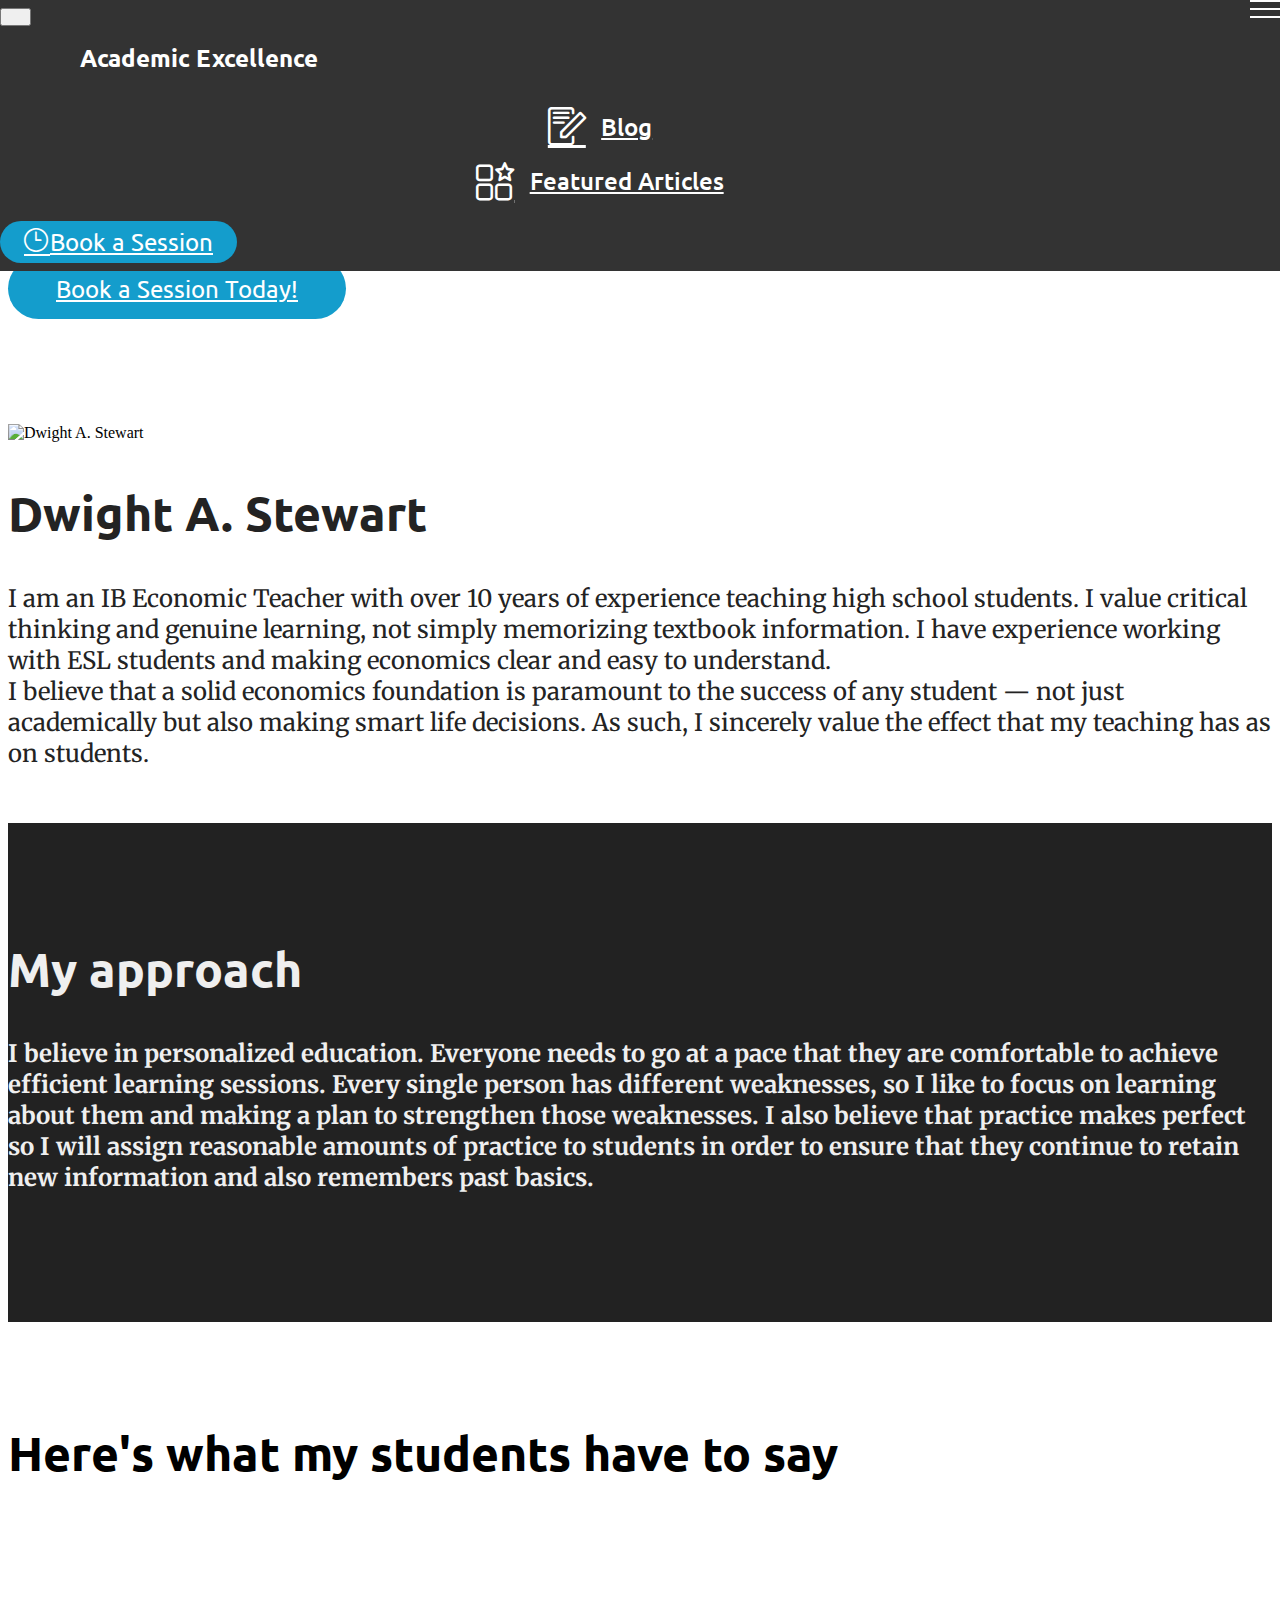
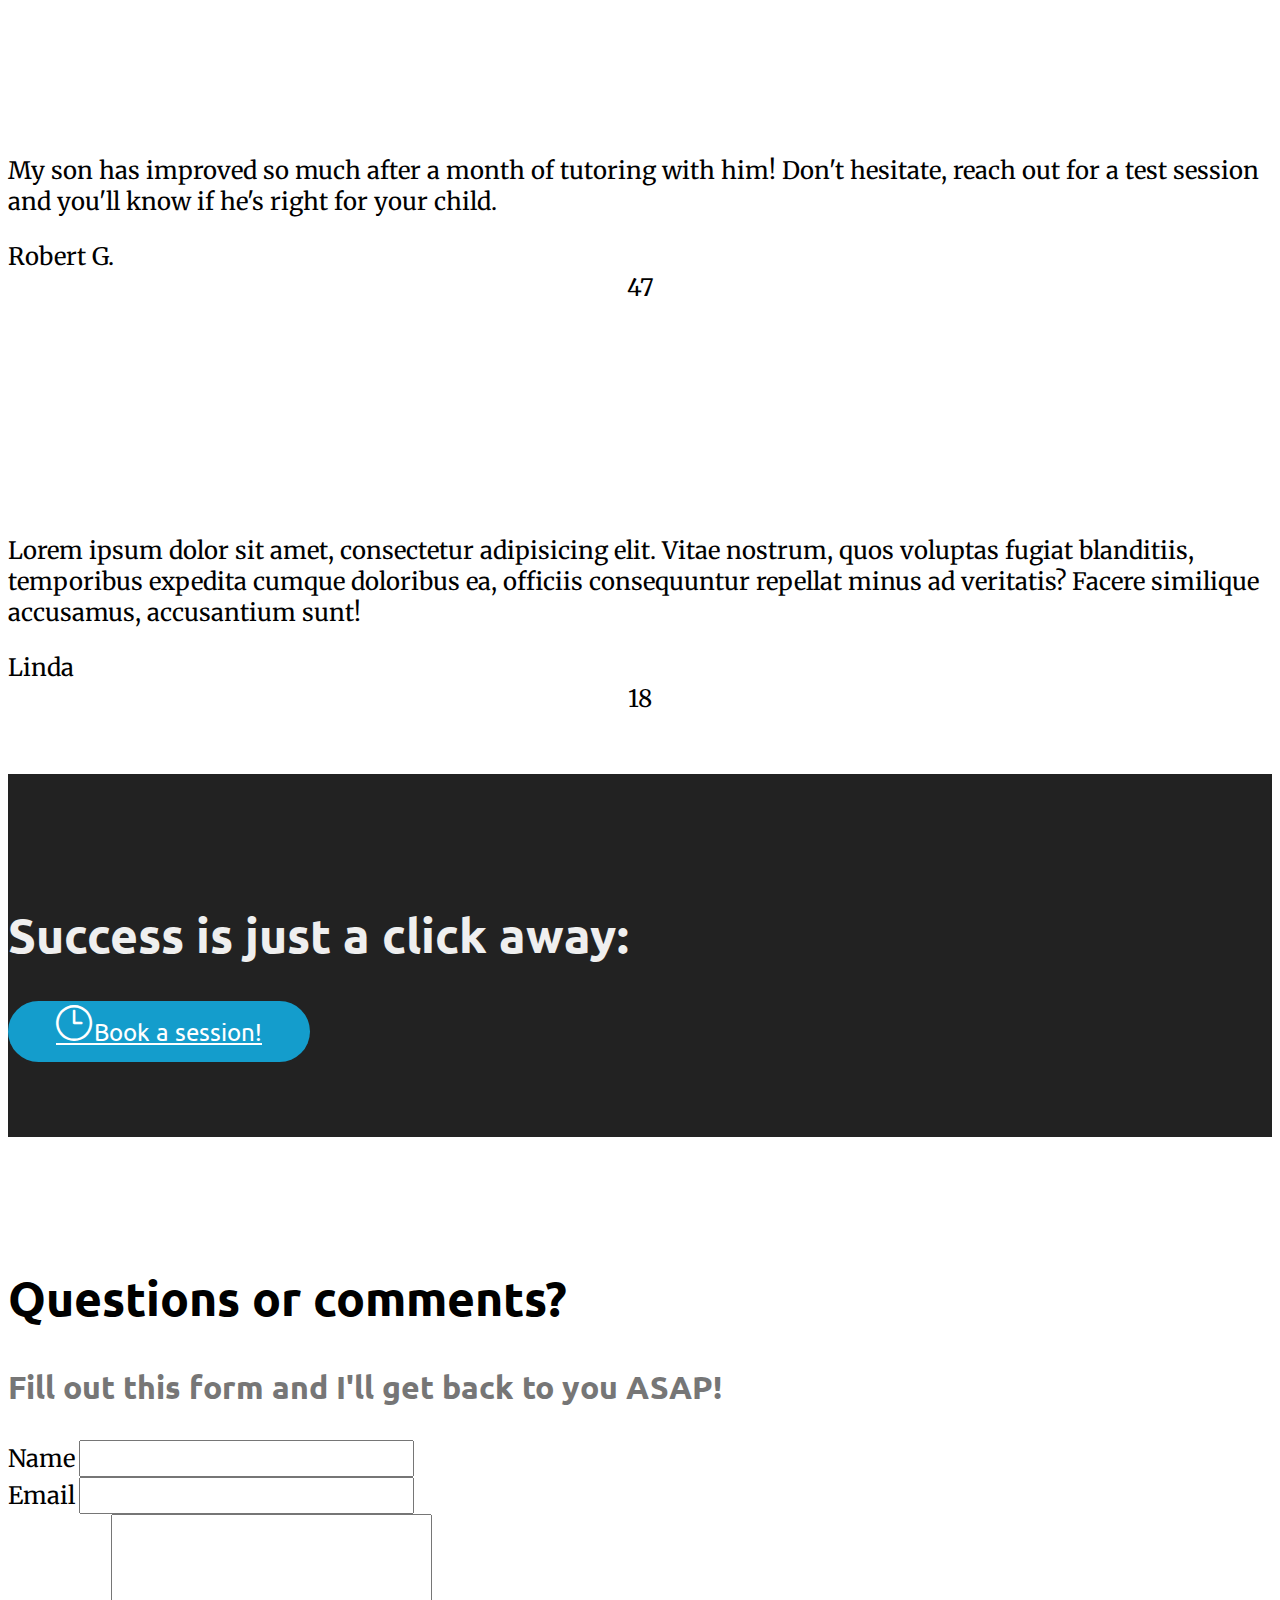
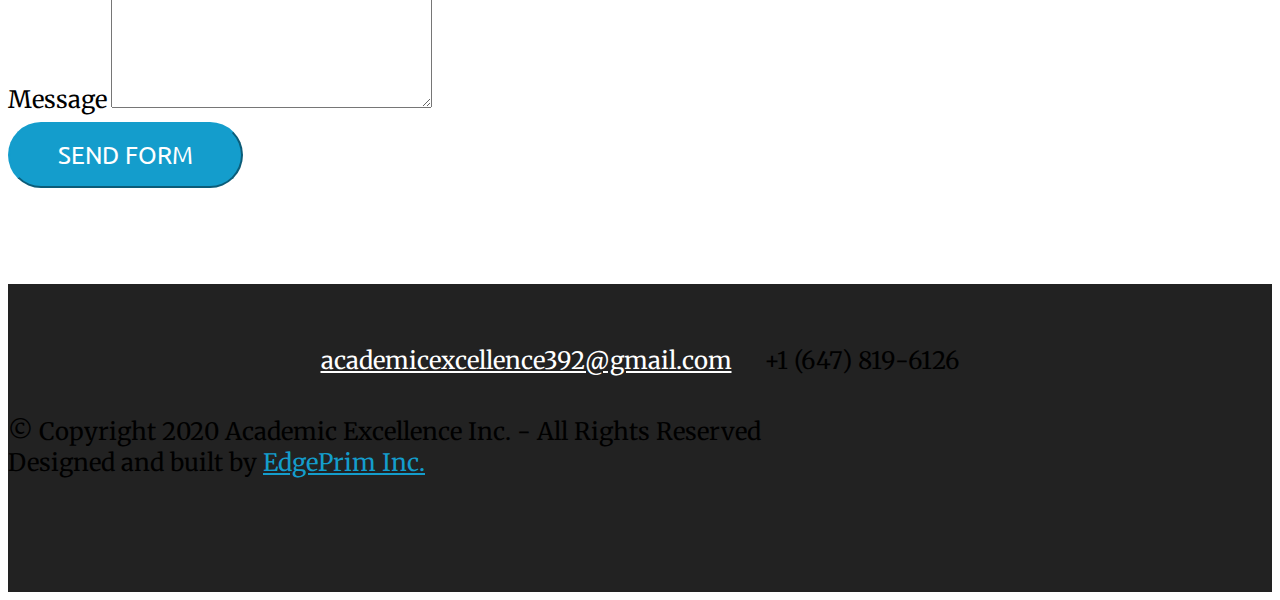
==== docs/index.html @ 8bb1e2cd "Added menubar and contact form" ====
<!DOCTYPE html>
<html  >
<head>
  <!-- Site made with Mobirise Website Builder v4.12.4, https://mobirise.com -->
  <meta charset="UTF-8">
  <meta http-equiv="X-UA-Compatible" content="IE=edge">
  <meta name="generator" content="Mobirise v4.12.4, mobirise.com">
  <meta name="viewport" content="width=device-width, initial-scale=1, minimum-scale=1">
  <link rel="shortcut icon" href="assets/images/icon-large.png" type="image/x-icon">
  <meta name="description" content="Success is one step away.">
  
  
  <title>Home | Academic Excellence</title>
  <link rel="stylesheet" href="assets/web/assets/mobirise-icons-bold/mobirise-icons-bold.css">
  <link rel="stylesheet" href="assets/web/assets/mobirise-icons/mobirise-icons.css">
  <link rel="stylesheet" href="assets/bootstrap/css/bootstrap.min.css">
  <link rel="stylesheet" href="assets/bootstrap/css/bootstrap-grid.min.css">
  <link rel="stylesheet" href="assets/bootstrap/css/bootstrap-reboot.min.css">
  <link rel="stylesheet" href="assets/dropdown/css/style.css">
  <link rel="stylesheet" href="assets/tether/tether.min.css">
  <link rel="stylesheet" href="assets/socicon/css/styles.css">
  <link rel="stylesheet" href="assets/theme/css/style.css">
  <link rel="preload" as="style" href="assets/mobirise/css/mbr-additional.css"><link rel="stylesheet" href="assets/mobirise/css/mbr-additional.css" type="text/css">
  
  
  
</head>
<body>
  <section class="menu cid-s341zWSsdK" once="menu" id="menu1-a">

    

    <nav class="navbar navbar-expand beta-menu navbar-dropdown align-items-center navbar-fixed-top navbar-toggleable-sm">
        <button class="navbar-toggler navbar-toggler-right" type="button" data-toggle="collapse" data-target="#navbarSupportedContent" aria-controls="navbarSupportedContent" aria-expanded="false" aria-label="Toggle navigation">
            <div class="hamburger">
                <span></span>
                <span></span>
                <span></span>
                <span></span>
            </div>
        </button>
        <div class="menu-logo">
            <div class="navbar-brand">
                
                <span class="navbar-caption-wrap"><a class="navbar-caption text-white display-4" href="index.html">
                        Academic Excellence</a></span>
            </div>
        </div>
        <div class="collapse navbar-collapse" id="navbarSupportedContent">
            <ul class="navbar-nav nav-dropdown" data-app-modern-menu="true"><li class="nav-item">
                    <a class="nav-link link text-white display-4" href="https://edgeprim.com" target="_blank"><span class="mbrib-edit mbr-iconfont mbr-iconfont-btn"></span>
                        
                        Blog</a>
                </li>
                <li class="nav-item">
                    <a class="nav-link link text-white display-4" href="https://edgeprim.com" target="_blank"><span class="mbrib-features mbr-iconfont mbr-iconfont-btn"></span>
                        
                        Featured Articles</a>
                </li></ul>
            <div class="navbar-buttons mbr-section-btn"><a class="btn btn-sm btn-primary display-4" href="https://mrstewart.simplybook.me/v2/#book" target="_blank"><span class="mbrib-clock mbr-iconfont mbr-iconfont-btn"></span>
                    
                    Book a Session</a></div>
        </div>
    </nav>
</section>

<section class="engine"><a href="https://mobirise.info/f">simple website creator</a></section><section class="header6 cid-s2Y1X69WvH mbr-fullscreen" data-bg-video="https://www.youtube.com/watch?v=ADrNKQanPwA" id="header6-1">

    

    <div class="mbr-overlay" style="opacity: 0.5; background-color: rgb(35, 35, 35);">
    </div>

    <div class="container">
        <div class="row justify-content-md-center">
            <div class="mbr-white col-md-10">
                <h1 class="mbr-section-title align-center mbr-bold pb-3 mbr-fonts-style display-1">
                    Academic Excellence</h1>
                <p class="mbr-text align-center pb-3 mbr-fonts-style display-5">
                    Success is one step away.</p>
                <div class="mbr-section-btn align-center"><a class="btn btn-md btn-primary display-4" href="https://mrstewart.simplybook.me/v2/#book" target="_blank">Book a Session Today!</a></div>
            </div>
        </div>
    </div>

    <div class="mbr-arrow hidden-sm-down" aria-hidden="true">
        <a href="#next">
            <i class="mbri-down mbr-iconfont"></i>
        </a>
    </div>
</section>

<section class="features11 cid-s2Y8xk0aTB" id="features11-3">

    

    

    <div class="container">   
        <div class="col-md-12">
            <div class="media-container-row">
                <div class="mbr-figure m-auto" style="width: 50%;">
                    <img src="assets/images/s-400x400.jpg" alt="Dwight A. Stewart" title="Dwight A. Stewart">
                </div>
                <div class=" align-left aside-content">
                    <h2 class="mbr-title pt-2 mbr-fonts-style display-2"><strong>
                        Dwight A. Stewart</strong></h2>
                    <div class="mbr-section-text">
                        <p class="mbr-text mb-5 pt-3 mbr-light mbr-fonts-style display-7">I am an IB Economic Teacher with over 10 years of experience teaching high school students. I value critical thinking and genuine learning, not simply memorizing textbook information. I have experience working with ESL students and making economics clear and easy to understand.
<br>I believe that a solid economics foundation is paramount to the success of any student — not just academically but also making smart life decisions. As such, I sincerely value the effect that my teaching has as on students.&nbsp;</p>
                    </div>

                    
                </div>
            </div>
        </div> 
    </div>          
</section>

<section class="mbr-section content4 cid-s2YcvLlgPR" id="content4-5">

    

    <div class="container">
        <div class="media-container-row">
            <div class="title col-12 col-md-8">
                <h2 class="align-center pb-3 mbr-fonts-style display-2"><strong>My approach</strong></h2>
                <h3 class="mbr-section-subtitle align-center mbr-light mbr-fonts-style display-7">I believe in personalized education. Everyone needs to go at a pace that they are comfortable to achieve efficient learning sessions. Every single person has different weaknesses, so I like to focus on learning about them and making a plan to strengthen those weaknesses. I also believe that practice makes perfect so I will assign reasonable amounts of practice to students in order to ensure that they continue to retain new information and also remembers past basics.</h3>
                
            </div>
        </div>
    </div>
</section>

<section class="carousel slide testimonials-slider cid-s2YdzV3OFe" data-interval="false" id="testimonials-slider1-6">
    
    

    

    <div class="container text-center">
        <h2 class="pb-5 mbr-fonts-style display-2"><strong>Here's what my students have to say</strong></h2>

        <div class="carousel slide" role="listbox" data-pause="true" data-keyboard="false" data-ride="carousel" data-interval="5000">
            <div class="carousel-inner">
                
                
            <div class="carousel-item">
                    <div class="user col-md-8">
                        <div class="user_image">
                            <img src="assets/images/face3.jpg">
                        </div>
                        <div class="user_text pb-3">
                            <p class="mbr-fonts-style display-7">My son has improved so much after a month of tutoring with him! Don't hesitate, reach out for a test session and you'll know if he's right for your child.<br></p>
                        </div>
                        <div class="user_name mbr-bold pb-2 mbr-fonts-style display-7">
                            Robert G.</div>
                        <div class="user_desk mbr-light mbr-fonts-style display-7">
                            47</div>
                    </div>
                </div><div class="carousel-item">
                    <div class="user col-md-8">
                        <div class="user_image">
                            <img src="assets/images/face2.jpg">
                        </div>
                        <div class="user_text pb-3">
                            <p class="mbr-fonts-style display-7">
                                Lorem ipsum dolor sit amet, consectetur adipisicing elit. Vitae nostrum, quos voluptas fugiat blanditiis, temporibus expedita cumque doloribus ea, officiis consequuntur repellat minus ad veritatis? Facere similique accusamus, accusantium sunt!
                            </p>
                        </div>
                        <div class="user_name mbr-bold pb-2 mbr-fonts-style display-7">
                            Linda
                        </div>
                        <div class="user_desk mbr-light mbr-fonts-style display-7">18</div>
                    </div>
                </div></div>

            <div class="carousel-controls">
                <a class="carousel-control-prev" role="button" data-slide="prev">
                  <span aria-hidden="true" class="mbri-arrow-prev mbr-iconfont"></span>
                  <span class="sr-only">Previous</span>
                </a>
                
                <a class="carousel-control-next" role="button" data-slide="next">
                  <span aria-hidden="true" class="mbri-arrow-next mbr-iconfont"></span>
                  <span class="sr-only">Next</span>
                </a>
            </div>
        </div>
    </div>
</section>

<section class="mbr-section info1 cid-s341vb5WyT" id="info1-9">

    

    
    <div class="container">
        <div class="row justify-content-center content-row">
            <div class="media-container-column title col-12 col-lg-7 col-md-6">
                
                <h2 class="align-left mbr-bold mbr-fonts-style display-2">
                    Success is just a click away:</h2>
            </div>
            <div class="media-container-column col-12 col-lg-3 col-md-4">
                <div class="mbr-section-btn align-right py-4"><a class="btn btn-primary display-4" href="https://mrstewart.simplybook.me/v2/#book" target="_blank"><span class="mbrib-clock mbr-iconfont mbr-iconfont-btn"></span>Book a session!</a></div>
            </div>
        </div>
    </div>
</section>

<section class="mbr-section form1 cid-s3a1hqU811" id="form1-h">

    

    
    <div class="container">
        <div class="row justify-content-center">
            <div class="title col-12 col-lg-8">
                <h2 class="mbr-section-title align-center pb-3 mbr-fonts-style display-2"><strong>Questions or comments?</strong></h2>
                <h3 class="mbr-section-subtitle align-center mbr-light pb-3 mbr-fonts-style display-5">
                    Fill out this form and I'll get back to you ASAP!</h3>
            </div>
        </div>
    </div>
    <div class="container">
        <div class="row justify-content-center">
            <div class="media-container-column col-lg-8" data-form-type="formoid">
                <!---Formbuilder Form--->
                <form action="https://mobirise.com/" method="POST" class="mbr-form form-with-styler" data-form-title="Mobirise Form"><input type="hidden" name="email" data-form-email="true" value="OlIzIlhSJU53nVFEYTOhQdbnOxwJCpscJxN8RTYFcQaN6lthkeqOynJI7ynvA59uvBUTyJ2IpQenw52D6nxaw8IxpXuDNj1JKK4j/pvxsnv9zLwRHOrpu6UXuYkPyNXZ">
                    <div class="row">
                        <div hidden="hidden" data-form-alert="" class="alert alert-success col-12">Thanks for your thoughts. I'll get back to you as soon as I can.</div>
                        <div hidden="hidden" data-form-alert-danger="" class="alert alert-danger col-12">
                        </div>
                    </div>
                    <div class="dragArea row">
                        <div class="col-md-4  form-group" data-for="name">
                            <label for="name-form1-h" class="form-control-label mbr-fonts-style display-7">Name</label>
                            <input type="text" name="name" data-form-field="Name" required="required" class="form-control display-7" id="name-form1-h">
                        </div>
                        <div class="col-md-4  form-group" data-for="email">
                            <label for="email-form1-h" class="form-control-label mbr-fonts-style display-7">Email</label>
                            <input type="email" name="email" data-form-field="Email" required="required" class="form-control display-7" id="email-form1-h">
                        </div>
                        
                        <div data-for="message" class="col-md-12 form-group">
                            <label for="message-form1-h" class="form-control-label mbr-fonts-style display-7">Message</label>
                            <textarea name="message" data-form-field="Message" class="form-control display-7" id="message-form1-h"></textarea>
                        </div>
                        <div class="col-md-12 input-group-btn align-center"><button type="submit" class="btn btn-primary btn-form display-4">SEND FORM</button></div>
                    </div>
                </form><!---Formbuilder Form--->
            </div>
        </div>
    </div>
</section>

<section once="footers" class="cid-s2YfRGyifw" id="footer7-8">

    

    

    <div class="container">
        <div class="media-container-row align-center mbr-white">
            <div class="row row-links">
                <ul class="foot-menu">
                    
                    
                    
                    
                    
                <li class="foot-menu-item mbr-fonts-style display-7"><a href="mailto:academicexcellence392@gmail.com" class="text-white">academicexcellence392@gmail.com</a></li><li class="foot-menu-item mbr-fonts-style display-7">+1 (647) 819-6126</li></ul>
            </div>
            <div class="row social-row">
                <div class="social-list align-right pb-2">
                    
                    
                    
                    
                    
                    
                <div class="soc-item">
                        <a href="https://twitter.com/AdlaiDwight" target="_blank">
                            <span class="mbr-iconfont mbr-iconfont-social socicon-twitter socicon"></span>
                        </a>
                    </div><div class="soc-item">
                        <a href="https://www.facebook.com/dwight.stewart.77" target="_blank">
                            <span class="mbr-iconfont mbr-iconfont-social socicon-facebook socicon"></span>
                        </a>
                    </div><div class="soc-item">
                        <a href="https://www.youtube.com/channel/UC8vuEw74W65gpbhsiuJvSIg/about" target="_blank">
                            <span class="mbr-iconfont mbr-iconfont-social socicon-youtube socicon"></span>
                        </a>
                    </div><div class="soc-item">
                        <a href="https://www.instagram.com/dwight_a_stewart" target="_blank">
                            <span class="mbr-iconfont mbr-iconfont-social socicon-instagram socicon"></span>
                        </a>
                    </div></div>
            </div>
            <div class="row row-copirayt">
                <p class="mbr-text mb-0 mbr-fonts-style mbr-white align-center display-7">
                    © Copyright 2020 Academic Excellence Inc. - All Rights Reserved<br>Designed and built by <a href="https://edgeprim.com" target="_blank">EdgePrim Inc.</a>
                </p>
            </div>
        </div>
    </div>
</section>


  <script src="assets/web/assets/jquery/jquery.min.js"></script>
  <script src="assets/popper/popper.min.js"></script>
  <script src="assets/bootstrap/js/bootstrap.min.js"></script>
  <script src="assets/smoothscroll/smooth-scroll.js"></script>
  <script src="assets/ytplayer/jquery.mb.ytplayer.min.js"></script>
  <script src="assets/vimeoplayer/jquery.mb.vimeo_player.js"></script>
  <script src="assets/dropdown/js/nav-dropdown.js"></script>
  <script src="assets/dropdown/js/navbar-dropdown.js"></script>
  <script src="assets/touchswipe/jquery.touch-swipe.min.js"></script>
  <script src="assets/bootstrapcarouselswipe/bootstrap-carousel-swipe.js"></script>
  <script src="assets/mbr-testimonials-slider/mbr-testimonials-slider.js"></script>
  <script src="assets/tether/tether.min.js"></script>
  <script src="assets/theme/js/script.js"></script>
  <script src="assets/formoid/formoid.min.js"></script>
  
  
 <div id="scrollToTop" class="scrollToTop mbr-arrow-up"><a style="text-align: center;"><i class="mbr-arrow-up-icon mbr-arrow-up-icon-cm cm-icon cm-icon-smallarrow-up"></i></a></div>
  </body>
</html>
---- docs/assets/web/assets/mobirise-icons-bold/mobirise-icons-bold.css ----
@font-face {
  font-family: 'mobirise-icons-bold';
  font-display: swap;
  src:  url('mobirise-icons-bold.eot?m1l4yr');
  src:  url('mobirise-icons-bold.eot?m1l4yr#iefix') format('embedded-opentype'),
    url('mobirise-icons-bold.ttf?m1l4yr') format('truetype'),
    url('mobirise-icons-bold.woff?m1l4yr') format('woff'),
    url('mobirise-icons-bold.svg?m1l4yr#mobirise-icons-bold') format('svg');
  font-weight: normal;
  font-style: normal;
}

[class^="mbrib-"], [class*="mbrib-"] {
  /* use !important to prevent issues with browser extensions that change fonts */
  font-family: 'mobirise-icons-bold' !important;
  speak: none;
  font-style: normal;
  font-weight: normal;
  font-variant: normal;
  text-transform: none;
  line-height: 1;

  /* Better Font Rendering =========== */
  -webkit-font-smoothing: antialiased;
  -moz-osx-font-smoothing: grayscale;
}

.mbrib-add-submenu:before {
  content: "\e900";
}
.mbrib-alert:before {
  content: "\e901";
}
.mbrib-align-center:before {
  content: "\e902";
}
.mbrib-align-justify:before {
  content: "\e903";
}
.mbrib-align-left:before {
  content: "\e904";
}
.mbrib-align-right:before {
  content: "\e905";
}
.mbrib-android:before {
  content: "\e906";
}
.mbrib-apple:before {
  content: "\e907";
}
.mbrib-arrow-down:before {
  content: "\e908";
}
.mbrib-arrow-next:before {
  content: "\e909";
}
.mbrib-arrow-prev:before {
  content: "\e90a";
}
.mbrib-arrow-up:before {
  content: "\e90b";
}
.mbrib-bold:before {
  content: "\e90c";
}
.mbrib-bookmark:before {
  content: "\e90d";
}
.mbrib-bootstrap:before {
  content: "\e90e";
}
.mbrib-briefcase:before {
  content: "\e90f";
}
.mbrib-browse:before {
  content: "\e910";
}
.mbrib-bulleted-list:before {
  content: "\e911";
}
.mbrib-calendar:before {
  content: "\e912";
}
.mbrib-camera:before {
  content: "\e913";
}
.mbrib-cart-add:before {
  content: "\e914";
}
.mbrib-cart-full:before {
  content: "\e915";
}
.mbrib-cash:before {
  content: "\e916";
}
.mbrib-change-style:before {
  content: "\e917";
}
.mbrib-chat:before {
  content: "\e918";
}
.mbrib-clock:before {
  content: "\e919";
}
.mbrib-close:before {
  content: "\e91a";
}
.mbrib-cloud:before {
  content: "\e91b";
}
.mbrib-code:before {
  content: "\e91c";
}
.mbrib-contact-form:before {
  content: "\e91d";
}
.mbrib-credit-card:before {
  content: "\e91e";
}
.mbrib-cursor-click:before {
  content: "\e91f";
}
.mbrib-cust-feedback:before {
  content: "\e920";
}
.mbrib-database:before {
  content: "\e921";
}
.mbrib-delivery:before {
  content: "\e922";
}
.mbrib-desktop:before {
  content: "\e923";
}
.mbrib-devices:before {
  content: "\e924";
}
.mbrib-down:before {
  content: "\e925";
}
.mbrib-download:before {
  content: "\e926";
}
.mbrib-drag-n-drop:before {
  content: "\e927";
}
.mbrib-drag-n-drop2:before {
  content: "\e928";
}
.mbrib-edit:before {
  content: "\e929";
}
.mbrib-edit2:before {
  content: "\e92a";
}
.mbrib-error:before {
  content: "\e92b";
}
.mbrib-extension:before {
  content: "\e92c";
}
.mbrib-features:before {
  content: "\e92d";
}
.mbrib-file:before {
  content: "\e92e";
}
.mbrib-flag:before {
  content: "\e92f";
}
.mbrib-folder:before {
  content: "\e930";
}
.mbrib-gift:before {
  content: "\e931";
}
.mbrib-github:before {
  content: "\e932";
}
.mbrib-globe-2:before {
  content: "\e933";
}
.mbrib-globe:before {
  content: "\e934";
}
.mbrib-growing-chart:before {
  content: "\e935";
}
.mbrib-hearth:before {
  content: "\e936";
}
.mbrib-help:before {
  content: "\e937";
}
.mbrib-home:before {
  content: "\e938";
}
.mbrib-hot-cup:before {
  content: "\e939";
}
.mbrib-idea:before {
  content: "\e93a";
}
.mbrib-image-gallery:before {
  content: "\e93b";
}
.mbrib-image-slider:before {
  content: "\e93c";
}
.mbrib-info:before {
  content: "\e93d";
}
.mbrib-italic:before {
  content: "\e93e";
}
.mbrib-key:before {
  content: "\e93f";
}
.mbrib-laptop:before {
  content: "\e940";
}
.mbrib-layers:before {
  content: "\e941";
}
.mbrib-left-right:before {
  content: "\e942";
}
.mbrib-left:before {
  content: "\e943";
}
.mbrib-letter:before {
  content: "\e944";
}
.mbrib-like:before {
  content: "\e945";
}
.mbrib-link:before {
  content: "\e946";
}
.mbrib-lock:before {
  content: "\e947";
}
.mbrib-login:before {
  content: "\e948";
}
.mbrib-logout:before {
  content: "\e949";
}
.mbrib-magic-stick:before {
  content: "\e94a";
}
.mbrib-map-pin:before {
  content: "\e94b";
}
.mbrib-menu:before {
  content: "\e94c";
}
.mbrib-mobile:before {
  content: "\e94d";
}
.mbrib-mobile2:before {
  content: "\e94e";
}
.mbrib-mobirise:before {
  content: "\e94f";
}
.mbrib-more-horizontal:before {
  content: "\e950";
}
.mbrib-more-vertical:before {
  content: "\e951";
}
.mbrib-music:before {
  content: "\e952";
}
.mbrib-new-file:before {
  content: "\e953";
}
.mbrib-numbered-list:before {
  content: "\e954";
}
.mbrib-opened-folder:before {
  content: "\e955";
}
.mbrib-pages:before {
  content: "\e956";
}
.mbrib-paper-plane:before {
  content: "\e957";
}
.mbrib-paperclip:before {
  content: "\e958";
}
.mbrib-photo:before {
  content: "\e959";
}
.mbrib-photos:before {
  content: "\e95a";
}
.mbrib-pin:before {
  content: "\e95b";
}
.mbrib-play:before {
  content: "\e95c";
}
.mbrib-plus:before {
  content: "\e95d";
}
.mbrib-preview:before {
  content: "\e95e";
}
.mbrib-print:before {
  content: "\e95f";
}
.mbrib-protect:before {
  content: "\e960";
}
.mbrib-question:before {
  content: "\e961";
}
.mbrib-quote-left:before {
  content: "\e962";
}
.mbrib-quote-right:before {
  content: "\e963";
}
.mbrib-redo:before {
  content: "\e964";
}
.mbrib-refresh:before {
  content: "\e965";
}
.mbrib-responsive:before {
  content: "\e966";
}
.mbrib-right:before {
  content: "\e967";
}
.mbrib-rocket:before {
  content: "\e968";
}
.mbrib-sad-face:before {
  content: "\e969";
}
.mbrib-sale:before {
  content: "\e96a";
}
.mbrib-save:before {
  content: "\e96b";
}
.mbrib-search:before {
  content: "\e96c";
}
.mbrib-setting:before {
  content: "\e96d";
}
.mbrib-setting2:before {
  content: "\e96e";
}
.mbrib-setting3:before {
  content: "\e96f";
}
.mbrib-share:before {
  content: "\e970";
}
.mbrib-shopping-bag:before {
  content: "\e971";
}
.mbrib-shopping-basket:before {
  content: "\e972";
}
.mbrib-shopping-cart:before {
  content: "\e973";
}
.mbrib-sites:before {
  content: "\e974";
}
.mbrib-smile-face:before {
  content: "\e975";
}
.mbrib-speed:before {
  content: "\e976";
}
.mbrib-star:before {
  content: "\e977";
}
.mbrib-success:before {
  content: "\e978";
}
.mbrib-sun:before {
  content: "\e979";
}
.mbrib-sun2:before {
  content: "\e97a";
}
.mbrib-tablet-vertical:before {
  content: "\e97b";
}
.mbrib-tablet:before {
  content: "\e97c";
}
.mbrib-target:before {
  content: "\e97d";
}
.mbrib-timer:before {
  content: "\e97e";
}
.mbrib-to-ftp:before {
  content: "\e97f";
}
.mbrib-to-local-drive:before {
  content: "\e980";
}
.mbrib-touch-swipe:before {
  content: "\e981";
}
.mbrib-touch:before {
  content: "\e982";
}
.mbrib-trash:before {
  content: "\e983";
}
.mbrib-underline:before {
  content: "\e984";
}
.mbrib-undo:before {
  content: "\e985";
}
.mbrib-unlink:before {
  content: "\e986";
}
.mbrib-unlock:before {
  content: "\e987";
}
.mbrib-up-down:before {
  content: "\e988";
}
.mbrib-up:before {
  content: "\e989";
}
.mbrib-update:before {
  content: "\e98a";
}
.mbrib-upload:before {
  content: "\e98b";
}
.mbrib-user:before {
  content: "\e98c";
}
.mbrib-user2:before {
  content: "\e98d";
}
.mbrib-users:before {
  content: "\e98e";
}
.mbrib-video-play:before {
  content: "\e98f";
}
.mbrib-video:before {
  content: "\e990";
}
.mbrib-watch:before {
  content: "\e991";
}
.mbrib-website-theme:before {
  content: "\e992";
}
.mbrib-wifi:before {
  content: "\e993";
}
.mbrib-windows:before {
  content: "\e994";
}
.mbrib-zoom-out:before {
  content: "\e995";
}
---- docs/assets/dropdown/css/style.css ----
.navbar-dropdown {
  left: 0;
  padding: 0;
  position: absolute;
  right: 0;
  top: 0;
  transition: all 0.45s ease;
  z-index: 1030;
  background: #282828; }
  .navbar-dropdown .navbar-logo {
    margin-right: 0.8rem;
    transition: margin 0.3s ease-in-out;
    vertical-align: middle; }
    .navbar-dropdown .navbar-logo img {
      height: 3.125rem;
      transition: all 0.3s ease-in-out; }
    .navbar-dropdown .navbar-logo.mbr-iconfont {
      font-size: 3.125rem;
      line-height: 3.125rem; }
  .navbar-dropdown .navbar-caption {
    font-weight: 700;
    white-space: normal;
    vertical-align: -4px;
    line-height: 3.125rem !important; }
    .navbar-dropdown .navbar-caption, .navbar-dropdown .navbar-caption:hover {
      color: inherit;
      text-decoration: none; }
  .navbar-dropdown .mbr-iconfont + .navbar-caption {
    vertical-align: -1px; }
  .navbar-dropdown.navbar-fixed-top {
    position: fixed; }
  .navbar-dropdown .navbar-brand span {
    vertical-align: -4px; }
  .navbar-dropdown.bg-color.transparent {
    background: none; }
  .navbar-dropdown.navbar-short .navbar-brand {
    padding: 0.625rem 0; }
    .navbar-dropdown.navbar-short .navbar-brand span {
      vertical-align: -1px; }
  .navbar-dropdown.navbar-short .navbar-caption {
    line-height: 2.375rem !important;
    vertical-align: -2px; }
  .navbar-dropdown.navbar-short .navbar-logo {
    margin-right: 0.5rem; }
    .navbar-dropdown.navbar-short .navbar-logo img {
      height: 2.375rem; }
    .navbar-dropdown.navbar-short .navbar-logo.mbr-iconfont {
      font-size: 2.375rem;
      line-height: 2.375rem; }
  .navbar-dropdown.navbar-short .mbr-table-cell {
    height: 3.625rem; }
  .navbar-dropdown .navbar-close {
    left: 0.6875rem;
    position: fixed;
    top: 0.75rem;
    z-index: 1000; }
  .navbar-dropdown .hamburger-icon {
    content: "";
    display: inline-block;
    vertical-align: middle;
    width: 16px;
    -webkit-box-shadow: 0 -6px 0 1px #282828,0 0 0 1px #282828,0 6px 0 1px #282828;
    -moz-box-shadow: 0 -6px 0 1px #282828,0 0 0 1px #282828,0 6px 0 1px #282828;
    box-shadow: 0 -6px 0 1px #282828,0 0 0 1px #282828,0 6px 0 1px #282828; }

.dropdown-menu .dropdown-toggle[data-toggle="dropdown-submenu"]::after {
  border-bottom: 0.35em solid transparent;
  border-left: 0.35em solid;
  border-right: 0;
  border-top: 0.35em solid transparent;
  margin-left: 0.3rem; }

.dropdown-menu .dropdown-item:focus {
  outline: 0; }

.nav-dropdown {
  font-size: 0.75rem;
  font-weight: 500;
  height: auto !important; }
  .nav-dropdown .nav-btn {
    padding-left: 1rem; }
  .nav-dropdown .link {
    margin: .667em 1.667em;
    font-weight: 500;
    padding: 0;
    transition: color .2s ease-in-out; }
    .nav-dropdown .link.dropdown-toggle {
      margin-right: 2.583em; }
      .nav-dropdown .link.dropdown-toggle::after {
        margin-left: .25rem;
        border-top: 0.35em solid;
        border-right: 0.35em solid transparent;
        border-left: 0.35em solid transparent;
        border-bottom: 0; }
      .nav-dropdown .link.dropdown-toggle[aria-expanded="true"] {
        margin: 0;
        padding: 0.667em 3.263em  0.667em 1.667em; }
  .nav-dropdown .link::after,
  .nav-dropdown .dropdown-item::after {
    color: inherit; }
  .nav-dropdown .btn {
    font-size: 0.75rem;
    font-weight: 700;
    letter-spacing: 0;
    margin-bottom: 0;
    padding-left: 1.25rem;
    padding-right: 1.25rem; }
  .nav-dropdown .dropdown-menu {
    border-radius: 0;
    border: 0;
    left: 0;
    margin: 0;
    padding-bottom: 1.25rem;
    padding-top: 1.25rem;
    position: relative; }
  .nav-dropdown .dropdown-submenu {
    margin-left: 0.125rem;
    top: 0; }
  .nav-dropdown .dropdown-item {
    font-weight: 500;
    line-height: 2;
    padding: 0.3846em 4.615em 0.3846em 1.5385em;
    position: relative;
    transition: color .2s ease-in-out, background-color .2s ease-in-out; }
    .nav-dropdown .dropdown-item::after {
      margin-top: -0.3077em;
      position: absolute;
      right: 1.1538em;
      top: 50%; }
    .nav-dropdown .dropdown-item:focus, .nav-dropdown .dropdown-item:hover {
      background: none; }

@media (max-width: 767px) {
  .nav-dropdown.navbar-toggleable-sm {
    bottom: 0;
    display: none;
    left: 0;
    overflow-x: hidden;
    position: fixed;
    top: 0;
    transform: translateX(-100%);
    -ms-transform: translateX(-100%);
    -webkit-transform: translateX(-100%);
    width: 18.75rem;
    z-index: 999; } }
.nav-dropdown.navbar-toggleable-xl {
  bottom: 0;
  display: none;
  left: 0;
  overflow-x: hidden;
  position: fixed;
  top: 0;
  transform: translateX(-100%);
  -ms-transform: translateX(-100%);
  -webkit-transform: translateX(-100%);
  width: 18.75rem;
  z-index: 999; }

.nav-dropdown-sm {
  display: block !important;
  overflow-x: hidden;
  overflow: auto;
  padding-top: 3.875rem; }
  .nav-dropdown-sm::after {
    content: "";
    display: block;
    height: 3rem;
    width: 100%; }
  .nav-dropdown-sm.collapse.in ~ .navbar-close {
    display: block !important; }
  .nav-dropdown-sm.collapsing, .nav-dropdown-sm.collapse.in {
    transform: translateX(0);
    -ms-transform: translateX(0);
    -webkit-transform: translateX(0);
    transition: all 0.25s ease-out;
    -webkit-transition: all 0.25s ease-out;
    background: #282828; }
  .nav-dropdown-sm.collapsing[aria-expanded="false"] {
    transform: translateX(-100%);
    -ms-transform: translateX(-100%);
    -webkit-transform: translateX(-100%); }
  .nav-dropdown-sm .nav-item {
    display: block;
    margin-left: 0 !important;
    padding-left: 0; }
  .nav-dropdown-sm .link,
  .nav-dropdown-sm .dropdown-item {
    border-top: 1px dotted rgba(255, 255, 255, 0.1);
    font-size: 0.8125rem;
    line-height: 1.6;
    margin: 0 !important;
    padding: 0.875rem 2.4rem 0.875rem 1.5625rem !important;
    position: relative;
    white-space: normal; }
    .nav-dropdown-sm .link:focus, .nav-dropdown-sm .link:hover,
    .nav-dropdown-sm .dropdown-item:focus,
    .nav-dropdown-sm .dropdown-item:hover {
      background: rgba(0, 0, 0, 0.2) !important;
      color: #c0a375; }
  .nav-dropdown-sm .nav-btn {
    position: relative;
    padding: 1.5625rem 1.5625rem 0 1.5625rem; }
    .nav-dropdown-sm .nav-btn::before {
      border-top: 1px dotted rgba(255, 255, 255, 0.1);
      content: "";
      left: 0;
      position: absolute;
      top: 0;
      width: 100%; }
    .nav-dropdown-sm .nav-btn + .nav-btn {
      padding-top: 0.625rem; }
      .nav-dropdown-sm .nav-btn + .nav-btn::before {
        display: none; }
  .nav-dropdown-sm .btn {
    padding: 0.625rem 0; }
  .nav-dropdown-sm .dropdown-toggle[data-toggle="dropdown-submenu"]::after {
    margin-left: .25rem;
    border-top: 0.35em solid;
    border-right: 0.35em solid transparent;
    border-left: 0.35em solid transparent;
    border-bottom: 0; }
  .nav-dropdown-sm .dropdown-toggle[data-toggle="dropdown-submenu"][aria-expanded="true"]::after {
    border-top: 0;
    border-right: 0.35em solid transparent;
    border-left: 0.35em solid transparent;
    border-bottom: 0.35em solid; }
  .nav-dropdown-sm .dropdown-menu {
    margin: 0;
    padding: 0;
    position: relative;
    top: 0;
    left: 0;
    width: 100%;
    border: 0;
    float: none;
    border-radius: 0;
    background: none; }
  .nav-dropdown-sm .dropdown-submenu {
    left: 100%;
    margin-left: 0.125rem;
    margin-top: -1.25rem;
    top: 0; }

.navbar-toggleable-sm .nav-dropdown .dropdown-menu {
  position: absolute; }

.navbar-toggleable-sm .nav-dropdown .dropdown-submenu {
  left: 100%;
  margin-left: 0.125rem;
  margin-top: -1.25rem;
  top: 0; }

.navbar-toggleable-sm.opened .nav-dropdown .dropdown-menu {
  position: relative; }

.navbar-toggleable-sm.opened .nav-dropdown .dropdown-submenu {
  left: 0;
  margin-left: 00rem;
  margin-top: 0rem;
  top: 0; }

.is-builder .nav-dropdown.collapsing {
  transition: none !important; }

/*# sourceMappingURL=style.css.map */
---- docs/assets/mobirise/css/mbr-additional.css ----
@import url(https://fonts.googleapis.com/css?family=Ubuntu:300,300i,400,400i,500,500i,700,700i&display=swap);
@import url(https://fonts.googleapis.com/css?family=Merriweather:300,300i,400,400i,700,700i,900,900i&display=swap);





body {
  font-family: Rubik;
}
.display-1 {
  font-family: 'Ubuntu', sans-serif;
  font-size: 4.25rem;
  font-display: swap;
}
.display-1 > .mbr-iconfont {
  font-size: 6.8rem;
}
.display-2 {
  font-family: 'Ubuntu', sans-serif;
  font-size: 3rem;
  font-display: swap;
}
.display-2 > .mbr-iconfont {
  font-size: 4.8rem;
}
.display-4 {
  font-family: 'Ubuntu', sans-serif;
  font-size: 1.5rem;
  font-display: swap;
}
.display-4 > .mbr-iconfont {
  font-size: 2.4rem;
}
.display-5 {
  font-family: 'Ubuntu', sans-serif;
  font-size: 2rem;
  font-display: swap;
}
.display-5 > .mbr-iconfont {
  font-size: 3.2rem;
}
.display-7 {
  font-family: 'Merriweather', serif;
  font-size: 1.5rem;
  font-display: swap;
}
.display-7 > .mbr-iconfont {
  font-size: 2.4rem;
}
/* ---- Fluid typography for mobile devices ---- */
/* 1.4 - font scale ratio ( bootstrap == 1.42857 ) */
/* 100vw - current viewport width */
/* (48 - 20)  48 == 48rem == 768px, 20 == 20rem == 320px(minimal supported viewport) */
/* 0.65 - min scale variable, may vary */
@media (max-width: 768px) {
  .display-1 {
    font-size: 3.4rem;
    font-size: calc( 2.1374999999999997rem + (4.25 - 2.1374999999999997) * ((100vw - 20rem) / (48 - 20)));
    line-height: calc( 1.4 * (2.1374999999999997rem + (4.25 - 2.1374999999999997) * ((100vw - 20rem) / (48 - 20))));
  }
  .display-2 {
    font-size: 2.4rem;
    font-size: calc( 1.7rem + (3 - 1.7) * ((100vw - 20rem) / (48 - 20)));
    line-height: calc( 1.4 * (1.7rem + (3 - 1.7) * ((100vw - 20rem) / (48 - 20))));
  }
  .display-4 {
    font-size: 1.2rem;
    font-size: calc( 1.175rem + (1.5 - 1.175) * ((100vw - 20rem) / (48 - 20)));
    line-height: calc( 1.4 * (1.175rem + (1.5 - 1.175) * ((100vw - 20rem) / (48 - 20))));
  }
  .display-5 {
    font-size: 1.6rem;
    font-size: calc( 1.35rem + (2 - 1.35) * ((100vw - 20rem) / (48 - 20)));
    line-height: calc( 1.4 * (1.35rem + (2 - 1.35) * ((100vw - 20rem) / (48 - 20))));
  }
}
/* Buttons */
.btn {
  padding: 1rem 3rem;
  border-radius: 3px;
}
.btn-sm {
  padding: 0.6rem 1.5rem;
  border-radius: 3px;
}
.btn-md {
  padding: 1rem 3rem;
  border-radius: 3px;
}
.btn-lg {
  padding: 1.2rem 3.2rem;
  border-radius: 3px;
}
.bg-primary {
  background-color: #149dcc !important;
}
.bg-success {
  background-color: #f7ed4a !important;
}
.bg-info {
  background-color: #82786e !important;
}
.bg-warning {
  background-color: #879a9f !important;
}
.bg-danger {
  background-color: #b1a374 !important;
}
.btn-primary,
.btn-primary:active {
  background-color: #149dcc !important;
  border-color: #149dcc !important;
  color: #ffffff !important;
}
.btn-primary:hover,
.btn-primary:focus,
.btn-primary.focus,
.btn-primary.active {
  color: #ffffff !important;
  background-color: #0d6786 !important;
  border-color: #0d6786 !important;
}
.btn-primary.disabled,
.btn-primary:disabled {
  color: #ffffff !important;
  background-color: #0d6786 !important;
  border-color: #0d6786 !important;
}
.btn-secondary,
.btn-secondary:active {
  background-color: #ff3366 !important;
  border-color: #ff3366 !important;
  color: #ffffff !important;
}
.btn-secondary:hover,
.btn-secondary:focus,
.btn-secondary.focus,
.btn-secondary.active {
  color: #ffffff !important;
  background-color: #e50039 !important;
  border-color: #e50039 !important;
}
.btn-secondary.disabled,
.btn-secondary:disabled {
  color: #ffffff !important;
  background-color: #e50039 !important;
  border-color: #e50039 !important;
}
.btn-info,
.btn-info:active {
  background-color: #82786e !important;
  border-color: #82786e !important;
  color: #ffffff !important;
}
.btn-info:hover,
.btn-info:focus,
.btn-info.focus,
.btn-info.active {
  color: #ffffff !important;
  background-color: #59524b !important;
  border-color: #59524b !important;
}
.btn-info.disabled,
.btn-info:disabled {
  color: #ffffff !important;
  background-color: #59524b !important;
  border-color: #59524b !important;
}
.btn-success,
.btn-success:active {
  background-color: #f7ed4a !important;
  border-color: #f7ed4a !important;
  color: #3f3c03 !important;
}
.btn-success:hover,
.btn-success:focus,
.btn-success.focus,
.btn-success.active {
  color: #3f3c03 !important;
  background-color: #eadd0a !important;
  border-color: #eadd0a !important;
}
.btn-success.disabled,
.btn-success:disabled {
  color: #3f3c03 !important;
  background-color: #eadd0a !important;
  border-color: #eadd0a !important;
}
.btn-warning,
.btn-warning:active {
  background-color: #879a9f !important;
  border-color: #879a9f !important;
  color: #ffffff !important;
}
.btn-warning:hover,
.btn-warning:focus,
.btn-warning.focus,
.btn-warning.active {
  color: #ffffff !important;
  background-color: #617479 !important;
  border-color: #617479 !important;
}
.btn-warning.disabled,
.btn-warning:disabled {
  color: #ffffff !important;
  background-color: #617479 !important;
  border-color: #617479 !important;
}
.btn-danger,
.btn-danger:active {
  background-color: #b1a374 !important;
  border-color: #b1a374 !important;
  color: #ffffff !important;
}
.btn-danger:hover,
.btn-danger:focus,
.btn-danger.focus,
.btn-danger.active {
  color: #ffffff !important;
  background-color: #8b7d4e !important;
  border-color: #8b7d4e !important;
}
.btn-danger.disabled,
.btn-danger:disabled {
  color: #ffffff !important;
  background-color: #8b7d4e !important;
  border-color: #8b7d4e !important;
}
.btn-white {
  color: #333333 !important;
}
.btn-white,
.btn-white:active {
  background-color: #ffffff !important;
  border-color: #ffffff !important;
  color: #808080 !important;
}
.btn-white:hover,
.btn-white:focus,
.btn-white.focus,
.btn-white.active {
  color: #808080 !important;
  background-color: #d9d9d9 !important;
  border-color: #d9d9d9 !important;
}
.btn-white.disabled,
.btn-white:disabled {
  color: #808080 !important;
  background-color: #d9d9d9 !important;
  border-color: #d9d9d9 !important;
}
.btn-black,
.btn-black:active {
  background-color: #333333 !important;
  border-color: #333333 !important;
  color: #ffffff !important;
}
.btn-black:hover,
.btn-black:focus,
.btn-black.focus,
.btn-black.active {
  color: #ffffff !important;
  background-color: #0d0d0d !important;
  border-color: #0d0d0d !important;
}
.btn-black.disabled,
.btn-black:disabled {
  color: #ffffff !important;
  background-color: #0d0d0d !important;
  border-color: #0d0d0d !important;
}
.btn-primary-outline,
.btn-primary-outline:active {
  background: none;
  border-color: #0b566f;
  color: #0b566f;
}
.btn-primary-outline:hover,
.btn-primary-outline:focus,
.btn-primary-outline.focus,
.btn-primary-outline.active {
  color: #ffffff;
  background-color: #149dcc;
  border-color: #149dcc;
}
.btn-primary-outline.disabled,
.btn-primary-outline:disabled {
  color: #ffffff !important;
  background-color: #149dcc !important;
  border-color: #149dcc !important;
}
.btn-secondary-outline,
.btn-secondary-outline:active {
  background: none;
  border-color: #cc0033;
  color: #cc0033;
}
.btn-secondary-outline:hover,
.btn-secondary-outline:focus,
.btn-secondary-outline.focus,
.btn-secondary-outline.active {
  color: #ffffff;
  background-color: #ff3366;
  border-color: #ff3366;
}
.btn-secondary-outline.disabled,
.btn-secondary-outline:disabled {
  color: #ffffff !important;
  background-color: #ff3366 !important;
  border-color: #ff3366 !important;
}
.btn-info-outline,
.btn-info-outline:active {
  background: none;
  border-color: #4b453f;
  color: #4b453f;
}
.btn-info-outline:hover,
.btn-info-outline:focus,
.btn-info-outline.focus,
.btn-info-outline.active {
  color: #ffffff;
  background-color: #82786e;
  border-color: #82786e;
}
.btn-info-outline.disabled,
.btn-info-outline:disabled {
  color: #ffffff !important;
  background-color: #82786e !important;
  border-color: #82786e !important;
}
.btn-success-outline,
.btn-success-outline:active {
  background: none;
  border-color: #d2c609;
  color: #d2c609;
}
.btn-success-outline:hover,
.btn-success-outline:focus,
.btn-success-outline.focus,
.btn-success-outline.active {
  color: #3f3c03;
  background-color: #f7ed4a;
  border-color: #f7ed4a;
}
.btn-success-outline.disabled,
.btn-success-outline:disabled {
  color: #3f3c03 !important;
  background-color: #f7ed4a !important;
  border-color: #f7ed4a !important;
}
.btn-warning-outline,
.btn-warning-outline:active {
  background: none;
  border-color: #55666b;
  color: #55666b;
}
.btn-warning-outline:hover,
.btn-warning-outline:focus,
.btn-warning-outline.focus,
.btn-warning-outline.active {
  color: #ffffff;
  background-color: #879a9f;
  border-color: #879a9f;
}
.btn-warning-outline.disabled,
.btn-warning-outline:disabled {
  color: #ffffff !important;
  background-color: #879a9f !important;
  border-color: #879a9f !important;
}
.btn-danger-outline,
.btn-danger-outline:active {
  background: none;
  border-color: #7a6e45;
  color: #7a6e45;
}
.btn-danger-outline:hover,
.btn-danger-outline:focus,
.btn-danger-outline.focus,
.btn-danger-outline.active {
  color: #ffffff;
  background-color: #b1a374;
  border-color: #b1a374;
}
.btn-danger-outline.disabled,
.btn-danger-outline:disabled {
  color: #ffffff !important;
  background-color: #b1a374 !important;
  border-color: #b1a374 !important;
}
.btn-black-outline,
.btn-black-outline:active {
  background: none;
  border-color: #000000;
  color: #000000;
}
.btn-black-outline:hover,
.btn-black-outline:focus,
.btn-black-outline.focus,
.btn-black-outline.active {
  color: #ffffff;
  background-color: #333333;
  border-color: #333333;
}
.btn-black-outline.disabled,
.btn-black-outline:disabled {
  color: #ffffff !important;
  background-color: #333333 !important;
  border-color: #333333 !important;
}
.btn-white-outline,
.btn-white-outline:active,
.btn-white-outline.active {
  background: none;
  border-color: #ffffff;
  color: #ffffff;
}
.btn-white-outline:hover,
.btn-white-outline:focus,
.btn-white-outline.focus {
  color: #333333;
  background-color: #ffffff;
  border-color: #ffffff;
}
.text-primary {
  color: #149dcc !important;
}
.text-secondary {
  color: #ff3366 !important;
}
.text-success {
  color: #f7ed4a !important;
}
.text-info {
  color: #82786e !important;
}
.text-warning {
  color: #879a9f !important;
}
.text-danger {
  color: #b1a374 !important;
}
.text-white {
  color: #ffffff !important;
}
.text-black {
  color: #000000 !important;
}
a.text-primary:hover,
a.text-primary:focus {
  color: #0b566f !important;
}
a.text-secondary:hover,
a.text-secondary:focus {
  color: #cc0033 !important;
}
a.text-success:hover,
a.text-success:focus {
  color: #d2c609 !important;
}
a.text-info:hover,
a.text-info:focus {
  color: #4b453f !important;
}
a.text-warning:hover,
a.text-warning:focus {
  color: #55666b !important;
}
a.text-danger:hover,
a.text-danger:focus {
  color: #7a6e45 !important;
}
a.text-white:hover,
a.text-white:focus {
  color: #b3b3b3 !important;
}
a.text-black:hover,
a.text-black:focus {
  color: #4d4d4d !important;
}
.alert-success {
  background-color: #70c770;
}
.alert-info {
  background-color: #82786e;
}
.alert-warning {
  background-color: #879a9f;
}
.alert-danger {
  background-color: #b1a374;
}
.mbr-section-btn a.btn:not(.btn-form) {
  border-radius: 100px;
}
.mbr-section-btn a.btn:not(.btn-form):hover,
.mbr-section-btn a.btn:not(.btn-form):focus {
  box-shadow: none !important;
}
.mbr-section-btn a.btn:not(.btn-form):hover,
.mbr-section-btn a.btn:not(.btn-form):focus {
  box-shadow: 0 10px 40px 0 rgba(0, 0, 0, 0.2) !important;
  -webkit-box-shadow: 0 10px 40px 0 rgba(0, 0, 0, 0.2) !important;
}
.mbr-gallery-filter li a {
  border-radius: 100px !important;
}
.mbr-gallery-filter li.active .btn {
  background-color: #149dcc;
  border-color: #149dcc;
  color: #ffffff;
}
.mbr-gallery-filter li.active .btn:focus {
  box-shadow: none;
}
.nav-tabs .nav-link {
  border-radius: 100px !important;
}
a,
a:hover {
  color: #149dcc;
}
.mbr-plan-header.bg-primary .mbr-plan-subtitle,
.mbr-plan-header.bg-primary .mbr-plan-price-desc {
  color: #b4e6f8;
}
.mbr-plan-header.bg-success .mbr-plan-subtitle,
.mbr-plan-header.bg-success .mbr-plan-price-desc {
  color: #ffffff;
}
.mbr-plan-header.bg-info .mbr-plan-subtitle,
.mbr-plan-header.bg-info .mbr-plan-price-desc {
  color: #beb8b2;
}
.mbr-plan-header.bg-warning .mbr-plan-subtitle,
.mbr-plan-header.bg-warning .mbr-plan-price-desc {
  color: #ced6d8;
}
.mbr-plan-header.bg-danger .mbr-plan-subtitle,
.mbr-plan-header.bg-danger .mbr-plan-price-desc {
  color: #dfd9c6;
}
/* Scroll to top button*/
#scrollToTop a {
  border-radius: 100px;
}
.form-control {
  font-family: 'Merriweather', serif;
  font-size: 1.5rem;
  font-display: swap;
}
.form-control > .mbr-iconfont {
  font-size: 2.4rem;
}
blockquote {
  border-color: #149dcc;
}
/* Forms */
.mbr-form .btn {
  margin: .4rem 0;
}
.mbr-form .input-group-btn a.btn {
  border-radius: 100px !important;
}
.mbr-form .input-group-btn a.btn:hover {
  box-shadow: 0 10px 40px 0 rgba(0, 0, 0, 0.2);
}
.mbr-form .input-group-btn button[type="submit"] {
  border-radius: 100px !important;
  padding: 1rem 3rem;
}
.mbr-form .input-group-btn button[type="submit"]:hover {
  box-shadow: 0 10px 40px 0 rgba(0, 0, 0, 0.2);
}
.form2 .form-control {
  border-top-left-radius: 100px;
  border-bottom-left-radius: 100px;
}
.form2 .input-group-btn a.btn {
  border-top-left-radius: 0 !important;
  border-bottom-left-radius: 0 !important;
}
.form2 .input-group-btn button[type="submit"] {
  border-top-left-radius: 0 !important;
  border-bottom-left-radius: 0 !important;
}
.form3 input[type="email"] {
  border-radius: 100px !important;
}
@media (max-width: 349px) {
  .form2 input[type="email"] {
    border-radius: 100px !important;
  }
  .form2 .input-group-btn a.btn {
    border-radius: 100px !important;
  }
  .form2 .input-group-btn button[type="submit"] {
    border-radius: 100px !important;
  }
}
@media (max-width: 767px) {
  .btn {
    font-size: .75rem !important;
  }
  .btn .mbr-iconfont {
    font-size: 1rem !important;
  }
}
/* Footer */
.mbr-footer-content li::before,
.mbr-footer .mbr-contacts li::before {
  background: #149dcc;
}
.mbr-footer-content li a:hover,
.mbr-footer .mbr-contacts li a:hover {
  color: #149dcc;
}
.footer3 input[type="email"],
.footer4 input[type="email"] {
  border-radius: 100px !important;
}
.footer3 .input-group-btn a.btn,
.footer4 .input-group-btn a.btn {
  border-radius: 100px !important;
}
.footer3 .input-group-btn button[type="submit"],
.footer4 .input-group-btn button[type="submit"] {
  border-radius: 100px !important;
}
/* Headers*/
.header13 .form-inline input[type="email"],
.header14 .form-inline input[type="email"] {
  border-radius: 100px;
}
.header13 .form-inline input[type="text"],
.header14 .form-inline input[type="text"] {
  border-radius: 100px;
}
.header13 .form-inline input[type="tel"],
.header14 .form-inline input[type="tel"] {
  border-radius: 100px;
}
.header13 .form-inline a.btn,
.header14 .form-inline a.btn {
  border-radius: 100px;
}
.header13 .form-inline button,
.header14 .form-inline button {
  border-radius: 100px !important;
}
@media screen and (-ms-high-contrast: active), (-ms-high-contrast: none) {
  .card-wrapper {
    flex: auto !important;
  }
}
.jq-selectbox li:hover,
.jq-selectbox li.selected {
  background-color: #149dcc;
  color: #ffffff;
}
.jq-selectbox .jq-selectbox__trigger-arrow,
.jq-number__spin.minus:after,
.jq-number__spin.plus:after {
  transition: 0.4s;
  border-top-color: currentColor;
  border-bottom-color: currentColor;
}
.jq-selectbox:hover .jq-selectbox__trigger-arrow,
.jq-number__spin.minus:hover:after,
.jq-number__spin.plus:hover:after {
  border-top-color: #149dcc;
  border-bottom-color: #149dcc;
}
.xdsoft_datetimepicker .xdsoft_calendar td.xdsoft_default,
.xdsoft_datetimepicker .xdsoft_calendar td.xdsoft_current,
.xdsoft_datetimepicker .xdsoft_timepicker .xdsoft_time_box > div > div.xdsoft_current {
  color: #ffffff !important;
  background-color: #149dcc !important;
  box-shadow: none !important;
}
.xdsoft_datetimepicker .xdsoft_calendar td:hover,
.xdsoft_datetimepicker .xdsoft_timepicker .xdsoft_time_box > div > div:hover {
  color: #ffffff !important;
  background: #ff3366 !important;
  box-shadow: none !important;
}
.lazy-bg {
  background-image: none !important;
}
.lazy-placeholder:not(section),
.lazy-none {
  display: block;
  position: relative;
  padding-bottom: 56.25%;
}
iframe.lazy-placeholder,
.lazy-placeholder:after {
  content: '';
  position: absolute;
  width: 100px;
  height: 100px;
  background: transparent no-repeat center;
  background-size: contain;
  top: 50%;
  left: 50%;
  transform: translateX(-50%) translateY(-50%);
  background-image: url("data:image/svg+xml;charset=UTF-8,%3csvg width='32' height='32' viewBox='0 0 64 64' xmlns='http://www.w3.org/2000/svg' stroke='%23149dcc' %3e%3cg fill='none' fill-rule='evenodd'%3e%3cg transform='translate(16 16)' stroke-width='2'%3e%3ccircle stroke-opacity='.5' cx='16' cy='16' r='16'/%3e%3cpath d='M32 16c0-9.94-8.06-16-16-16'%3e%3canimateTransform attributeName='transform' type='rotate' from='0 16 16' to='360 16 16' dur='1s' repeatCount='indefinite'/%3e%3c/path%3e%3c/g%3e%3c/g%3e%3c/svg%3e");
}
section.lazy-placeholder:after {
  opacity: 0.3;
}
.cid-s341zWSsdK .navbar {
  padding: .5rem 0;
  background: #333333;
  transition: none;
  min-height: 77px;
}
.cid-s341zWSsdK .navbar-dropdown.bg-color.transparent.opened {
  background: #333333;
}
.cid-s341zWSsdK a {
  font-style: normal;
}
.cid-s341zWSsdK .nav-item span {
  padding-right: 0.4em;
  line-height: 0.5em;
  vertical-align: text-bottom;
  position: relative;
  text-decoration: none;
}
.cid-s341zWSsdK .nav-item a {
  display: -webkit-flex;
  align-items: center;
  justify-content: center;
  padding: 0.7rem 0 !important;
  margin: 0rem .65rem !important;
  -webkit-align-items: center;
  -webkit-justify-content: center;
}
.cid-s341zWSsdK .nav-item:focus,
.cid-s341zWSsdK .nav-link:focus {
  outline: none;
}
.cid-s341zWSsdK .btn {
  padding: 0.4rem 1.5rem;
  display: -webkit-inline-flex;
  align-items: center;
  -webkit-align-items: center;
}
.cid-s341zWSsdK .btn .mbr-iconfont {
  font-size: 1.6rem;
}
.cid-s341zWSsdK .menu-logo {
  margin-right: auto;
}
.cid-s341zWSsdK .menu-logo .navbar-brand {
  display: flex;
  margin-left: 5rem;
  padding: 0;
  transition: padding .2s;
  min-height: 3.8rem;
  -webkit-align-items: center;
  align-items: center;
}
.cid-s341zWSsdK .menu-logo .navbar-brand .navbar-caption-wrap {
  display: flex;
  -webkit-align-items: center;
  align-items: center;
  word-break: break-word;
  min-width: 7rem;
  margin: .3rem 0;
}
.cid-s341zWSsdK .menu-logo .navbar-brand .navbar-caption-wrap .navbar-caption {
  line-height: 1.2rem !important;
  padding-right: 2rem;
}
.cid-s341zWSsdK .menu-logo .navbar-brand .navbar-logo {
  font-size: 4rem;
  transition: font-size 0.25s;
}
.cid-s341zWSsdK .menu-logo .navbar-brand .navbar-logo img {
  display: flex;
}
.cid-s341zWSsdK .menu-logo .navbar-brand .navbar-logo .mbr-iconfont {
  transition: font-size 0.25s;
}
.cid-s341zWSsdK .menu-logo .navbar-brand .navbar-logo a {
  display: inline-flex;
}
.cid-s341zWSsdK .navbar-toggleable-sm .navbar-collapse {
  justify-content: flex-end;
  -webkit-justify-content: flex-end;
  padding-right: 5rem;
  width: auto;
}
.cid-s341zWSsdK .navbar-toggleable-sm .navbar-collapse .navbar-nav {
  flex-wrap: wrap;
  -webkit-flex-wrap: wrap;
  padding-left: 0;
}
.cid-s341zWSsdK .navbar-toggleable-sm .navbar-collapse .navbar-nav .nav-item {
  -webkit-align-self: center;
  align-self: center;
}
.cid-s341zWSsdK .navbar-toggleable-sm .navbar-collapse .navbar-buttons {
  padding-left: 0;
  padding-bottom: 0;
}
.cid-s341zWSsdK .dropdown .dropdown-menu {
  background: #333333;
  visibility: hidden;
  display: block;
  position: absolute;
  min-width: 5rem;
  padding-top: 1.4rem;
  padding-bottom: 1.4rem;
  text-align: left;
}
.cid-s341zWSsdK .dropdown .dropdown-menu .dropdown-item {
  width: auto;
  padding: 0.235em 1.5385em 0.235em 1.5385em !important;
}
.cid-s341zWSsdK .dropdown .dropdown-menu .dropdown-item::after {
  right: 0.5rem;
}
.cid-s341zWSsdK .dropdown .dropdown-menu .dropdown-submenu {
  margin: 0;
}
.cid-s341zWSsdK .dropdown.open > .dropdown-menu {
  visibility: visible;
}
.cid-s341zWSsdK .navbar-toggleable-sm.opened:after {
  position: absolute;
  width: 100vw;
  height: 100vh;
  content: '';
  background-color: rgba(0, 0, 0, 0.1);
  left: 0;
  bottom: 0;
  transform: translateY(100%);
  -webkit-transform: translateY(100%);
  z-index: 1000;
}
.cid-s341zWSsdK .navbar.navbar-short {
  min-height: 60px;
  transition: all .2s;
}
.cid-s341zWSsdK .navbar.navbar-short .navbar-toggler-right {
  top: 20px;
}
.cid-s341zWSsdK .navbar.navbar-short .navbar-logo a {
  font-size: 2.5rem !important;
  line-height: 2.5rem;
  transition: font-size 0.25s;
}
.cid-s341zWSsdK .navbar.navbar-short .navbar-logo a .mbr-iconfont {
  font-size: 2.5rem !important;
}
.cid-s341zWSsdK .navbar.navbar-short .navbar-logo a img {
  height: 3rem !important;
}
.cid-s341zWSsdK .navbar.navbar-short .navbar-brand {
  min-height: 3rem;
}
.cid-s341zWSsdK button.navbar-toggler {
  width: 31px;
  height: 18px;
  cursor: pointer;
  transition: all .2s;
  top: 1.5rem;
  right: 1rem;
}
.cid-s341zWSsdK button.navbar-toggler:focus {
  outline: none;
}
.cid-s341zWSsdK button.navbar-toggler .hamburger span {
  position: absolute;
  right: 0;
  width: 30px;
  height: 2px;
  border-right: 5px;
  background-color: #ffffff;
}
.cid-s341zWSsdK button.navbar-toggler .hamburger span:nth-child(1) {
  top: 0;
  transition: all .2s;
}
.cid-s341zWSsdK button.navbar-toggler .hamburger span:nth-child(2) {
  top: 8px;
  transition: all .15s;
}
.cid-s341zWSsdK button.navbar-toggler .hamburger span:nth-child(3) {
  top: 8px;
  transition: all .15s;
}
.cid-s341zWSsdK button.navbar-toggler .hamburger span:nth-child(4) {
  top: 16px;
  transition: all .2s;
}
.cid-s341zWSsdK nav.opened .hamburger span:nth-child(1) {
  top: 8px;
  width: 0;
  opacity: 0;
  right: 50%;
  transition: all .2s;
}
.cid-s341zWSsdK nav.opened .hamburger span:nth-child(2) {
  -webkit-transform: rotate(45deg);
  transform: rotate(45deg);
  transition: all .25s;
}
.cid-s341zWSsdK nav.opened .hamburger span:nth-child(3) {
  -webkit-transform: rotate(-45deg);
  transform: rotate(-45deg);
  transition: all .25s;
}
.cid-s341zWSsdK nav.opened .hamburger span:nth-child(4) {
  top: 8px;
  width: 0;
  opacity: 0;
  right: 50%;
  transition: all .2s;
}
.cid-s341zWSsdK .collapsed.navbar-expand {
  flex-direction: column;
  -webkit-flex-direction: column;
}
.cid-s341zWSsdK .collapsed .btn {
  display: -webkit-flex;
}
.cid-s341zWSsdK .collapsed .navbar-collapse {
  display: none !important;
  padding-right: 0 !important;
}
.cid-s341zWSsdK .collapsed .navbar-collapse.collapsing,
.cid-s341zWSsdK .collapsed .navbar-collapse.show {
  display: block !important;
}
.cid-s341zWSsdK .collapsed .navbar-collapse.collapsing .navbar-nav,
.cid-s341zWSsdK .collapsed .navbar-collapse.show .navbar-nav {
  display: block;
  text-align: center;
}
.cid-s341zWSsdK .collapsed .navbar-collapse.collapsing .navbar-nav .nav-item,
.cid-s341zWSsdK .collapsed .navbar-collapse.show .navbar-nav .nav-item {
  clear: both;
}
.cid-s341zWSsdK .collapsed .navbar-collapse.collapsing .navbar-buttons,
.cid-s341zWSsdK .collapsed .navbar-collapse.show .navbar-buttons {
  text-align: center;
}
.cid-s341zWSsdK .collapsed .navbar-collapse.collapsing .navbar-buttons:last-child,
.cid-s341zWSsdK .collapsed .navbar-collapse.show .navbar-buttons:last-child {
  margin-bottom: 1rem;
}
.cid-s341zWSsdK .collapsed button.navbar-toggler {
  display: block;
}
.cid-s341zWSsdK .collapsed .navbar-brand {
  margin-left: 1rem !important;
}
.cid-s341zWSsdK .collapsed .navbar-toggleable-sm {
  flex-direction: column;
  -webkit-flex-direction: column;
}
.cid-s341zWSsdK .collapsed .dropdown .dropdown-menu {
  width: 100%;
  text-align: center;
  position: relative;
  opacity: 0;
  overflow: hidden;
  display: block;
  height: 0;
  visibility: hidden;
  padding: 0;
  transition-duration: .5s;
  transition-property: opacity,padding,height;
}
.cid-s341zWSsdK .collapsed .dropdown.open > .dropdown-menu {
  position: relative;
  opacity: 1;
  height: auto;
  padding: 1.4rem 0;
  visibility: visible;
}
.cid-s341zWSsdK .collapsed .dropdown .dropdown-submenu {
  left: 0;
  text-align: center;
  width: 100%;
}
.cid-s341zWSsdK .collapsed .dropdown .dropdown-toggle[data-toggle="dropdown-submenu"]::after {
  margin-top: 0;
  position: inherit;
  right: 0;
  top: 50%;
  display: inline-block;
  width: 0;
  height: 0;
  margin-left: .3em;
  vertical-align: middle;
  content: "";
  border-top: .30em solid;
  border-right: .30em solid transparent;
  border-left: .30em solid transparent;
}
@media (max-width: 1023px) {
  .cid-s341zWSsdK .navbar-expand {
    flex-direction: column;
    -webkit-flex-direction: column;
  }
  .cid-s341zWSsdK img {
    height: 3.8rem !important;
  }
  .cid-s341zWSsdK .btn {
    display: -webkit-flex;
  }
  .cid-s341zWSsdK button.navbar-toggler {
    display: block;
  }
  .cid-s341zWSsdK .navbar-brand {
    margin-left: 1rem !important;
  }
  .cid-s341zWSsdK .navbar-toggleable-sm {
    flex-direction: column;
    -webkit-flex-direction: column;
  }
  .cid-s341zWSsdK .navbar-collapse {
    display: none !important;
    padding-right: 0 !important;
  }
  .cid-s341zWSsdK .navbar-collapse.collapsing,
  .cid-s341zWSsdK .navbar-collapse.show {
    display: block !important;
  }
  .cid-s341zWSsdK .navbar-collapse.collapsing .navbar-nav,
  .cid-s341zWSsdK .navbar-collapse.show .navbar-nav {
    display: block;
    text-align: center;
  }
  .cid-s341zWSsdK .navbar-collapse.collapsing .navbar-nav .nav-item,
  .cid-s341zWSsdK .navbar-collapse.show .navbar-nav .nav-item {
    clear: both;
  }
  .cid-s341zWSsdK .navbar-collapse.collapsing .navbar-buttons,
  .cid-s341zWSsdK .navbar-collapse.show .navbar-buttons {
    text-align: center;
  }
  .cid-s341zWSsdK .navbar-collapse.collapsing .navbar-buttons:last-child,
  .cid-s341zWSsdK .navbar-collapse.show .navbar-buttons:last-child {
    margin-bottom: 1rem;
  }
  .cid-s341zWSsdK .dropdown .dropdown-menu {
    width: 100%;
    text-align: center;
    position: relative;
    opacity: 0;
    overflow: hidden;
    display: block;
    height: 0;
    visibility: hidden;
    padding: 0;
    transition-duration: .5s;
    transition-property: opacity,padding,height;
  }
  .cid-s341zWSsdK .dropdown.open > .dropdown-menu {
    position: relative;
    opacity: 1;
    height: auto;
    padding: 1.4rem 0;
    visibility: visible;
  }
  .cid-s341zWSsdK .dropdown .dropdown-submenu {
    left: 0;
    text-align: center;
    width: 100%;
  }
  .cid-s341zWSsdK .dropdown .dropdown-toggle[data-toggle="dropdown-submenu"]::after {
    margin-top: 0;
    position: inherit;
    right: 0;
    top: 50%;
    display: inline-block;
    width: 0;
    height: 0;
    margin-left: .3em;
    vertical-align: middle;
    content: "";
    border-top: .30em solid;
    border-right: .30em solid transparent;
    border-left: .30em solid transparent;
  }
}
@media (min-width: 767px) {
  .cid-s341zWSsdK .menu-logo {
    flex-shrink: 0;
    -webkit-flex-shrink: 0;
  }
}
.cid-s341zWSsdK .navbar-collapse {
  flex-basis: auto;
  -webkit-flex-basis: auto;
}
.cid-s341zWSsdK .nav-link:hover,
.cid-s341zWSsdK .dropdown-item:hover {
  color: #c1c1c1 !important;
}
.cid-s2Y8xk0aTB {
  padding-top: 120px;
  padding-bottom: 30px;
  background-color: #ffffff;
}
.cid-s2Y8xk0aTB h2 {
  text-align: left;
}
.cid-s2Y8xk0aTB h4 {
  text-align: left;
  font-weight: 500;
}
.cid-s2Y8xk0aTB p {
  color: #767676;
  text-align: left;
}
.cid-s2Y8xk0aTB .aside-content {
  flex-basis: 100%;
  -webkit-flex-basis: 100%;
}
.cid-s2Y8xk0aTB .block-content {
  display: -webkit-flex;
  flex-direction: column;
  -webkit-flex-direction: column;
  word-break: break-word;
}
.cid-s2Y8xk0aTB .media {
  margin: initial;
  align-items: center;
  -webkit-align-items: center;
}
.cid-s2Y8xk0aTB .mbr-figure {
  align-self: flex-start;
  -webkit-align-self: flex-start;
  -webkit-flex-shrink: 0;
  flex-shrink: 0;
}
.cid-s2Y8xk0aTB .card-img {
  padding-right: 2rem;
  width: auto;
}
.cid-s2Y8xk0aTB .card-img span {
  font-size: 72px;
  color: #707070;
}
@media (min-width: 992px) {
  .cid-s2Y8xk0aTB .mbr-figure {
    padding-right: 4rem;
  }
}
@media (max-width: 991px) {
  .cid-s2Y8xk0aTB .mbr-figure {
    padding-right: 0;
    padding-bottom: 1rem;
    margin-bottom: 2rem;
  }
}
@media (max-width: 300px) {
  .cid-s2Y8xk0aTB .card-img span {
    font-size: 40px !important;
  }
}
.cid-s2Y8xk0aTB .mbr-text P {
  text-align: left;
}
.cid-s2Y8xk0aTB .mbr-text {
  color: #232323;
}
.cid-s2Y8xk0aTB H2 {
  color: #232323;
}
.cid-s2YcvLlgPR {
  padding-top: 75px;
  padding-bottom: 105px;
  background-color: #222222;
}
.cid-s2YcvLlgPR .mbr-section-subtitle {
  color: #efefef;
  text-align: left;
}
.cid-s2YcvLlgPR H2 {
  color: #efefef;
}
.cid-s2YdzV3OFe {
  padding-top: 60px;
  padding-bottom: 60px;
  background-color: #ffffff;
}
.cid-s2YdzV3OFe .carousel-item {
  justify-content: center;
  -webkit-justify-content: center;
}
.cid-s2YdzV3OFe .carousel-item.active,
.cid-s2YdzV3OFe .carousel-item-next,
.cid-s2YdzV3OFe .carousel-item-prev {
  display: flex;
}
.cid-s2YdzV3OFe .carousel-controls a {
  transition: opacity .5s;
  font-size: 2rem;
}
.cid-s2YdzV3OFe .carousel-controls a span {
  position: absolute;
  top: 180px;
  padding: 10px;
  border-radius: 50%;
  color: #585858;
  background: #c8c6c6;
  opacity: .5;
}
.cid-s2YdzV3OFe .carousel-controls a:hover span {
  opacity: 1;
}
.cid-s2YdzV3OFe .user_image {
  width: 200px;
  height: 200px;
  margin-bottom: 1.6rem;
  overflow: hidden;
  border-radius: 50%;
  margin: 0 auto 2rem auto;
}
.cid-s2YdzV3OFe .user_image img {
  width: 100%;
  min-width: 100%;
  min-height: 100%;
}
@media (max-width: 230px) {
  .cid-s2YdzV3OFe .user_image {
    width: 100%;
    height: auto;
  }
}
.cid-s2YdzV3OFe .user_desk {
  text-align: center;
}
.cid-s341vb5WyT {
  padding-top: 90px;
  padding-bottom: 90px;
  background-color: #222222;
}
.cid-s341vb5WyT .mbr-section-subtitle {
  color: #767676;
}
.cid-s341vb5WyT .btn {
  margin: 0 0 .5rem 0;
}
.cid-s341vb5WyT H2 {
  color: #efefef;
}
.cid-s3a1hqU811 {
  padding-top: 90px;
  padding-bottom: 90px;
  background-color: #ffffff;
}
.cid-s3a1hqU811 .title {
  margin-bottom: 2rem;
}
.cid-s3a1hqU811 .mbr-section-subtitle {
  color: #767676;
}
.cid-s3a1hqU811 a:not([href]):not([tabindex]) {
  color: #fff;
  border-radius: 3px;
}
.cid-s3a1hqU811 a.btn-white:not([href]):not([tabindex]) {
  color: #333;
}
.cid-s3a1hqU811 textarea.form-control {
  min-height: 188px;
}
.cid-s2YfRGyifw {
  padding-top: 30px;
  padding-bottom: 30px;
  background-color: #222222;
}
.cid-s2YfRGyifw .row-links {
  width: 100%;
  -webkit-justify-content: center;
  justify-content: center;
}
.cid-s2YfRGyifw .social-row {
  width: 100%;
  -webkit-justify-content: center;
  justify-content: center;
}
.cid-s2YfRGyifw .media-container-row {
  -webkit-flex-direction: column;
  flex-direction: column;
  -webkit-justify-content: center;
  justify-content: center;
  -webkit-align-items: center;
  align-items: center;
}
.cid-s2YfRGyifw .media-container-row .foot-menu {
  list-style: none;
  display: flex;
  -webkit-justify-content: center;
  justify-content: center;
  -webkit-flex-wrap: wrap;
  flex-wrap: wrap;
  padding: 0;
  margin-bottom: 0;
}
.cid-s2YfRGyifw .media-container-row .foot-menu li {
  padding: 0 1rem 1rem 1rem;
}
.cid-s2YfRGyifw .media-container-row .foot-menu li p {
  margin: 0;
}
.cid-s2YfRGyifw .media-container-row .social-list {
  padding-left: 0;
  margin-bottom: 0;
  list-style: none;
  display: flex;
  -webkit-flex-wrap: wrap;
  flex-wrap: wrap;
  -webkit-justify-content: flex-end;
  justify-content: flex-end;
}
.cid-s2YfRGyifw .media-container-row .social-list .mbr-iconfont-social {
  font-size: 1.5rem;
  color: #ffffff;
}
.cid-s2YfRGyifw .media-container-row .social-list .soc-item {
  margin: 0 .5rem;
}
.cid-s2YfRGyifw .media-container-row .social-list a {
  margin: 0;
  opacity: .5;
  -webkit-transition: .2s linear;
  transition: .2s linear;
}
.cid-s2YfRGyifw .media-container-row .social-list a:hover {
  opacity: 1;
}
@media (max-width: 767px) {
  .cid-s2YfRGyifw .media-container-row .social-list {
    -webkit-justify-content: center;
    justify-content: center;
  }
}
.cid-s2YfRGyifw .media-container-row .row-copirayt {
  word-break: break-word;
  width: 100%;
}
.cid-s2YfRGyifw .media-container-row .row-copirayt p {
  width: 100%;
}
.cid-s341zWSsdK .navbar {
  padding: .5rem 0;
  background: #333333;
  transition: none;
  min-height: 77px;
}
.cid-s341zWSsdK .navbar-dropdown.bg-color.transparent.opened {
  background: #333333;
}
.cid-s341zWSsdK a {
  font-style: normal;
}
.cid-s341zWSsdK .nav-item span {
  padding-right: 0.4em;
  line-height: 0.5em;
  vertical-align: text-bottom;
  position: relative;
  text-decoration: none;
}
.cid-s341zWSsdK .nav-item a {
  display: -webkit-flex;
  align-items: center;
  justify-content: center;
  padding: 0.7rem 0 !important;
  margin: 0rem .65rem !important;
  -webkit-align-items: center;
  -webkit-justify-content: center;
}
.cid-s341zWSsdK .nav-item:focus,
.cid-s341zWSsdK .nav-link:focus {
  outline: none;
}
.cid-s341zWSsdK .btn {
  padding: 0.4rem 1.5rem;
  display: -webkit-inline-flex;
  align-items: center;
  -webkit-align-items: center;
}
.cid-s341zWSsdK .btn .mbr-iconfont {
  font-size: 1.6rem;
}
.cid-s341zWSsdK .menu-logo {
  margin-right: auto;
}
.cid-s341zWSsdK .menu-logo .navbar-brand {
  display: flex;
  margin-left: 5rem;
  padding: 0;
  transition: padding .2s;
  min-height: 3.8rem;
  -webkit-align-items: center;
  align-items: center;
}
.cid-s341zWSsdK .menu-logo .navbar-brand .navbar-caption-wrap {
  display: flex;
  -webkit-align-items: center;
  align-items: center;
  word-break: break-word;
  min-width: 7rem;
  margin: .3rem 0;
}
.cid-s341zWSsdK .menu-logo .navbar-brand .navbar-caption-wrap .navbar-caption {
  line-height: 1.2rem !important;
  padding-right: 2rem;
}
.cid-s341zWSsdK .menu-logo .navbar-brand .navbar-logo {
  font-size: 4rem;
  transition: font-size 0.25s;
}
.cid-s341zWSsdK .menu-logo .navbar-brand .navbar-logo img {
  display: flex;
}
.cid-s341zWSsdK .menu-logo .navbar-brand .navbar-logo .mbr-iconfont {
  transition: font-size 0.25s;
}
.cid-s341zWSsdK .menu-logo .navbar-brand .navbar-logo a {
  display: inline-flex;
}
.cid-s341zWSsdK .navbar-toggleable-sm .navbar-collapse {
  justify-content: flex-end;
  -webkit-justify-content: flex-end;
  padding-right: 5rem;
  width: auto;
}
.cid-s341zWSsdK .navbar-toggleable-sm .navbar-collapse .navbar-nav {
  flex-wrap: wrap;
  -webkit-flex-wrap: wrap;
  padding-left: 0;
}
.cid-s341zWSsdK .navbar-toggleable-sm .navbar-collapse .navbar-nav .nav-item {
  -webkit-align-self: center;
  align-self: center;
}
.cid-s341zWSsdK .navbar-toggleable-sm .navbar-collapse .navbar-buttons {
  padding-left: 0;
  padding-bottom: 0;
}
.cid-s341zWSsdK .dropdown .dropdown-menu {
  background: #333333;
  visibility: hidden;
  display: block;
  position: absolute;
  min-width: 5rem;
  padding-top: 1.4rem;
  padding-bottom: 1.4rem;
  text-align: left;
}
.cid-s341zWSsdK .dropdown .dropdown-menu .dropdown-item {
  width: auto;
  padding: 0.235em 1.5385em 0.235em 1.5385em !important;
}
.cid-s341zWSsdK .dropdown .dropdown-menu .dropdown-item::after {
  right: 0.5rem;
}
.cid-s341zWSsdK .dropdown .dropdown-menu .dropdown-submenu {
  margin: 0;
}
.cid-s341zWSsdK .dropdown.open > .dropdown-menu {
  visibility: visible;
}
.cid-s341zWSsdK .navbar-toggleable-sm.opened:after {
  position: absolute;
  width: 100vw;
  height: 100vh;
  content: '';
  background-color: rgba(0, 0, 0, 0.1);
  left: 0;
  bottom: 0;
  transform: translateY(100%);
  -webkit-transform: translateY(100%);
  z-index: 1000;
}
.cid-s341zWSsdK .navbar.navbar-short {
  min-height: 60px;
  transition: all .2s;
}
.cid-s341zWSsdK .navbar.navbar-short .navbar-toggler-right {
  top: 20px;
}
.cid-s341zWSsdK .navbar.navbar-short .navbar-logo a {
  font-size: 2.5rem !important;
  line-height: 2.5rem;
  transition: font-size 0.25s;
}
.cid-s341zWSsdK .navbar.navbar-short .navbar-logo a .mbr-iconfont {
  font-size: 2.5rem !important;
}
.cid-s341zWSsdK .navbar.navbar-short .navbar-logo a img {
  height: 3rem !important;
}
.cid-s341zWSsdK .navbar.navbar-short .navbar-brand {
  min-height: 3rem;
}
.cid-s341zWSsdK button.navbar-toggler {
  width: 31px;
  height: 18px;
  cursor: pointer;
  transition: all .2s;
  top: 1.5rem;
  right: 1rem;
}
.cid-s341zWSsdK button.navbar-toggler:focus {
  outline: none;
}
.cid-s341zWSsdK button.navbar-toggler .hamburger span {
  position: absolute;
  right: 0;
  width: 30px;
  height: 2px;
  border-right: 5px;
  background-color: #ffffff;
}
.cid-s341zWSsdK button.navbar-toggler .hamburger span:nth-child(1) {
  top: 0;
  transition: all .2s;
}
.cid-s341zWSsdK button.navbar-toggler .hamburger span:nth-child(2) {
  top: 8px;
  transition: all .15s;
}
.cid-s341zWSsdK button.navbar-toggler .hamburger span:nth-child(3) {
  top: 8px;
  transition: all .15s;
}
.cid-s341zWSsdK button.navbar-toggler .hamburger span:nth-child(4) {
  top: 16px;
  transition: all .2s;
}
.cid-s341zWSsdK nav.opened .hamburger span:nth-child(1) {
  top: 8px;
  width: 0;
  opacity: 0;
  right: 50%;
  transition: all .2s;
}
.cid-s341zWSsdK nav.opened .hamburger span:nth-child(2) {
  -webkit-transform: rotate(45deg);
  transform: rotate(45deg);
  transition: all .25s;
}
.cid-s341zWSsdK nav.opened .hamburger span:nth-child(3) {
  -webkit-transform: rotate(-45deg);
  transform: rotate(-45deg);
  transition: all .25s;
}
.cid-s341zWSsdK nav.opened .hamburger span:nth-child(4) {
  top: 8px;
  width: 0;
  opacity: 0;
  right: 50%;
  transition: all .2s;
}
.cid-s341zWSsdK .collapsed.navbar-expand {
  flex-direction: column;
  -webkit-flex-direction: column;
}
.cid-s341zWSsdK .collapsed .btn {
  display: -webkit-flex;
}
.cid-s341zWSsdK .collapsed .navbar-collapse {
  display: none !important;
  padding-right: 0 !important;
}
.cid-s341zWSsdK .collapsed .navbar-collapse.collapsing,
.cid-s341zWSsdK .collapsed .navbar-collapse.show {
  display: block !important;
}
.cid-s341zWSsdK .collapsed .navbar-collapse.collapsing .navbar-nav,
.cid-s341zWSsdK .collapsed .navbar-collapse.show .navbar-nav {
  display: block;
  text-align: center;
}
.cid-s341zWSsdK .collapsed .navbar-collapse.collapsing .navbar-nav .nav-item,
.cid-s341zWSsdK .collapsed .navbar-collapse.show .navbar-nav .nav-item {
  clear: both;
}
.cid-s341zWSsdK .collapsed .navbar-collapse.collapsing .navbar-buttons,
.cid-s341zWSsdK .collapsed .navbar-collapse.show .navbar-buttons {
  text-align: center;
}
.cid-s341zWSsdK .collapsed .navbar-collapse.collapsing .navbar-buttons:last-child,
.cid-s341zWSsdK .collapsed .navbar-collapse.show .navbar-buttons:last-child {
  margin-bottom: 1rem;
}
.cid-s341zWSsdK .collapsed button.navbar-toggler {
  display: block;
}
.cid-s341zWSsdK .collapsed .navbar-brand {
  margin-left: 1rem !important;
}
.cid-s341zWSsdK .collapsed .navbar-toggleable-sm {
  flex-direction: column;
  -webkit-flex-direction: column;
}
.cid-s341zWSsdK .collapsed .dropdown .dropdown-menu {
  width: 100%;
  text-align: center;
  position: relative;
  opacity: 0;
  overflow: hidden;
  display: block;
  height: 0;
  visibility: hidden;
  padding: 0;
  transition-duration: .5s;
  transition-property: opacity,padding,height;
}
.cid-s341zWSsdK .collapsed .dropdown.open > .dropdown-menu {
  position: relative;
  opacity: 1;
  height: auto;
  padding: 1.4rem 0;
  visibility: visible;
}
.cid-s341zWSsdK .collapsed .dropdown .dropdown-submenu {
  left: 0;
  text-align: center;
  width: 100%;
}
.cid-s341zWSsdK .collapsed .dropdown .dropdown-toggle[data-toggle="dropdown-submenu"]::after {
  margin-top: 0;
  position: inherit;
  right: 0;
  top: 50%;
  display: inline-block;
  width: 0;
  height: 0;
  margin-left: .3em;
  vertical-align: middle;
  content: "";
  border-top: .30em solid;
  border-right: .30em solid transparent;
  border-left: .30em solid transparent;
}
@media (max-width: 1023px) {
  .cid-s341zWSsdK .navbar-expand {
    flex-direction: column;
    -webkit-flex-direction: column;
  }
  .cid-s341zWSsdK img {
    height: 3.8rem !important;
  }
  .cid-s341zWSsdK .btn {
    display: -webkit-flex;
  }
  .cid-s341zWSsdK button.navbar-toggler {
    display: block;
  }
  .cid-s341zWSsdK .navbar-brand {
    margin-left: 1rem !important;
  }
  .cid-s341zWSsdK .navbar-toggleable-sm {
    flex-direction: column;
    -webkit-flex-direction: column;
  }
  .cid-s341zWSsdK .navbar-collapse {
    display: none !important;
    padding-right: 0 !important;
  }
  .cid-s341zWSsdK .navbar-collapse.collapsing,
  .cid-s341zWSsdK .navbar-collapse.show {
    display: block !important;
  }
  .cid-s341zWSsdK .navbar-collapse.collapsing .navbar-nav,
  .cid-s341zWSsdK .navbar-collapse.show .navbar-nav {
    display: block;
    text-align: center;
  }
  .cid-s341zWSsdK .navbar-collapse.collapsing .navbar-nav .nav-item,
  .cid-s341zWSsdK .navbar-collapse.show .navbar-nav .nav-item {
    clear: both;
  }
  .cid-s341zWSsdK .navbar-collapse.collapsing .navbar-buttons,
  .cid-s341zWSsdK .navbar-collapse.show .navbar-buttons {
    text-align: center;
  }
  .cid-s341zWSsdK .navbar-collapse.collapsing .navbar-buttons:last-child,
  .cid-s341zWSsdK .navbar-collapse.show .navbar-buttons:last-child {
    margin-bottom: 1rem;
  }
  .cid-s341zWSsdK .dropdown .dropdown-menu {
    width: 100%;
    text-align: center;
    position: relative;
    opacity: 0;
    overflow: hidden;
    display: block;
    height: 0;
    visibility: hidden;
    padding: 0;
    transition-duration: .5s;
    transition-property: opacity,padding,height;
  }
  .cid-s341zWSsdK .dropdown.open > .dropdown-menu {
    position: relative;
    opacity: 1;
    height: auto;
    padding: 1.4rem 0;
    visibility: visible;
  }
  .cid-s341zWSsdK .dropdown .dropdown-submenu {
    left: 0;
    text-align: center;
    width: 100%;
  }
  .cid-s341zWSsdK .dropdown .dropdown-toggle[data-toggle="dropdown-submenu"]::after {
    margin-top: 0;
    position: inherit;
    right: 0;
    top: 50%;
    display: inline-block;
    width: 0;
    height: 0;
    margin-left: .3em;
    vertical-align: middle;
    content: "";
    border-top: .30em solid;
    border-right: .30em solid transparent;
    border-left: .30em solid transparent;
  }
}
@media (min-width: 767px) {
  .cid-s341zWSsdK .menu-logo {
    flex-shrink: 0;
    -webkit-flex-shrink: 0;
  }
}
.cid-s341zWSsdK .navbar-collapse {
  flex-basis: auto;
  -webkit-flex-basis: auto;
}
.cid-s341zWSsdK .nav-link:hover,
.cid-s341zWSsdK .dropdown-item:hover {
  color: #c1c1c1 !important;
}
.cid-s345LIr7CZ {
  padding-top: 75px;
  padding-bottom: 0px;
  background-color: #333333;
}
.cid-s345LIr7CZ P {
  color: #767676;
}
.cid-s345LIr7CZ H1 {
  color: #efefef;
}
.cid-s345dTTvVw {
  padding-top: 135px;
  padding-bottom: 45px;
  background-color: #333333;
}
.cid-s345dTTvVw P {
  color: #767676;
}
.cid-s345dTTvVw H1 {
  color: #efefef;
}
.cid-s3449PamlH {
  background: #232323;
  padding-top: 120px;
  padding-bottom: 120px;
  background: linear-gradient(0deg, #232323, #333333);
}
.cid-s3449PamlH .video-block {
  margin: auto;
}
@media (max-width: 768px) {
  .cid-s3449PamlH .video-block {
    width: 100% !important;
  }
}
.cid-s346b9IlvS {
  padding-top: 135px;
  padding-bottom: 0px;
  background-color: #222222;
}
.cid-s346b9IlvS P {
  color: #767676;
}
.cid-s346b9IlvS H1 {
  color: #efefef;
}
.cid-s2YfRGyifw {
  padding-top: 45px;
  padding-bottom: 90px;
  background-color: #222222;
}
.cid-s2YfRGyifw .row-links {
  width: 100%;
  -webkit-justify-content: center;
  justify-content: center;
}
.cid-s2YfRGyifw .social-row {
  width: 100%;
  -webkit-justify-content: center;
  justify-content: center;
}
.cid-s2YfRGyifw .media-container-row {
  -webkit-flex-direction: column;
  flex-direction: column;
  -webkit-justify-content: center;
  justify-content: center;
  -webkit-align-items: center;
  align-items: center;
}
.cid-s2YfRGyifw .media-container-row .foot-menu {
  list-style: none;
  display: flex;
  -webkit-justify-content: center;
  justify-content: center;
  -webkit-flex-wrap: wrap;
  flex-wrap: wrap;
  padding: 0;
  margin-bottom: 0;
}
.cid-s2YfRGyifw .media-container-row .foot-menu li {
  padding: 0 1rem 1rem 1rem;
}
.cid-s2YfRGyifw .media-container-row .foot-menu li p {
  margin: 0;
}
.cid-s2YfRGyifw .media-container-row .social-list {
  padding-left: 0;
  margin-bottom: 0;
  list-style: none;
  display: flex;
  -webkit-flex-wrap: wrap;
  flex-wrap: wrap;
  -webkit-justify-content: flex-end;
  justify-content: flex-end;
}
.cid-s2YfRGyifw .media-container-row .social-list .mbr-iconfont-social {
  font-size: 1.5rem;
  color: #ffffff;
}
.cid-s2YfRGyifw .media-container-row .social-list .soc-item {
  margin: 0 .5rem;
}
.cid-s2YfRGyifw .media-container-row .social-list a {
  margin: 0;
  opacity: .5;
  -webkit-transition: .2s linear;
  transition: .2s linear;
}
.cid-s2YfRGyifw .media-container-row .social-list a:hover {
  opacity: 1;
}
@media (max-width: 767px) {
  .cid-s2YfRGyifw .media-container-row .social-list {
    -webkit-justify-content: center;
    justify-content: center;
  }
}
.cid-s2YfRGyifw .media-container-row .row-copirayt {
  word-break: break-word;
  width: 100%;
}
.cid-s2YfRGyifw .media-container-row .row-copirayt p {
  width: 100%;
}
---- docs/assets/mobirise/css/mbr-additional.css ----
@import url(https://fonts.googleapis.com/css?family=Ubuntu:300,300i,400,400i,500,500i,700,700i&display=swap);
@import url(https://fonts.googleapis.com/css?family=Merriweather:300,300i,400,400i,700,700i,900,900i&display=swap);





body {
  font-family: Rubik;
}
.display-1 {
  font-family: 'Ubuntu', sans-serif;
  font-size: 4.25rem;
  font-display: swap;
}
.display-1 > .mbr-iconfont {
  font-size: 6.8rem;
}
.display-2 {
  font-family: 'Ubuntu', sans-serif;
  font-size: 3rem;
  font-display: swap;
}
.display-2 > .mbr-iconfont {
  font-size: 4.8rem;
}
.display-4 {
  font-family: 'Ubuntu', sans-serif;
  font-size: 1.5rem;
  font-display: swap;
}
.display-4 > .mbr-iconfont {
  font-size: 2.4rem;
}
.display-5 {
  font-family: 'Ubuntu', sans-serif;
  font-size: 2rem;
  font-display: swap;
}
.display-5 > .mbr-iconfont {
  font-size: 3.2rem;
}
.display-7 {
  font-family: 'Merriweather', serif;
  font-size: 1.5rem;
  font-display: swap;
}
.display-7 > .mbr-iconfont {
  font-size: 2.4rem;
}
/* ---- Fluid typography for mobile devices ---- */
/* 1.4 - font scale ratio ( bootstrap == 1.42857 ) */
/* 100vw - current viewport width */
/* (48 - 20)  48 == 48rem == 768px, 20 == 20rem == 320px(minimal supported viewport) */
/* 0.65 - min scale variable, may vary */
@media (max-width: 768px) {
  .display-1 {
    font-size: 3.4rem;
    font-size: calc( 2.1374999999999997rem + (4.25 - 2.1374999999999997) * ((100vw - 20rem) / (48 - 20)));
    line-height: calc( 1.4 * (2.1374999999999997rem + (4.25 - 2.1374999999999997) * ((100vw - 20rem) / (48 - 20))));
  }
  .display-2 {
    font-size: 2.4rem;
    font-size: calc( 1.7rem + (3 - 1.7) * ((100vw - 20rem) / (48 - 20)));
    line-height: calc( 1.4 * (1.7rem + (3 - 1.7) * ((100vw - 20rem) / (48 - 20))));
  }
  .display-4 {
    font-size: 1.2rem;
    font-size: calc( 1.175rem + (1.5 - 1.175) * ((100vw - 20rem) / (48 - 20)));
    line-height: calc( 1.4 * (1.175rem + (1.5 - 1.175) * ((100vw - 20rem) / (48 - 20))));
  }
  .display-5 {
    font-size: 1.6rem;
    font-size: calc( 1.35rem + (2 - 1.35) * ((100vw - 20rem) / (48 - 20)));
    line-height: calc( 1.4 * (1.35rem + (2 - 1.35) * ((100vw - 20rem) / (48 - 20))));
  }
}
/* Buttons */
.btn {
  padding: 1rem 3rem;
  border-radius: 3px;
}
.btn-sm {
  padding: 0.6rem 1.5rem;
  border-radius: 3px;
}
.btn-md {
  padding: 1rem 3rem;
  border-radius: 3px;
}
.btn-lg {
  padding: 1.2rem 3.2rem;
  border-radius: 3px;
}
.bg-primary {
  background-color: #149dcc !important;
}
.bg-success {
  background-color: #f7ed4a !important;
}
.bg-info {
  background-color: #82786e !important;
}
.bg-warning {
  background-color: #879a9f !important;
}
.bg-danger {
  background-color: #b1a374 !important;
}
.btn-primary,
.btn-primary:active {
  background-color: #149dcc !important;
  border-color: #149dcc !important;
  color: #ffffff !important;
}
.btn-primary:hover,
.btn-primary:focus,
.btn-primary.focus,
.btn-primary.active {
  color: #ffffff !important;
  background-color: #0d6786 !important;
  border-color: #0d6786 !important;
}
.btn-primary.disabled,
.btn-primary:disabled {
  color: #ffffff !important;
  background-color: #0d6786 !important;
  border-color: #0d6786 !important;
}
.btn-secondary,
.btn-secondary:active {
  background-color: #ff3366 !important;
  border-color: #ff3366 !important;
  color: #ffffff !important;
}
.btn-secondary:hover,
.btn-secondary:focus,
.btn-secondary.focus,
.btn-secondary.active {
  color: #ffffff !important;
  background-color: #e50039 !important;
  border-color: #e50039 !important;
}
.btn-secondary.disabled,
.btn-secondary:disabled {
  color: #ffffff !important;
  background-color: #e50039 !important;
  border-color: #e50039 !important;
}
.btn-info,
.btn-info:active {
  background-color: #82786e !important;
  border-color: #82786e !important;
  color: #ffffff !important;
}
.btn-info:hover,
.btn-info:focus,
.btn-info.focus,
.btn-info.active {
  color: #ffffff !important;
  background-color: #59524b !important;
  border-color: #59524b !important;
}
.btn-info.disabled,
.btn-info:disabled {
  color: #ffffff !important;
  background-color: #59524b !important;
  border-color: #59524b !important;
}
.btn-success,
.btn-success:active {
  background-color: #f7ed4a !important;
  border-color: #f7ed4a !important;
  color: #3f3c03 !important;
}
.btn-success:hover,
.btn-success:focus,
.btn-success.focus,
.btn-success.active {
  color: #3f3c03 !important;
  background-color: #eadd0a !important;
  border-color: #eadd0a !important;
}
.btn-success.disabled,
.btn-success:disabled {
  color: #3f3c03 !important;
  background-color: #eadd0a !important;
  border-color: #eadd0a !important;
}
.btn-warning,
.btn-warning:active {
  background-color: #879a9f !important;
  border-color: #879a9f !important;
  color: #ffffff !important;
}
.btn-warning:hover,
.btn-warning:focus,
.btn-warning.focus,
.btn-warning.active {
  color: #ffffff !important;
  background-color: #617479 !important;
  border-color: #617479 !important;
}
.btn-warning.disabled,
.btn-warning:disabled {
  color: #ffffff !important;
  background-color: #617479 !important;
  border-color: #617479 !important;
}
.btn-danger,
.btn-danger:active {
  background-color: #b1a374 !important;
  border-color: #b1a374 !important;
  color: #ffffff !important;
}
.btn-danger:hover,
.btn-danger:focus,
.btn-danger.focus,
.btn-danger.active {
  color: #ffffff !important;
  background-color: #8b7d4e !important;
  border-color: #8b7d4e !important;
}
.btn-danger.disabled,
.btn-danger:disabled {
  color: #ffffff !important;
  background-color: #8b7d4e !important;
  border-color: #8b7d4e !important;
}
.btn-white {
  color: #333333 !important;
}
.btn-white,
.btn-white:active {
  background-color: #ffffff !important;
  border-color: #ffffff !important;
  color: #808080 !important;
}
.btn-white:hover,
.btn-white:focus,
.btn-white.focus,
.btn-white.active {
  color: #808080 !important;
  background-color: #d9d9d9 !important;
  border-color: #d9d9d9 !important;
}
.btn-white.disabled,
.btn-white:disabled {
  color: #808080 !important;
  background-color: #d9d9d9 !important;
  border-color: #d9d9d9 !important;
}
.btn-black,
.btn-black:active {
  background-color: #333333 !important;
  border-color: #333333 !important;
  color: #ffffff !important;
}
.btn-black:hover,
.btn-black:focus,
.btn-black.focus,
.btn-black.active {
  color: #ffffff !important;
  background-color: #0d0d0d !important;
  border-color: #0d0d0d !important;
}
.btn-black.disabled,
.btn-black:disabled {
  color: #ffffff !important;
  background-color: #0d0d0d !important;
  border-color: #0d0d0d !important;
}
.btn-primary-outline,
.btn-primary-outline:active {
  background: none;
  border-color: #0b566f;
  color: #0b566f;
}
.btn-primary-outline:hover,
.btn-primary-outline:focus,
.btn-primary-outline.focus,
.btn-primary-outline.active {
  color: #ffffff;
  background-color: #149dcc;
  border-color: #149dcc;
}
.btn-primary-outline.disabled,
.btn-primary-outline:disabled {
  color: #ffffff !important;
  background-color: #149dcc !important;
  border-color: #149dcc !important;
}
.btn-secondary-outline,
.btn-secondary-outline:active {
  background: none;
  border-color: #cc0033;
  color: #cc0033;
}
.btn-secondary-outline:hover,
.btn-secondary-outline:focus,
.btn-secondary-outline.focus,
.btn-secondary-outline.active {
  color: #ffffff;
  background-color: #ff3366;
  border-color: #ff3366;
}
.btn-secondary-outline.disabled,
.btn-secondary-outline:disabled {
  color: #ffffff !important;
  background-color: #ff3366 !important;
  border-color: #ff3366 !important;
}
.btn-info-outline,
.btn-info-outline:active {
  background: none;
  border-color: #4b453f;
  color: #4b453f;
}
.btn-info-outline:hover,
.btn-info-outline:focus,
.btn-info-outline.focus,
.btn-info-outline.active {
  color: #ffffff;
  background-color: #82786e;
  border-color: #82786e;
}
.btn-info-outline.disabled,
.btn-info-outline:disabled {
  color: #ffffff !important;
  background-color: #82786e !important;
  border-color: #82786e !important;
}
.btn-success-outline,
.btn-success-outline:active {
  background: none;
  border-color: #d2c609;
  color: #d2c609;
}
.btn-success-outline:hover,
.btn-success-outline:focus,
.btn-success-outline.focus,
.btn-success-outline.active {
  color: #3f3c03;
  background-color: #f7ed4a;
  border-color: #f7ed4a;
}
.btn-success-outline.disabled,
.btn-success-outline:disabled {
  color: #3f3c03 !important;
  background-color: #f7ed4a !important;
  border-color: #f7ed4a !important;
}
.btn-warning-outline,
.btn-warning-outline:active {
  background: none;
  border-color: #55666b;
  color: #55666b;
}
.btn-warning-outline:hover,
.btn-warning-outline:focus,
.btn-warning-outline.focus,
.btn-warning-outline.active {
  color: #ffffff;
  background-color: #879a9f;
  border-color: #879a9f;
}
.btn-warning-outline.disabled,
.btn-warning-outline:disabled {
  color: #ffffff !important;
  background-color: #879a9f !important;
  border-color: #879a9f !important;
}
.btn-danger-outline,
.btn-danger-outline:active {
  background: none;
  border-color: #7a6e45;
  color: #7a6e45;
}
.btn-danger-outline:hover,
.btn-danger-outline:focus,
.btn-danger-outline.focus,
.btn-danger-outline.active {
  color: #ffffff;
  background-color: #b1a374;
  border-color: #b1a374;
}
.btn-danger-outline.disabled,
.btn-danger-outline:disabled {
  color: #ffffff !important;
  background-color: #b1a374 !important;
  border-color: #b1a374 !important;
}
.btn-black-outline,
.btn-black-outline:active {
  background: none;
  border-color: #000000;
  color: #000000;
}
.btn-black-outline:hover,
.btn-black-outline:focus,
.btn-black-outline.focus,
.btn-black-outline.active {
  color: #ffffff;
  background-color: #333333;
  border-color: #333333;
}
.btn-black-outline.disabled,
.btn-black-outline:disabled {
  color: #ffffff !important;
  background-color: #333333 !important;
  border-color: #333333 !important;
}
.btn-white-outline,
.btn-white-outline:active,
.btn-white-outline.active {
  background: none;
  border-color: #ffffff;
  color: #ffffff;
}
.btn-white-outline:hover,
.btn-white-outline:focus,
.btn-white-outline.focus {
  color: #333333;
  background-color: #ffffff;
  border-color: #ffffff;
}
.text-primary {
  color: #149dcc !important;
}
.text-secondary {
  color: #ff3366 !important;
}
.text-success {
  color: #f7ed4a !important;
}
.text-info {
  color: #82786e !important;
}
.text-warning {
  color: #879a9f !important;
}
.text-danger {
  color: #b1a374 !important;
}
.text-white {
  color: #ffffff !important;
}
.text-black {
  color: #000000 !important;
}
a.text-primary:hover,
a.text-primary:focus {
  color: #0b566f !important;
}
a.text-secondary:hover,
a.text-secondary:focus {
  color: #cc0033 !important;
}
a.text-success:hover,
a.text-success:focus {
  color: #d2c609 !important;
}
a.text-info:hover,
a.text-info:focus {
  color: #4b453f !important;
}
a.text-warning:hover,
a.text-warning:focus {
  color: #55666b !important;
}
a.text-danger:hover,
a.text-danger:focus {
  color: #7a6e45 !important;
}
a.text-white:hover,
a.text-white:focus {
  color: #b3b3b3 !important;
}
a.text-black:hover,
a.text-black:focus {
  color: #4d4d4d !important;
}
.alert-success {
  background-color: #70c770;
}
.alert-info {
  background-color: #82786e;
}
.alert-warning {
  background-color: #879a9f;
}
.alert-danger {
  background-color: #b1a374;
}
.mbr-section-btn a.btn:not(.btn-form) {
  border-radius: 100px;
}
.mbr-section-btn a.btn:not(.btn-form):hover,
.mbr-section-btn a.btn:not(.btn-form):focus {
  box-shadow: none !important;
}
.mbr-section-btn a.btn:not(.btn-form):hover,
.mbr-section-btn a.btn:not(.btn-form):focus {
  box-shadow: 0 10px 40px 0 rgba(0, 0, 0, 0.2) !important;
  -webkit-box-shadow: 0 10px 40px 0 rgba(0, 0, 0, 0.2) !important;
}
.mbr-gallery-filter li a {
  border-radius: 100px !important;
}
.mbr-gallery-filter li.active .btn {
  background-color: #149dcc;
  border-color: #149dcc;
  color: #ffffff;
}
.mbr-gallery-filter li.active .btn:focus {
  box-shadow: none;
}
.nav-tabs .nav-link {
  border-radius: 100px !important;
}
a,
a:hover {
  color: #149dcc;
}
.mbr-plan-header.bg-primary .mbr-plan-subtitle,
.mbr-plan-header.bg-primary .mbr-plan-price-desc {
  color: #b4e6f8;
}
.mbr-plan-header.bg-success .mbr-plan-subtitle,
.mbr-plan-header.bg-success .mbr-plan-price-desc {
  color: #ffffff;
}
.mbr-plan-header.bg-info .mbr-plan-subtitle,
.mbr-plan-header.bg-info .mbr-plan-price-desc {
  color: #beb8b2;
}
.mbr-plan-header.bg-warning .mbr-plan-subtitle,
.mbr-plan-header.bg-warning .mbr-plan-price-desc {
  color: #ced6d8;
}
.mbr-plan-header.bg-danger .mbr-plan-subtitle,
.mbr-plan-header.bg-danger .mbr-plan-price-desc {
  color: #dfd9c6;
}
/* Scroll to top button*/
#scrollToTop a {
  border-radius: 100px;
}
.form-control {
  font-family: 'Merriweather', serif;
  font-size: 1.5rem;
  font-display: swap;
}
.form-control > .mbr-iconfont {
  font-size: 2.4rem;
}
blockquote {
  border-color: #149dcc;
}
/* Forms */
.mbr-form .btn {
  margin: .4rem 0;
}
.mbr-form .input-group-btn a.btn {
  border-radius: 100px !important;
}
.mbr-form .input-group-btn a.btn:hover {
  box-shadow: 0 10px 40px 0 rgba(0, 0, 0, 0.2);
}
.mbr-form .input-group-btn button[type="submit"] {
  border-radius: 100px !important;
  padding: 1rem 3rem;
}
.mbr-form .input-group-btn button[type="submit"]:hover {
  box-shadow: 0 10px 40px 0 rgba(0, 0, 0, 0.2);
}
.form2 .form-control {
  border-top-left-radius: 100px;
  border-bottom-left-radius: 100px;
}
.form2 .input-group-btn a.btn {
  border-top-left-radius: 0 !important;
  border-bottom-left-radius: 0 !important;
}
.form2 .input-group-btn button[type="submit"] {
  border-top-left-radius: 0 !important;
  border-bottom-left-radius: 0 !important;
}
.form3 input[type="email"] {
  border-radius: 100px !important;
}
@media (max-width: 349px) {
  .form2 input[type="email"] {
    border-radius: 100px !important;
  }
  .form2 .input-group-btn a.btn {
    border-radius: 100px !important;
  }
  .form2 .input-group-btn button[type="submit"] {
    border-radius: 100px !important;
  }
}
@media (max-width: 767px) {
  .btn {
    font-size: .75rem !important;
  }
  .btn .mbr-iconfont {
    font-size: 1rem !important;
  }
}
/* Footer */
.mbr-footer-content li::before,
.mbr-footer .mbr-contacts li::before {
  background: #149dcc;
}
.mbr-footer-content li a:hover,
.mbr-footer .mbr-contacts li a:hover {
  color: #149dcc;
}
.footer3 input[type="email"],
.footer4 input[type="email"] {
  border-radius: 100px !important;
}
.footer3 .input-group-btn a.btn,
.footer4 .input-group-btn a.btn {
  border-radius: 100px !important;
}
.footer3 .input-group-btn button[type="submit"],
.footer4 .input-group-btn button[type="submit"] {
  border-radius: 100px !important;
}
/* Headers*/
.header13 .form-inline input[type="email"],
.header14 .form-inline input[type="email"] {
  border-radius: 100px;
}
.header13 .form-inline input[type="text"],
.header14 .form-inline input[type="text"] {
  border-radius: 100px;
}
.header13 .form-inline input[type="tel"],
.header14 .form-inline input[type="tel"] {
  border-radius: 100px;
}
.header13 .form-inline a.btn,
.header14 .form-inline a.btn {
  border-radius: 100px;
}
.header13 .form-inline button,
.header14 .form-inline button {
  border-radius: 100px !important;
}
@media screen and (-ms-high-contrast: active), (-ms-high-contrast: none) {
  .card-wrapper {
    flex: auto !important;
  }
}
.jq-selectbox li:hover,
.jq-selectbox li.selected {
  background-color: #149dcc;
  color: #ffffff;
}
.jq-selectbox .jq-selectbox__trigger-arrow,
.jq-number__spin.minus:after,
.jq-number__spin.plus:after {
  transition: 0.4s;
  border-top-color: currentColor;
  border-bottom-color: currentColor;
}
.jq-selectbox:hover .jq-selectbox__trigger-arrow,
.jq-number__spin.minus:hover:after,
.jq-number__spin.plus:hover:after {
  border-top-color: #149dcc;
  border-bottom-color: #149dcc;
}
.xdsoft_datetimepicker .xdsoft_calendar td.xdsoft_default,
.xdsoft_datetimepicker .xdsoft_calendar td.xdsoft_current,
.xdsoft_datetimepicker .xdsoft_timepicker .xdsoft_time_box > div > div.xdsoft_current {
  color: #ffffff !important;
  background-color: #149dcc !important;
  box-shadow: none !important;
}
.xdsoft_datetimepicker .xdsoft_calendar td:hover,
.xdsoft_datetimepicker .xdsoft_timepicker .xdsoft_time_box > div > div:hover {
  color: #ffffff !important;
  background: #ff3366 !important;
  box-shadow: none !important;
}
.lazy-bg {
  background-image: none !important;
}
.lazy-placeholder:not(section),
.lazy-none {
  display: block;
  position: relative;
  padding-bottom: 56.25%;
}
iframe.lazy-placeholder,
.lazy-placeholder:after {
  content: '';
  position: absolute;
  width: 100px;
  height: 100px;
  background: transparent no-repeat center;
  background-size: contain;
  top: 50%;
  left: 50%;
  transform: translateX(-50%) translateY(-50%);
  background-image: url("data:image/svg+xml;charset=UTF-8,%3csvg width='32' height='32' viewBox='0 0 64 64' xmlns='http://www.w3.org/2000/svg' stroke='%23149dcc' %3e%3cg fill='none' fill-rule='evenodd'%3e%3cg transform='translate(16 16)' stroke-width='2'%3e%3ccircle stroke-opacity='.5' cx='16' cy='16' r='16'/%3e%3cpath d='M32 16c0-9.94-8.06-16-16-16'%3e%3canimateTransform attributeName='transform' type='rotate' from='0 16 16' to='360 16 16' dur='1s' repeatCount='indefinite'/%3e%3c/path%3e%3c/g%3e%3c/g%3e%3c/svg%3e");
}
section.lazy-placeholder:after {
  opacity: 0.3;
}
.cid-s341zWSsdK .navbar {
  padding: .5rem 0;
  background: #333333;
  transition: none;
  min-height: 77px;
}
.cid-s341zWSsdK .navbar-dropdown.bg-color.transparent.opened {
  background: #333333;
}
.cid-s341zWSsdK a {
  font-style: normal;
}
.cid-s341zWSsdK .nav-item span {
  padding-right: 0.4em;
  line-height: 0.5em;
  vertical-align: text-bottom;
  position: relative;
  text-decoration: none;
}
.cid-s341zWSsdK .nav-item a {
  display: -webkit-flex;
  align-items: center;
  justify-content: center;
  padding: 0.7rem 0 !important;
  margin: 0rem .65rem !important;
  -webkit-align-items: center;
  -webkit-justify-content: center;
}
.cid-s341zWSsdK .nav-item:focus,
.cid-s341zWSsdK .nav-link:focus {
  outline: none;
}
.cid-s341zWSsdK .btn {
  padding: 0.4rem 1.5rem;
  display: -webkit-inline-flex;
  align-items: center;
  -webkit-align-items: center;
}
.cid-s341zWSsdK .btn .mbr-iconfont {
  font-size: 1.6rem;
}
.cid-s341zWSsdK .menu-logo {
  margin-right: auto;
}
.cid-s341zWSsdK .menu-logo .navbar-brand {
  display: flex;
  margin-left: 5rem;
  padding: 0;
  transition: padding .2s;
  min-height: 3.8rem;
  -webkit-align-items: center;
  align-items: center;
}
.cid-s341zWSsdK .menu-logo .navbar-brand .navbar-caption-wrap {
  display: flex;
  -webkit-align-items: center;
  align-items: center;
  word-break: break-word;
  min-width: 7rem;
  margin: .3rem 0;
}
.cid-s341zWSsdK .menu-logo .navbar-brand .navbar-caption-wrap .navbar-caption {
  line-height: 1.2rem !important;
  padding-right: 2rem;
}
.cid-s341zWSsdK .menu-logo .navbar-brand .navbar-logo {
  font-size: 4rem;
  transition: font-size 0.25s;
}
.cid-s341zWSsdK .menu-logo .navbar-brand .navbar-logo img {
  display: flex;
}
.cid-s341zWSsdK .menu-logo .navbar-brand .navbar-logo .mbr-iconfont {
  transition: font-size 0.25s;
}
.cid-s341zWSsdK .menu-logo .navbar-brand .navbar-logo a {
  display: inline-flex;
}
.cid-s341zWSsdK .navbar-toggleable-sm .navbar-collapse {
  justify-content: flex-end;
  -webkit-justify-content: flex-end;
  padding-right: 5rem;
  width: auto;
}
.cid-s341zWSsdK .navbar-toggleable-sm .navbar-collapse .navbar-nav {
  flex-wrap: wrap;
  -webkit-flex-wrap: wrap;
  padding-left: 0;
}
.cid-s341zWSsdK .navbar-toggleable-sm .navbar-collapse .navbar-nav .nav-item {
  -webkit-align-self: center;
  align-self: center;
}
.cid-s341zWSsdK .navbar-toggleable-sm .navbar-collapse .navbar-buttons {
  padding-left: 0;
  padding-bottom: 0;
}
.cid-s341zWSsdK .dropdown .dropdown-menu {
  background: #333333;
  visibility: hidden;
  display: block;
  position: absolute;
  min-width: 5rem;
  padding-top: 1.4rem;
  padding-bottom: 1.4rem;
  text-align: left;
}
.cid-s341zWSsdK .dropdown .dropdown-menu .dropdown-item {
  width: auto;
  padding: 0.235em 1.5385em 0.235em 1.5385em !important;
}
.cid-s341zWSsdK .dropdown .dropdown-menu .dropdown-item::after {
  right: 0.5rem;
}
.cid-s341zWSsdK .dropdown .dropdown-menu .dropdown-submenu {
  margin: 0;
}
.cid-s341zWSsdK .dropdown.open > .dropdown-menu {
  visibility: visible;
}
.cid-s341zWSsdK .navbar-toggleable-sm.opened:after {
  position: absolute;
  width: 100vw;
  height: 100vh;
  content: '';
  background-color: rgba(0, 0, 0, 0.1);
  left: 0;
  bottom: 0;
  transform: translateY(100%);
  -webkit-transform: translateY(100%);
  z-index: 1000;
}
.cid-s341zWSsdK .navbar.navbar-short {
  min-height: 60px;
  transition: all .2s;
}
.cid-s341zWSsdK .navbar.navbar-short .navbar-toggler-right {
  top: 20px;
}
.cid-s341zWSsdK .navbar.navbar-short .navbar-logo a {
  font-size: 2.5rem !important;
  line-height: 2.5rem;
  transition: font-size 0.25s;
}
.cid-s341zWSsdK .navbar.navbar-short .navbar-logo a .mbr-iconfont {
  font-size: 2.5rem !important;
}
.cid-s341zWSsdK .navbar.navbar-short .navbar-logo a img {
  height: 3rem !important;
}
.cid-s341zWSsdK .navbar.navbar-short .navbar-brand {
  min-height: 3rem;
}
.cid-s341zWSsdK button.navbar-toggler {
  width: 31px;
  height: 18px;
  cursor: pointer;
  transition: all .2s;
  top: 1.5rem;
  right: 1rem;
}
.cid-s341zWSsdK button.navbar-toggler:focus {
  outline: none;
}
.cid-s341zWSsdK button.navbar-toggler .hamburger span {
  position: absolute;
  right: 0;
  width: 30px;
  height: 2px;
  border-right: 5px;
  background-color: #ffffff;
}
.cid-s341zWSsdK button.navbar-toggler .hamburger span:nth-child(1) {
  top: 0;
  transition: all .2s;
}
.cid-s341zWSsdK button.navbar-toggler .hamburger span:nth-child(2) {
  top: 8px;
  transition: all .15s;
}
.cid-s341zWSsdK button.navbar-toggler .hamburger span:nth-child(3) {
  top: 8px;
  transition: all .15s;
}
.cid-s341zWSsdK button.navbar-toggler .hamburger span:nth-child(4) {
  top: 16px;
  transition: all .2s;
}
.cid-s341zWSsdK nav.opened .hamburger span:nth-child(1) {
  top: 8px;
  width: 0;
  opacity: 0;
  right: 50%;
  transition: all .2s;
}
.cid-s341zWSsdK nav.opened .hamburger span:nth-child(2) {
  -webkit-transform: rotate(45deg);
  transform: rotate(45deg);
  transition: all .25s;
}
.cid-s341zWSsdK nav.opened .hamburger span:nth-child(3) {
  -webkit-transform: rotate(-45deg);
  transform: rotate(-45deg);
  transition: all .25s;
}
.cid-s341zWSsdK nav.opened .hamburger span:nth-child(4) {
  top: 8px;
  width: 0;
  opacity: 0;
  right: 50%;
  transition: all .2s;
}
.cid-s341zWSsdK .collapsed.navbar-expand {
  flex-direction: column;
  -webkit-flex-direction: column;
}
.cid-s341zWSsdK .collapsed .btn {
  display: -webkit-flex;
}
.cid-s341zWSsdK .collapsed .navbar-collapse {
  display: none !important;
  padding-right: 0 !important;
}
.cid-s341zWSsdK .collapsed .navbar-collapse.collapsing,
.cid-s341zWSsdK .collapsed .navbar-collapse.show {
  display: block !important;
}
.cid-s341zWSsdK .collapsed .navbar-collapse.collapsing .navbar-nav,
.cid-s341zWSsdK .collapsed .navbar-collapse.show .navbar-nav {
  display: block;
  text-align: center;
}
.cid-s341zWSsdK .collapsed .navbar-collapse.collapsing .navbar-nav .nav-item,
.cid-s341zWSsdK .collapsed .navbar-collapse.show .navbar-nav .nav-item {
  clear: both;
}
.cid-s341zWSsdK .collapsed .navbar-collapse.collapsing .navbar-buttons,
.cid-s341zWSsdK .collapsed .navbar-collapse.show .navbar-buttons {
  text-align: center;
}
.cid-s341zWSsdK .collapsed .navbar-collapse.collapsing .navbar-buttons:last-child,
.cid-s341zWSsdK .collapsed .navbar-collapse.show .navbar-buttons:last-child {
  margin-bottom: 1rem;
}
.cid-s341zWSsdK .collapsed button.navbar-toggler {
  display: block;
}
.cid-s341zWSsdK .collapsed .navbar-brand {
  margin-left: 1rem !important;
}
.cid-s341zWSsdK .collapsed .navbar-toggleable-sm {
  flex-direction: column;
  -webkit-flex-direction: column;
}
.cid-s341zWSsdK .collapsed .dropdown .dropdown-menu {
  width: 100%;
  text-align: center;
  position: relative;
  opacity: 0;
  overflow: hidden;
  display: block;
  height: 0;
  visibility: hidden;
  padding: 0;
  transition-duration: .5s;
  transition-property: opacity,padding,height;
}
.cid-s341zWSsdK .collapsed .dropdown.open > .dropdown-menu {
  position: relative;
  opacity: 1;
  height: auto;
  padding: 1.4rem 0;
  visibility: visible;
}
.cid-s341zWSsdK .collapsed .dropdown .dropdown-submenu {
  left: 0;
  text-align: center;
  width: 100%;
}
.cid-s341zWSsdK .collapsed .dropdown .dropdown-toggle[data-toggle="dropdown-submenu"]::after {
  margin-top: 0;
  position: inherit;
  right: 0;
  top: 50%;
  display: inline-block;
  width: 0;
  height: 0;
  margin-left: .3em;
  vertical-align: middle;
  content: "";
  border-top: .30em solid;
  border-right: .30em solid transparent;
  border-left: .30em solid transparent;
}
@media (max-width: 1023px) {
  .cid-s341zWSsdK .navbar-expand {
    flex-direction: column;
    -webkit-flex-direction: column;
  }
  .cid-s341zWSsdK img {
    height: 3.8rem !important;
  }
  .cid-s341zWSsdK .btn {
    display: -webkit-flex;
  }
  .cid-s341zWSsdK button.navbar-toggler {
    display: block;
  }
  .cid-s341zWSsdK .navbar-brand {
    margin-left: 1rem !important;
  }
  .cid-s341zWSsdK .navbar-toggleable-sm {
    flex-direction: column;
    -webkit-flex-direction: column;
  }
  .cid-s341zWSsdK .navbar-collapse {
    display: none !important;
    padding-right: 0 !important;
  }
  .cid-s341zWSsdK .navbar-collapse.collapsing,
  .cid-s341zWSsdK .navbar-collapse.show {
    display: block !important;
  }
  .cid-s341zWSsdK .navbar-collapse.collapsing .navbar-nav,
  .cid-s341zWSsdK .navbar-collapse.show .navbar-nav {
    display: block;
    text-align: center;
  }
  .cid-s341zWSsdK .navbar-collapse.collapsing .navbar-nav .nav-item,
  .cid-s341zWSsdK .navbar-collapse.show .navbar-nav .nav-item {
    clear: both;
  }
  .cid-s341zWSsdK .navbar-collapse.collapsing .navbar-buttons,
  .cid-s341zWSsdK .navbar-collapse.show .navbar-buttons {
    text-align: center;
  }
  .cid-s341zWSsdK .navbar-collapse.collapsing .navbar-buttons:last-child,
  .cid-s341zWSsdK .navbar-collapse.show .navbar-buttons:last-child {
    margin-bottom: 1rem;
  }
  .cid-s341zWSsdK .dropdown .dropdown-menu {
    width: 100%;
    text-align: center;
    position: relative;
    opacity: 0;
    overflow: hidden;
    display: block;
    height: 0;
    visibility: hidden;
    padding: 0;
    transition-duration: .5s;
    transition-property: opacity,padding,height;
  }
  .cid-s341zWSsdK .dropdown.open > .dropdown-menu {
    position: relative;
    opacity: 1;
    height: auto;
    padding: 1.4rem 0;
    visibility: visible;
  }
  .cid-s341zWSsdK .dropdown .dropdown-submenu {
    left: 0;
    text-align: center;
    width: 100%;
  }
  .cid-s341zWSsdK .dropdown .dropdown-toggle[data-toggle="dropdown-submenu"]::after {
    margin-top: 0;
    position: inherit;
    right: 0;
    top: 50%;
    display: inline-block;
    width: 0;
    height: 0;
    margin-left: .3em;
    vertical-align: middle;
    content: "";
    border-top: .30em solid;
    border-right: .30em solid transparent;
    border-left: .30em solid transparent;
  }
}
@media (min-width: 767px) {
  .cid-s341zWSsdK .menu-logo {
    flex-shrink: 0;
    -webkit-flex-shrink: 0;
  }
}
.cid-s341zWSsdK .navbar-collapse {
  flex-basis: auto;
  -webkit-flex-basis: auto;
}
.cid-s341zWSsdK .nav-link:hover,
.cid-s341zWSsdK .dropdown-item:hover {
  color: #c1c1c1 !important;
}
.cid-s2Y8xk0aTB {
  padding-top: 120px;
  padding-bottom: 30px;
  background-color: #ffffff;
}
.cid-s2Y8xk0aTB h2 {
  text-align: left;
}
.cid-s2Y8xk0aTB h4 {
  text-align: left;
  font-weight: 500;
}
.cid-s2Y8xk0aTB p {
  color: #767676;
  text-align: left;
}
.cid-s2Y8xk0aTB .aside-content {
  flex-basis: 100%;
  -webkit-flex-basis: 100%;
}
.cid-s2Y8xk0aTB .block-content {
  display: -webkit-flex;
  flex-direction: column;
  -webkit-flex-direction: column;
  word-break: break-word;
}
.cid-s2Y8xk0aTB .media {
  margin: initial;
  align-items: center;
  -webkit-align-items: center;
}
.cid-s2Y8xk0aTB .mbr-figure {
  align-self: flex-start;
  -webkit-align-self: flex-start;
  -webkit-flex-shrink: 0;
  flex-shrink: 0;
}
.cid-s2Y8xk0aTB .card-img {
  padding-right: 2rem;
  width: auto;
}
.cid-s2Y8xk0aTB .card-img span {
  font-size: 72px;
  color: #707070;
}
@media (min-width: 992px) {
  .cid-s2Y8xk0aTB .mbr-figure {
    padding-right: 4rem;
  }
}
@media (max-width: 991px) {
  .cid-s2Y8xk0aTB .mbr-figure {
    padding-right: 0;
    padding-bottom: 1rem;
    margin-bottom: 2rem;
  }
}
@media (max-width: 300px) {
  .cid-s2Y8xk0aTB .card-img span {
    font-size: 40px !important;
  }
}
.cid-s2Y8xk0aTB .mbr-text P {
  text-align: left;
}
.cid-s2Y8xk0aTB .mbr-text {
  color: #232323;
}
.cid-s2Y8xk0aTB H2 {
  color: #232323;
}
.cid-s2YcvLlgPR {
  padding-top: 75px;
  padding-bottom: 105px;
  background-color: #222222;
}
.cid-s2YcvLlgPR .mbr-section-subtitle {
  color: #efefef;
  text-align: left;
}
.cid-s2YcvLlgPR H2 {
  color: #efefef;
}
.cid-s2YdzV3OFe {
  padding-top: 60px;
  padding-bottom: 60px;
  background-color: #ffffff;
}
.cid-s2YdzV3OFe .carousel-item {
  justify-content: center;
  -webkit-justify-content: center;
}
.cid-s2YdzV3OFe .carousel-item.active,
.cid-s2YdzV3OFe .carousel-item-next,
.cid-s2YdzV3OFe .carousel-item-prev {
  display: flex;
}
.cid-s2YdzV3OFe .carousel-controls a {
  transition: opacity .5s;
  font-size: 2rem;
}
.cid-s2YdzV3OFe .carousel-controls a span {
  position: absolute;
  top: 180px;
  padding: 10px;
  border-radius: 50%;
  color: #585858;
  background: #c8c6c6;
  opacity: .5;
}
.cid-s2YdzV3OFe .carousel-controls a:hover span {
  opacity: 1;
}
.cid-s2YdzV3OFe .user_image {
  width: 200px;
  height: 200px;
  margin-bottom: 1.6rem;
  overflow: hidden;
  border-radius: 50%;
  margin: 0 auto 2rem auto;
}
.cid-s2YdzV3OFe .user_image img {
  width: 100%;
  min-width: 100%;
  min-height: 100%;
}
@media (max-width: 230px) {
  .cid-s2YdzV3OFe .user_image {
    width: 100%;
    height: auto;
  }
}
.cid-s2YdzV3OFe .user_desk {
  text-align: center;
}
.cid-s341vb5WyT {
  padding-top: 90px;
  padding-bottom: 90px;
  background-color: #222222;
}
.cid-s341vb5WyT .mbr-section-subtitle {
  color: #767676;
}
.cid-s341vb5WyT .btn {
  margin: 0 0 .5rem 0;
}
.cid-s341vb5WyT H2 {
  color: #efefef;
}
.cid-s3a1hqU811 {
  padding-top: 90px;
  padding-bottom: 90px;
  background-color: #ffffff;
}
.cid-s3a1hqU811 .title {
  margin-bottom: 2rem;
}
.cid-s3a1hqU811 .mbr-section-subtitle {
  color: #767676;
}
.cid-s3a1hqU811 a:not([href]):not([tabindex]) {
  color: #fff;
  border-radius: 3px;
}
.cid-s3a1hqU811 a.btn-white:not([href]):not([tabindex]) {
  color: #333;
}
.cid-s3a1hqU811 textarea.form-control {
  min-height: 188px;
}
.cid-s2YfRGyifw {
  padding-top: 30px;
  padding-bottom: 30px;
  background-color: #222222;
}
.cid-s2YfRGyifw .row-links {
  width: 100%;
  -webkit-justify-content: center;
  justify-content: center;
}
.cid-s2YfRGyifw .social-row {
  width: 100%;
  -webkit-justify-content: center;
  justify-content: center;
}
.cid-s2YfRGyifw .media-container-row {
  -webkit-flex-direction: column;
  flex-direction: column;
  -webkit-justify-content: center;
  justify-content: center;
  -webkit-align-items: center;
  align-items: center;
}
.cid-s2YfRGyifw .media-container-row .foot-menu {
  list-style: none;
  display: flex;
  -webkit-justify-content: center;
  justify-content: center;
  -webkit-flex-wrap: wrap;
  flex-wrap: wrap;
  padding: 0;
  margin-bottom: 0;
}
.cid-s2YfRGyifw .media-container-row .foot-menu li {
  padding: 0 1rem 1rem 1rem;
}
.cid-s2YfRGyifw .media-container-row .foot-menu li p {
  margin: 0;
}
.cid-s2YfRGyifw .media-container-row .social-list {
  padding-left: 0;
  margin-bottom: 0;
  list-style: none;
  display: flex;
  -webkit-flex-wrap: wrap;
  flex-wrap: wrap;
  -webkit-justify-content: flex-end;
  justify-content: flex-end;
}
.cid-s2YfRGyifw .media-container-row .social-list .mbr-iconfont-social {
  font-size: 1.5rem;
  color: #ffffff;
}
.cid-s2YfRGyifw .media-container-row .social-list .soc-item {
  margin: 0 .5rem;
}
.cid-s2YfRGyifw .media-container-row .social-list a {
  margin: 0;
  opacity: .5;
  -webkit-transition: .2s linear;
  transition: .2s linear;
}
.cid-s2YfRGyifw .media-container-row .social-list a:hover {
  opacity: 1;
}
@media (max-width: 767px) {
  .cid-s2YfRGyifw .media-container-row .social-list {
    -webkit-justify-content: center;
    justify-content: center;
  }
}
.cid-s2YfRGyifw .media-container-row .row-copirayt {
  word-break: break-word;
  width: 100%;
}
.cid-s2YfRGyifw .media-container-row .row-copirayt p {
  width: 100%;
}
.cid-s341zWSsdK .navbar {
  padding: .5rem 0;
  background: #333333;
  transition: none;
  min-height: 77px;
}
.cid-s341zWSsdK .navbar-dropdown.bg-color.transparent.opened {
  background: #333333;
}
.cid-s341zWSsdK a {
  font-style: normal;
}
.cid-s341zWSsdK .nav-item span {
  padding-right: 0.4em;
  line-height: 0.5em;
  vertical-align: text-bottom;
  position: relative;
  text-decoration: none;
}
.cid-s341zWSsdK .nav-item a {
  display: -webkit-flex;
  align-items: center;
  justify-content: center;
  padding: 0.7rem 0 !important;
  margin: 0rem .65rem !important;
  -webkit-align-items: center;
  -webkit-justify-content: center;
}
.cid-s341zWSsdK .nav-item:focus,
.cid-s341zWSsdK .nav-link:focus {
  outline: none;
}
.cid-s341zWSsdK .btn {
  padding: 0.4rem 1.5rem;
  display: -webkit-inline-flex;
  align-items: center;
  -webkit-align-items: center;
}
.cid-s341zWSsdK .btn .mbr-iconfont {
  font-size: 1.6rem;
}
.cid-s341zWSsdK .menu-logo {
  margin-right: auto;
}
.cid-s341zWSsdK .menu-logo .navbar-brand {
  display: flex;
  margin-left: 5rem;
  padding: 0;
  transition: padding .2s;
  min-height: 3.8rem;
  -webkit-align-items: center;
  align-items: center;
}
.cid-s341zWSsdK .menu-logo .navbar-brand .navbar-caption-wrap {
  display: flex;
  -webkit-align-items: center;
  align-items: center;
  word-break: break-word;
  min-width: 7rem;
  margin: .3rem 0;
}
.cid-s341zWSsdK .menu-logo .navbar-brand .navbar-caption-wrap .navbar-caption {
  line-height: 1.2rem !important;
  padding-right: 2rem;
}
.cid-s341zWSsdK .menu-logo .navbar-brand .navbar-logo {
  font-size: 4rem;
  transition: font-size 0.25s;
}
.cid-s341zWSsdK .menu-logo .navbar-brand .navbar-logo img {
  display: flex;
}
.cid-s341zWSsdK .menu-logo .navbar-brand .navbar-logo .mbr-iconfont {
  transition: font-size 0.25s;
}
.cid-s341zWSsdK .menu-logo .navbar-brand .navbar-logo a {
  display: inline-flex;
}
.cid-s341zWSsdK .navbar-toggleable-sm .navbar-collapse {
  justify-content: flex-end;
  -webkit-justify-content: flex-end;
  padding-right: 5rem;
  width: auto;
}
.cid-s341zWSsdK .navbar-toggleable-sm .navbar-collapse .navbar-nav {
  flex-wrap: wrap;
  -webkit-flex-wrap: wrap;
  padding-left: 0;
}
.cid-s341zWSsdK .navbar-toggleable-sm .navbar-collapse .navbar-nav .nav-item {
  -webkit-align-self: center;
  align-self: center;
}
.cid-s341zWSsdK .navbar-toggleable-sm .navbar-collapse .navbar-buttons {
  padding-left: 0;
  padding-bottom: 0;
}
.cid-s341zWSsdK .dropdown .dropdown-menu {
  background: #333333;
  visibility: hidden;
  display: block;
  position: absolute;
  min-width: 5rem;
  padding-top: 1.4rem;
  padding-bottom: 1.4rem;
  text-align: left;
}
.cid-s341zWSsdK .dropdown .dropdown-menu .dropdown-item {
  width: auto;
  padding: 0.235em 1.5385em 0.235em 1.5385em !important;
}
.cid-s341zWSsdK .dropdown .dropdown-menu .dropdown-item::after {
  right: 0.5rem;
}
.cid-s341zWSsdK .dropdown .dropdown-menu .dropdown-submenu {
  margin: 0;
}
.cid-s341zWSsdK .dropdown.open > .dropdown-menu {
  visibility: visible;
}
.cid-s341zWSsdK .navbar-toggleable-sm.opened:after {
  position: absolute;
  width: 100vw;
  height: 100vh;
  content: '';
  background-color: rgba(0, 0, 0, 0.1);
  left: 0;
  bottom: 0;
  transform: translateY(100%);
  -webkit-transform: translateY(100%);
  z-index: 1000;
}
.cid-s341zWSsdK .navbar.navbar-short {
  min-height: 60px;
  transition: all .2s;
}
.cid-s341zWSsdK .navbar.navbar-short .navbar-toggler-right {
  top: 20px;
}
.cid-s341zWSsdK .navbar.navbar-short .navbar-logo a {
  font-size: 2.5rem !important;
  line-height: 2.5rem;
  transition: font-size 0.25s;
}
.cid-s341zWSsdK .navbar.navbar-short .navbar-logo a .mbr-iconfont {
  font-size: 2.5rem !important;
}
.cid-s341zWSsdK .navbar.navbar-short .navbar-logo a img {
  height: 3rem !important;
}
.cid-s341zWSsdK .navbar.navbar-short .navbar-brand {
  min-height: 3rem;
}
.cid-s341zWSsdK button.navbar-toggler {
  width: 31px;
  height: 18px;
  cursor: pointer;
  transition: all .2s;
  top: 1.5rem;
  right: 1rem;
}
.cid-s341zWSsdK button.navbar-toggler:focus {
  outline: none;
}
.cid-s341zWSsdK button.navbar-toggler .hamburger span {
  position: absolute;
  right: 0;
  width: 30px;
  height: 2px;
  border-right: 5px;
  background-color: #ffffff;
}
.cid-s341zWSsdK button.navbar-toggler .hamburger span:nth-child(1) {
  top: 0;
  transition: all .2s;
}
.cid-s341zWSsdK button.navbar-toggler .hamburger span:nth-child(2) {
  top: 8px;
  transition: all .15s;
}
.cid-s341zWSsdK button.navbar-toggler .hamburger span:nth-child(3) {
  top: 8px;
  transition: all .15s;
}
.cid-s341zWSsdK button.navbar-toggler .hamburger span:nth-child(4) {
  top: 16px;
  transition: all .2s;
}
.cid-s341zWSsdK nav.opened .hamburger span:nth-child(1) {
  top: 8px;
  width: 0;
  opacity: 0;
  right: 50%;
  transition: all .2s;
}
.cid-s341zWSsdK nav.opened .hamburger span:nth-child(2) {
  -webkit-transform: rotate(45deg);
  transform: rotate(45deg);
  transition: all .25s;
}
.cid-s341zWSsdK nav.opened .hamburger span:nth-child(3) {
  -webkit-transform: rotate(-45deg);
  transform: rotate(-45deg);
  transition: all .25s;
}
.cid-s341zWSsdK nav.opened .hamburger span:nth-child(4) {
  top: 8px;
  width: 0;
  opacity: 0;
  right: 50%;
  transition: all .2s;
}
.cid-s341zWSsdK .collapsed.navbar-expand {
  flex-direction: column;
  -webkit-flex-direction: column;
}
.cid-s341zWSsdK .collapsed .btn {
  display: -webkit-flex;
}
.cid-s341zWSsdK .collapsed .navbar-collapse {
  display: none !important;
  padding-right: 0 !important;
}
.cid-s341zWSsdK .collapsed .navbar-collapse.collapsing,
.cid-s341zWSsdK .collapsed .navbar-collapse.show {
  display: block !important;
}
.cid-s341zWSsdK .collapsed .navbar-collapse.collapsing .navbar-nav,
.cid-s341zWSsdK .collapsed .navbar-collapse.show .navbar-nav {
  display: block;
  text-align: center;
}
.cid-s341zWSsdK .collapsed .navbar-collapse.collapsing .navbar-nav .nav-item,
.cid-s341zWSsdK .collapsed .navbar-collapse.show .navbar-nav .nav-item {
  clear: both;
}
.cid-s341zWSsdK .collapsed .navbar-collapse.collapsing .navbar-buttons,
.cid-s341zWSsdK .collapsed .navbar-collapse.show .navbar-buttons {
  text-align: center;
}
.cid-s341zWSsdK .collapsed .navbar-collapse.collapsing .navbar-buttons:last-child,
.cid-s341zWSsdK .collapsed .navbar-collapse.show .navbar-buttons:last-child {
  margin-bottom: 1rem;
}
.cid-s341zWSsdK .collapsed button.navbar-toggler {
  display: block;
}
.cid-s341zWSsdK .collapsed .navbar-brand {
  margin-left: 1rem !important;
}
.cid-s341zWSsdK .collapsed .navbar-toggleable-sm {
  flex-direction: column;
  -webkit-flex-direction: column;
}
.cid-s341zWSsdK .collapsed .dropdown .dropdown-menu {
  width: 100%;
  text-align: center;
  position: relative;
  opacity: 0;
  overflow: hidden;
  display: block;
  height: 0;
  visibility: hidden;
  padding: 0;
  transition-duration: .5s;
  transition-property: opacity,padding,height;
}
.cid-s341zWSsdK .collapsed .dropdown.open > .dropdown-menu {
  position: relative;
  opacity: 1;
  height: auto;
  padding: 1.4rem 0;
  visibility: visible;
}
.cid-s341zWSsdK .collapsed .dropdown .dropdown-submenu {
  left: 0;
  text-align: center;
  width: 100%;
}
.cid-s341zWSsdK .collapsed .dropdown .dropdown-toggle[data-toggle="dropdown-submenu"]::after {
  margin-top: 0;
  position: inherit;
  right: 0;
  top: 50%;
  display: inline-block;
  width: 0;
  height: 0;
  margin-left: .3em;
  vertical-align: middle;
  content: "";
  border-top: .30em solid;
  border-right: .30em solid transparent;
  border-left: .30em solid transparent;
}
@media (max-width: 1023px) {
  .cid-s341zWSsdK .navbar-expand {
    flex-direction: column;
    -webkit-flex-direction: column;
  }
  .cid-s341zWSsdK img {
    height: 3.8rem !important;
  }
  .cid-s341zWSsdK .btn {
    display: -webkit-flex;
  }
  .cid-s341zWSsdK button.navbar-toggler {
    display: block;
  }
  .cid-s341zWSsdK .navbar-brand {
    margin-left: 1rem !important;
  }
  .cid-s341zWSsdK .navbar-toggleable-sm {
    flex-direction: column;
    -webkit-flex-direction: column;
  }
  .cid-s341zWSsdK .navbar-collapse {
    display: none !important;
    padding-right: 0 !important;
  }
  .cid-s341zWSsdK .navbar-collapse.collapsing,
  .cid-s341zWSsdK .navbar-collapse.show {
    display: block !important;
  }
  .cid-s341zWSsdK .navbar-collapse.collapsing .navbar-nav,
  .cid-s341zWSsdK .navbar-collapse.show .navbar-nav {
    display: block;
    text-align: center;
  }
  .cid-s341zWSsdK .navbar-collapse.collapsing .navbar-nav .nav-item,
  .cid-s341zWSsdK .navbar-collapse.show .navbar-nav .nav-item {
    clear: both;
  }
  .cid-s341zWSsdK .navbar-collapse.collapsing .navbar-buttons,
  .cid-s341zWSsdK .navbar-collapse.show .navbar-buttons {
    text-align: center;
  }
  .cid-s341zWSsdK .navbar-collapse.collapsing .navbar-buttons:last-child,
  .cid-s341zWSsdK .navbar-collapse.show .navbar-buttons:last-child {
    margin-bottom: 1rem;
  }
  .cid-s341zWSsdK .dropdown .dropdown-menu {
    width: 100%;
    text-align: center;
    position: relative;
    opacity: 0;
    overflow: hidden;
    display: block;
    height: 0;
    visibility: hidden;
    padding: 0;
    transition-duration: .5s;
    transition-property: opacity,padding,height;
  }
  .cid-s341zWSsdK .dropdown.open > .dropdown-menu {
    position: relative;
    opacity: 1;
    height: auto;
    padding: 1.4rem 0;
    visibility: visible;
  }
  .cid-s341zWSsdK .dropdown .dropdown-submenu {
    left: 0;
    text-align: center;
    width: 100%;
  }
  .cid-s341zWSsdK .dropdown .dropdown-toggle[data-toggle="dropdown-submenu"]::after {
    margin-top: 0;
    position: inherit;
    right: 0;
    top: 50%;
    display: inline-block;
    width: 0;
    height: 0;
    margin-left: .3em;
    vertical-align: middle;
    content: "";
    border-top: .30em solid;
    border-right: .30em solid transparent;
    border-left: .30em solid transparent;
  }
}
@media (min-width: 767px) {
  .cid-s341zWSsdK .menu-logo {
    flex-shrink: 0;
    -webkit-flex-shrink: 0;
  }
}
.cid-s341zWSsdK .navbar-collapse {
  flex-basis: auto;
  -webkit-flex-basis: auto;
}
.cid-s341zWSsdK .nav-link:hover,
.cid-s341zWSsdK .dropdown-item:hover {
  color: #c1c1c1 !important;
}
.cid-s345LIr7CZ {
  padding-top: 75px;
  padding-bottom: 0px;
  background-color: #333333;
}
.cid-s345LIr7CZ P {
  color: #767676;
}
.cid-s345LIr7CZ H1 {
  color: #efefef;
}
.cid-s345dTTvVw {
  padding-top: 135px;
  padding-bottom: 45px;
  background-color: #333333;
}
.cid-s345dTTvVw P {
  color: #767676;
}
.cid-s345dTTvVw H1 {
  color: #efefef;
}
.cid-s3449PamlH {
  background: #232323;
  padding-top: 120px;
  padding-bottom: 120px;
  background: linear-gradient(0deg, #232323, #333333);
}
.cid-s3449PamlH .video-block {
  margin: auto;
}
@media (max-width: 768px) {
  .cid-s3449PamlH .video-block {
    width: 100% !important;
  }
}
.cid-s346b9IlvS {
  padding-top: 135px;
  padding-bottom: 0px;
  background-color: #222222;
}
.cid-s346b9IlvS P {
  color: #767676;
}
.cid-s346b9IlvS H1 {
  color: #efefef;
}
.cid-s2YfRGyifw {
  padding-top: 45px;
  padding-bottom: 90px;
  background-color: #222222;
}
.cid-s2YfRGyifw .row-links {
  width: 100%;
  -webkit-justify-content: center;
  justify-content: center;
}
.cid-s2YfRGyifw .social-row {
  width: 100%;
  -webkit-justify-content: center;
  justify-content: center;
}
.cid-s2YfRGyifw .media-container-row {
  -webkit-flex-direction: column;
  flex-direction: column;
  -webkit-justify-content: center;
  justify-content: center;
  -webkit-align-items: center;
  align-items: center;
}
.cid-s2YfRGyifw .media-container-row .foot-menu {
  list-style: none;
  display: flex;
  -webkit-justify-content: center;
  justify-content: center;
  -webkit-flex-wrap: wrap;
  flex-wrap: wrap;
  padding: 0;
  margin-bottom: 0;
}
.cid-s2YfRGyifw .media-container-row .foot-menu li {
  padding: 0 1rem 1rem 1rem;
}
.cid-s2YfRGyifw .media-container-row .foot-menu li p {
  margin: 0;
}
.cid-s2YfRGyifw .media-container-row .social-list {
  padding-left: 0;
  margin-bottom: 0;
  list-style: none;
  display: flex;
  -webkit-flex-wrap: wrap;
  flex-wrap: wrap;
  -webkit-justify-content: flex-end;
  justify-content: flex-end;
}
.cid-s2YfRGyifw .media-container-row .social-list .mbr-iconfont-social {
  font-size: 1.5rem;
  color: #ffffff;
}
.cid-s2YfRGyifw .media-container-row .social-list .soc-item {
  margin: 0 .5rem;
}
.cid-s2YfRGyifw .media-container-row .social-list a {
  margin: 0;
  opacity: .5;
  -webkit-transition: .2s linear;
  transition: .2s linear;
}
.cid-s2YfRGyifw .media-container-row .social-list a:hover {
  opacity: 1;
}
@media (max-width: 767px) {
  .cid-s2YfRGyifw .media-container-row .social-list {
    -webkit-justify-content: center;
    justify-content: center;
  }
}
.cid-s2YfRGyifw .media-container-row .row-copirayt {
  word-break: break-word;
  width: 100%;
}
.cid-s2YfRGyifw .media-container-row .row-copirayt p {
  width: 100%;
}
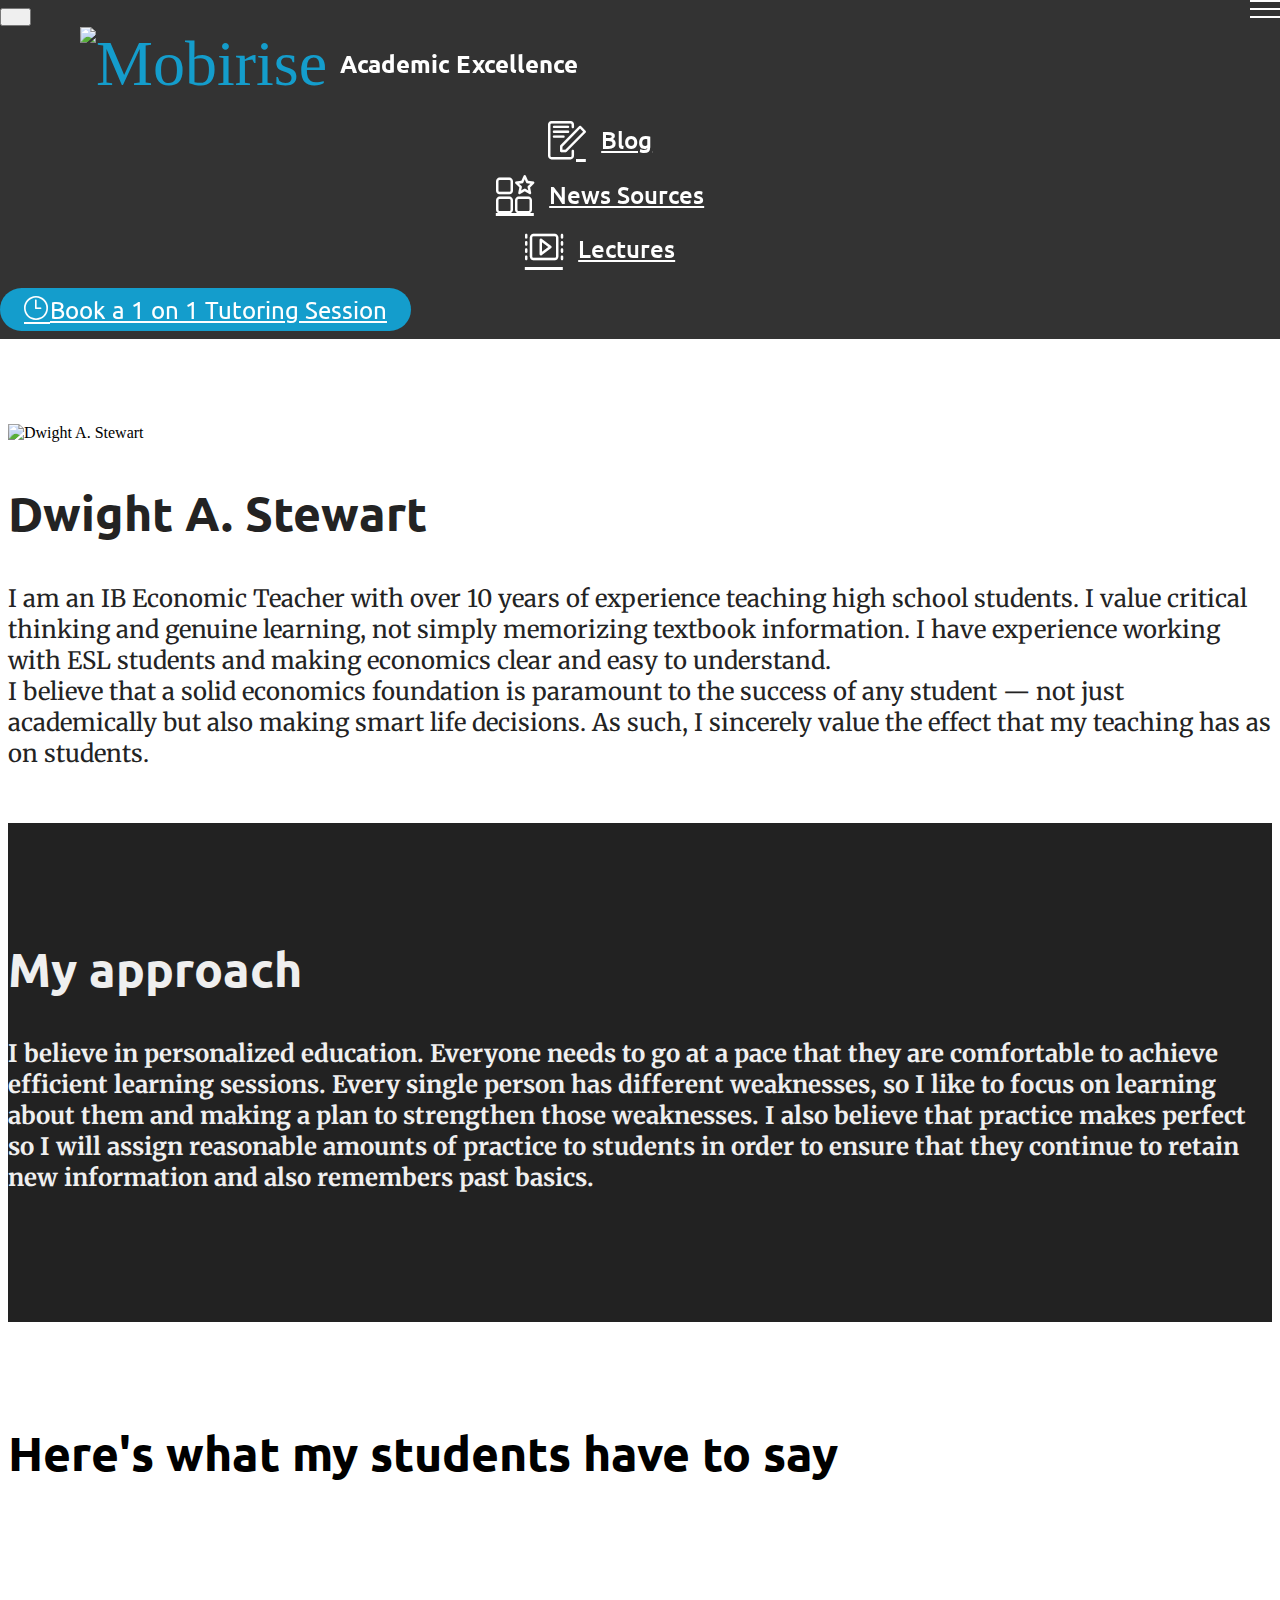
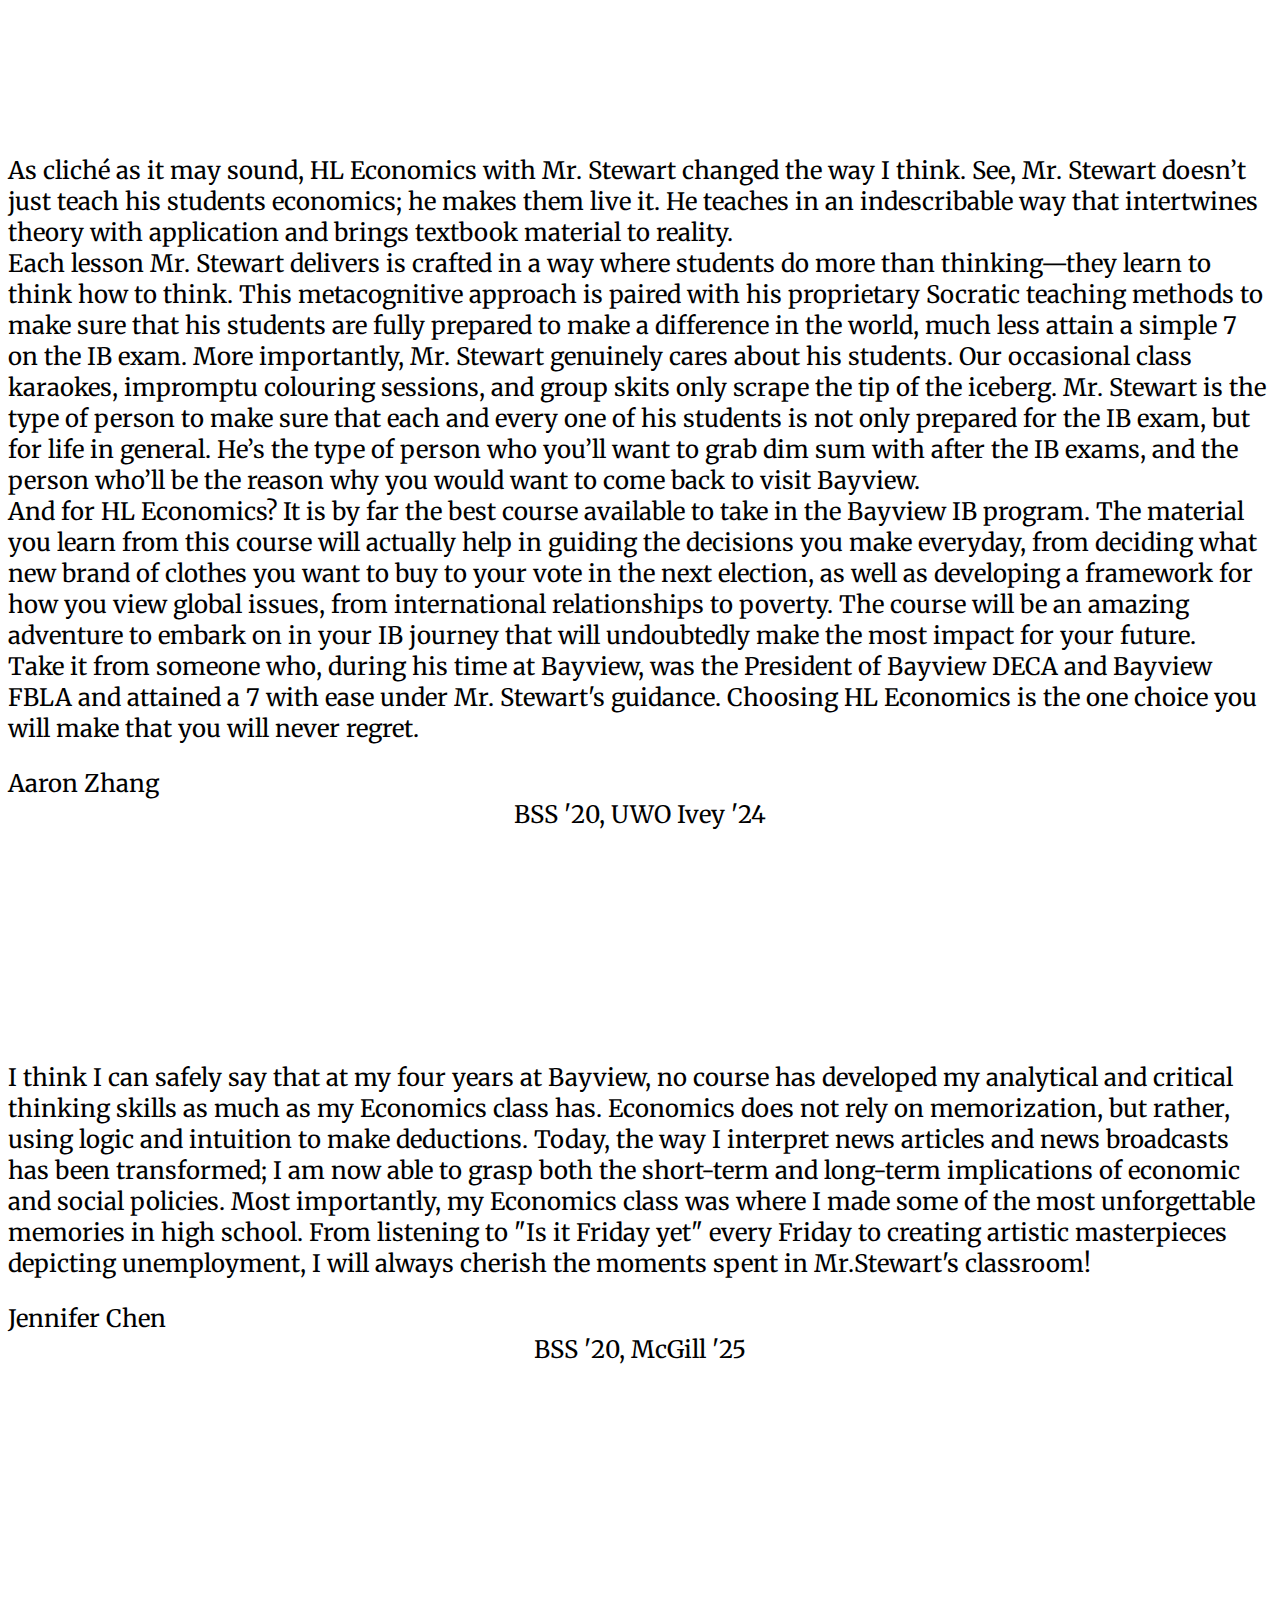
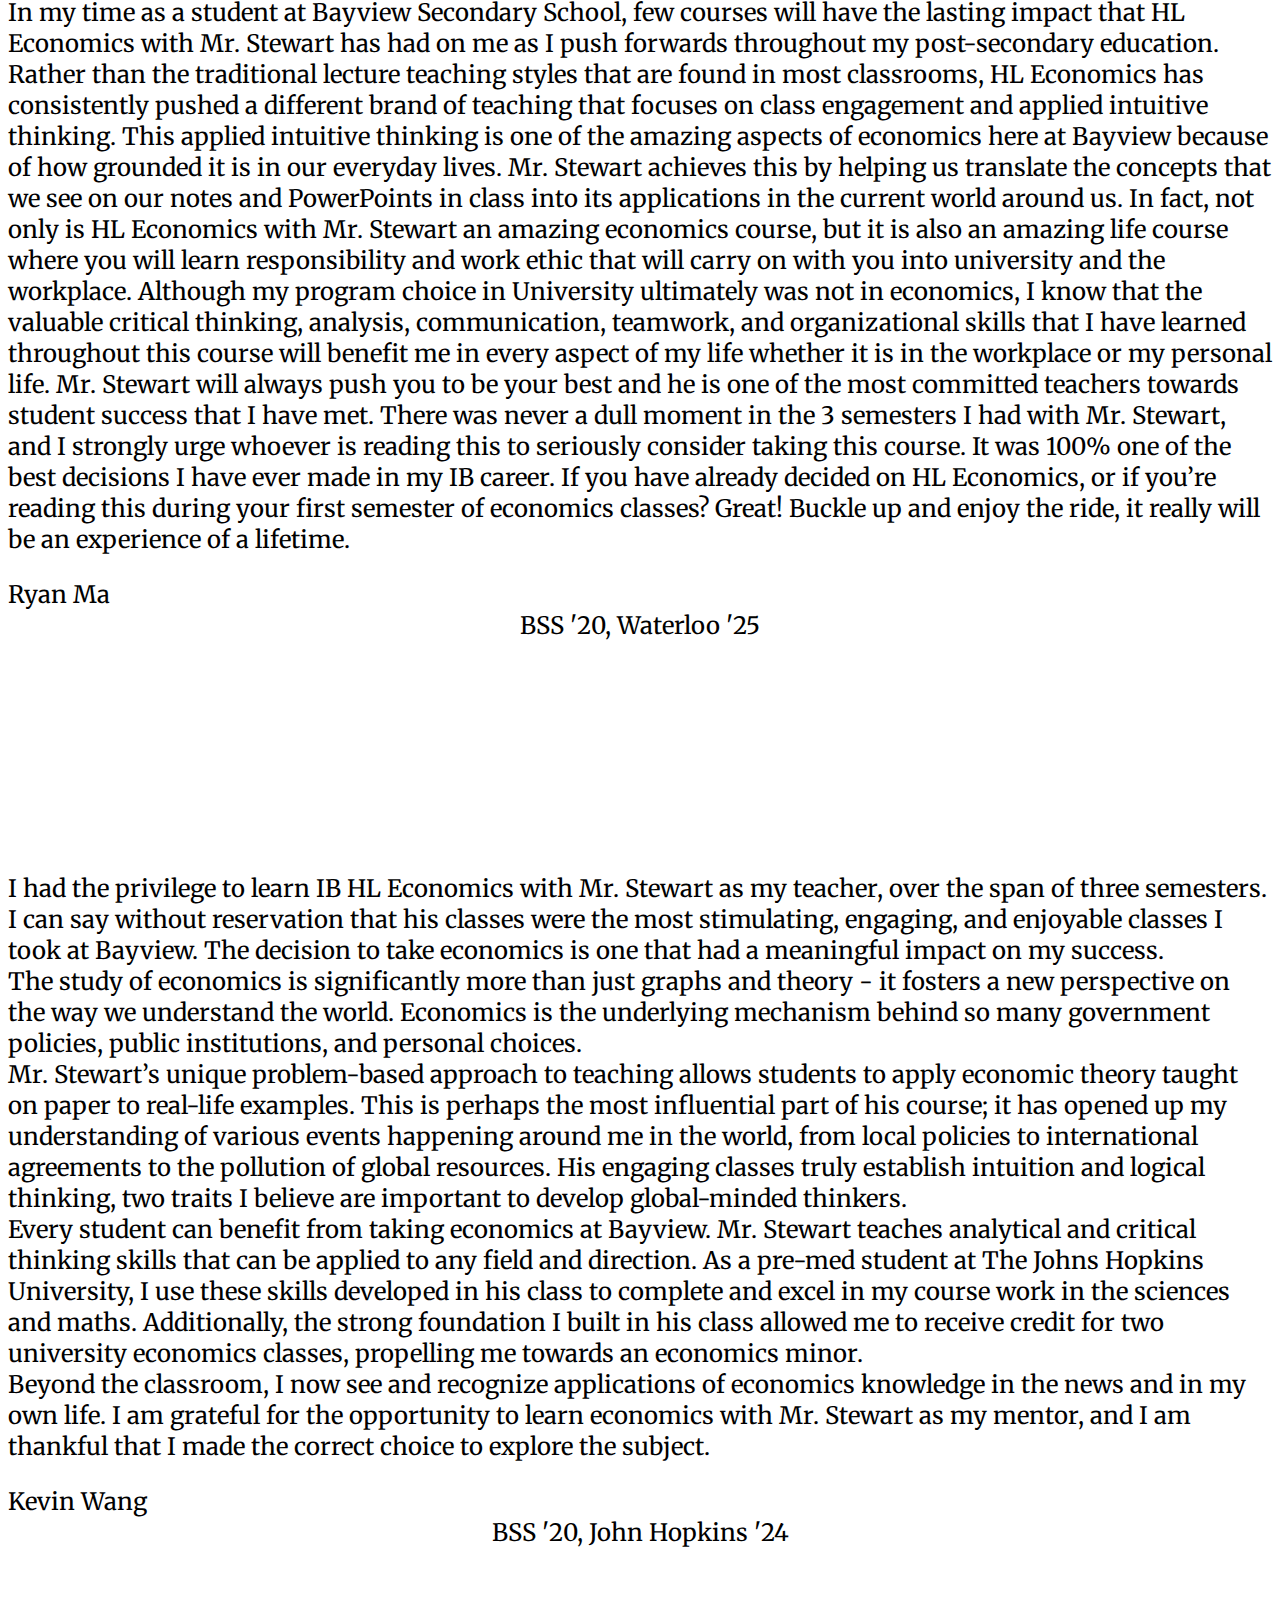
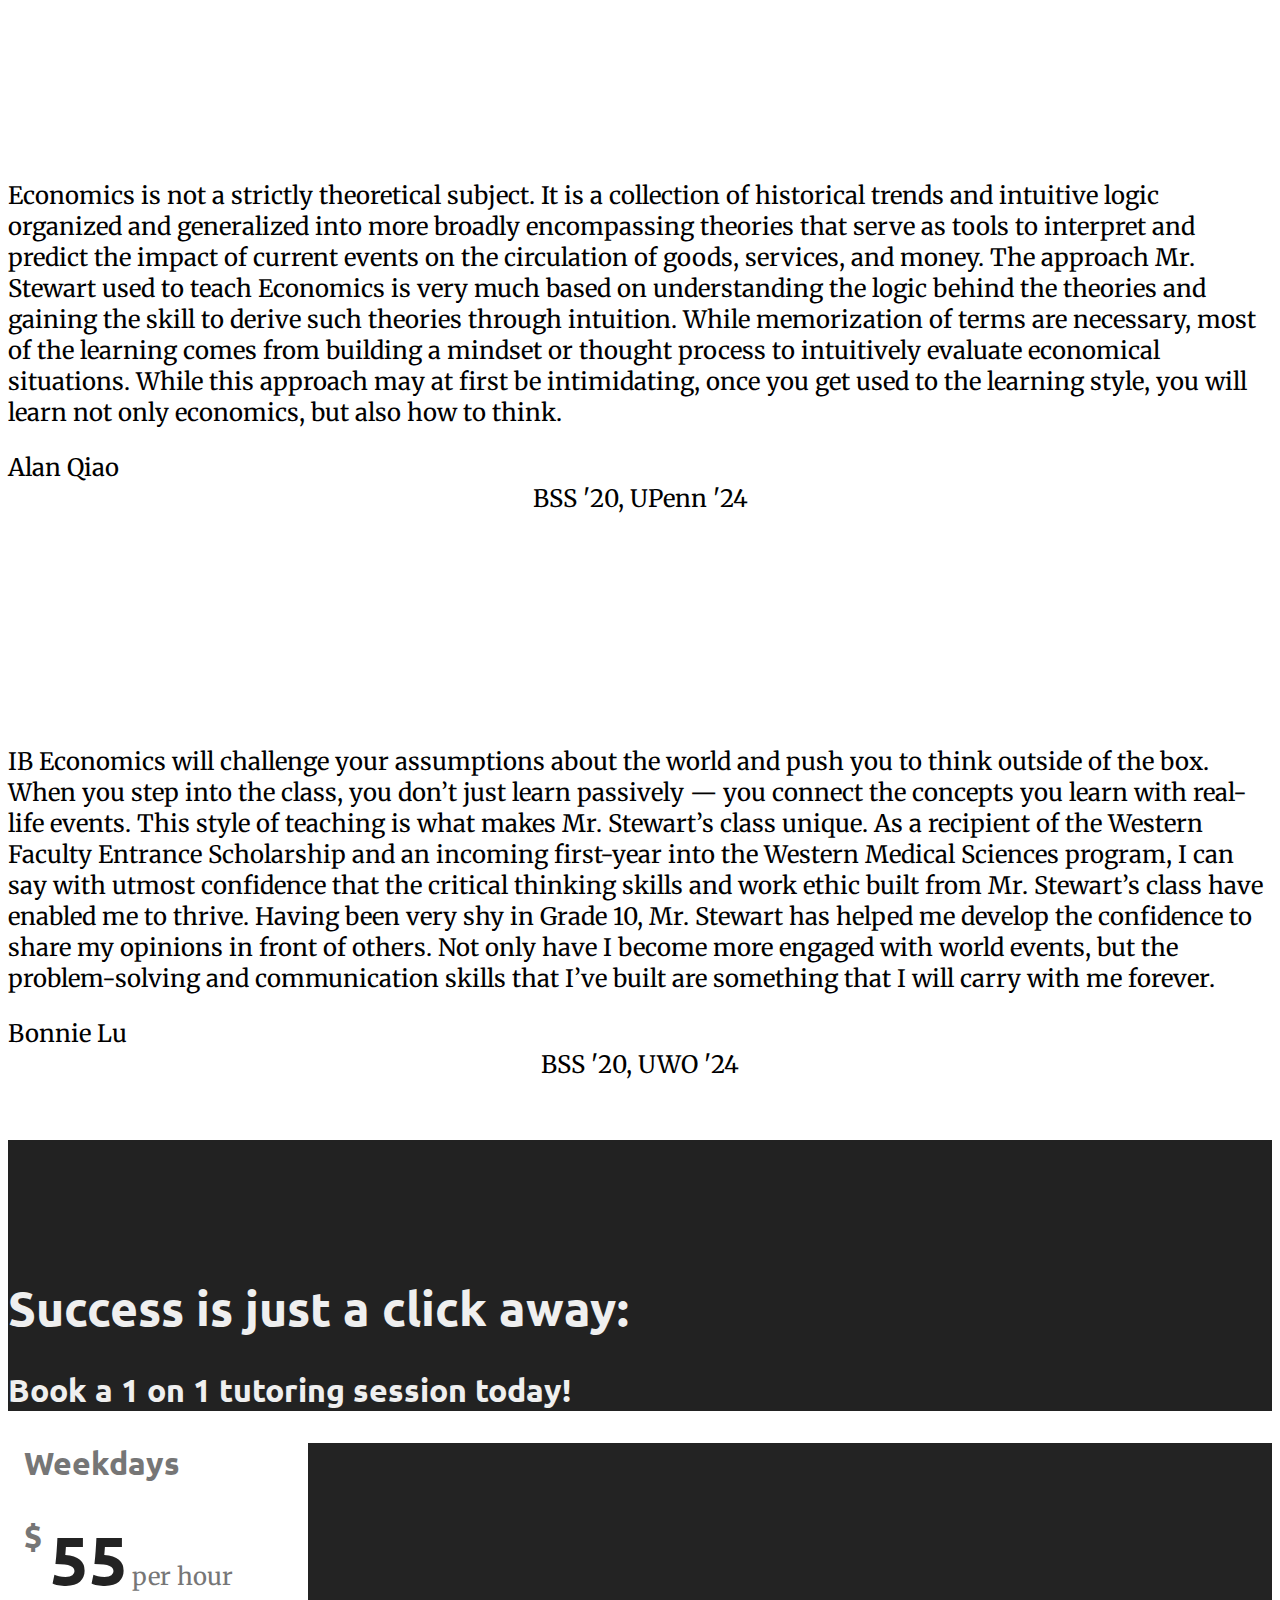
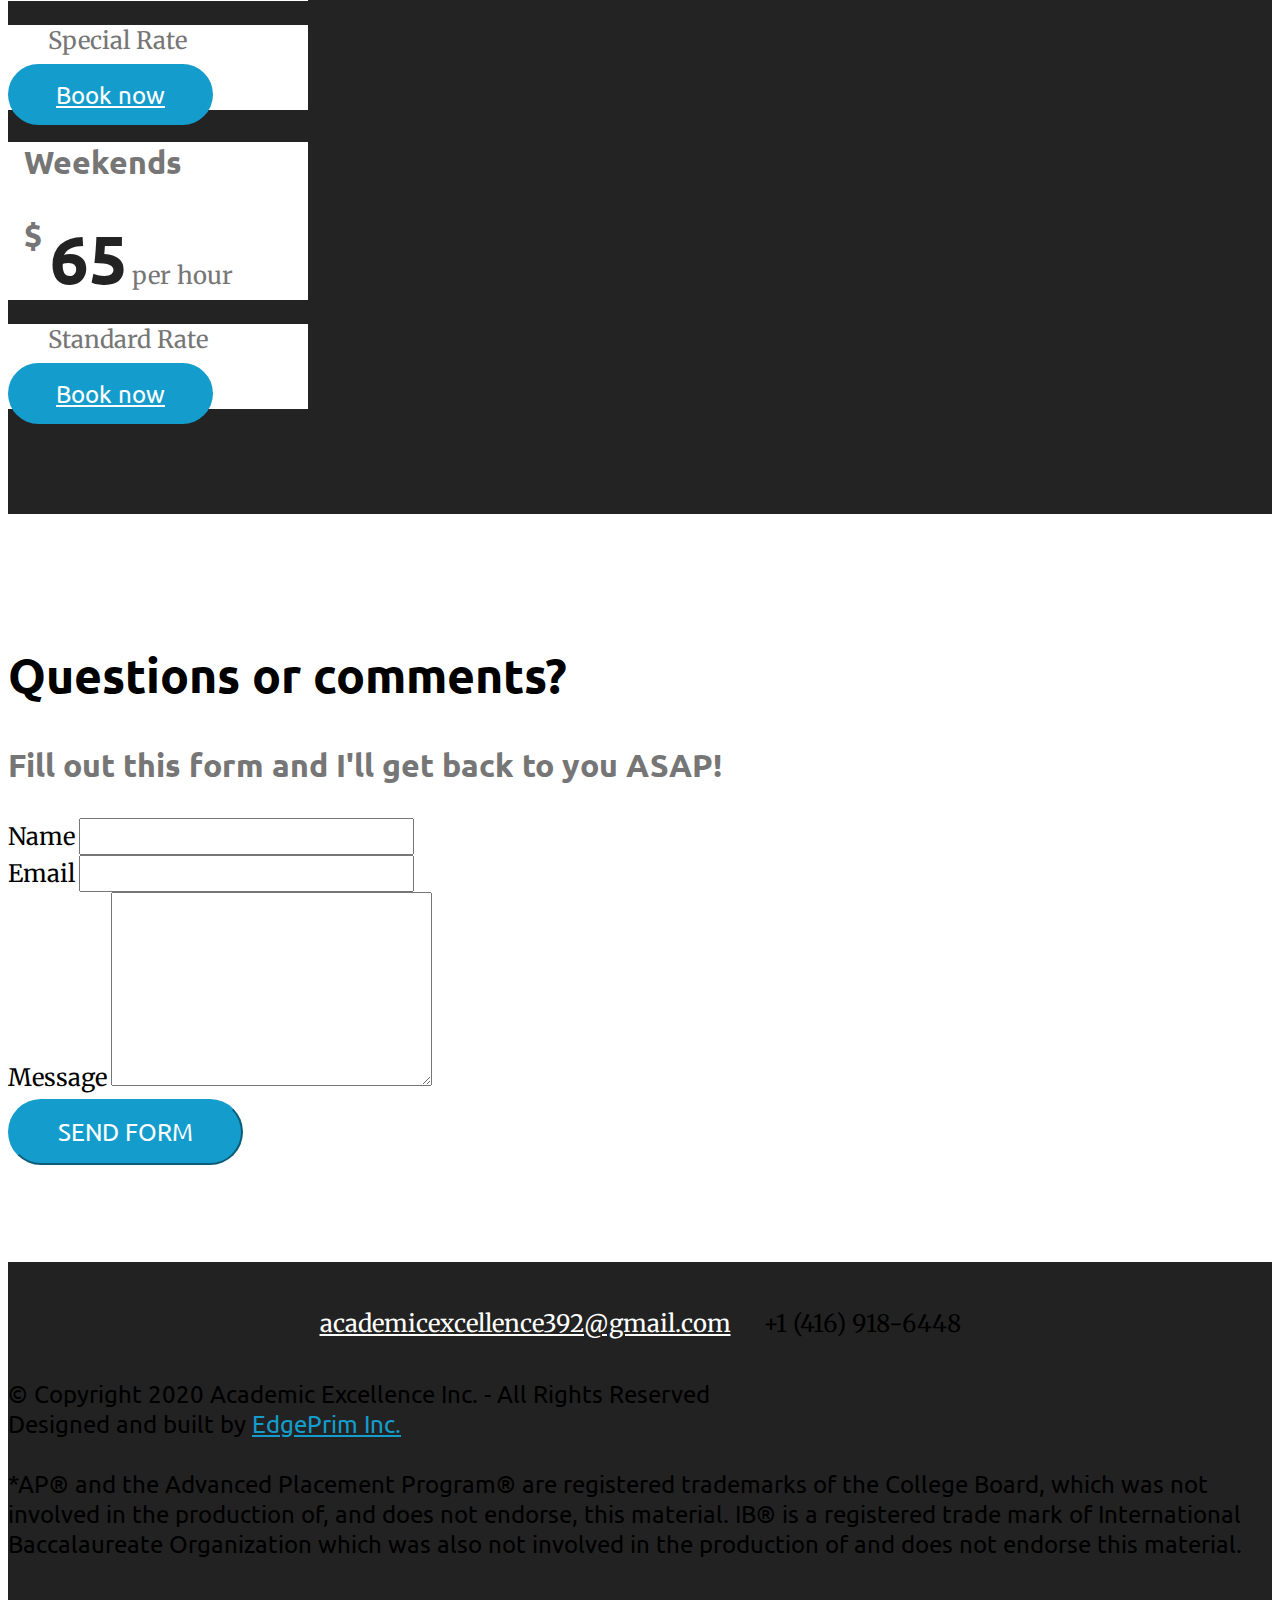
==== commit 505118df: "Finish Mobirise" ====
--- a/docs/index.html
+++ b/docs/index.html
@@ -6,7 +6,7 @@
   <meta http-equiv="X-UA-Compatible" content="IE=edge">
   <meta name="generator" content="Mobirise v4.12.4, mobirise.com">
   <meta name="viewport" content="width=device-width, initial-scale=1, minimum-scale=1">
-  <link rel="shortcut icon" href="assets/images/icon-large.png" type="image/x-icon">
+  <link rel="shortcut icon" href="assets/images/ae-65x66.png" type="image/x-icon">
   <meta name="description" content="Success is one step away.">
   
   
@@ -41,30 +41,36 @@
         </button>
         <div class="menu-logo">
             <div class="navbar-brand">
-                
+                <span class="navbar-logo">
+                    <a href="index.html">
+                         <img src="assets/images/ae-65x66.png" alt="Mobirise" title="" style="height: 3.8rem;">
+                    </a>
+                </span>
                 <span class="navbar-caption-wrap"><a class="navbar-caption text-white display-4" href="index.html">
                         Academic Excellence</a></span>
             </div>
         </div>
         <div class="collapse navbar-collapse" id="navbarSupportedContent">
             <ul class="navbar-nav nav-dropdown" data-app-modern-menu="true"><li class="nav-item">
-                    <a class="nav-link link text-white display-4" href="https://edgeprim.com" target="_blank"><span class="mbrib-edit mbr-iconfont mbr-iconfont-btn"></span>
+                    <a class="nav-link link text-white display-4" href="https://academicexcellence392.blogspot.com/" target="_blank"><span class="mbrib-edit mbr-iconfont mbr-iconfont-btn"></span>
                         
                         Blog</a>
                 </li>
                 <li class="nav-item">
-                    <a class="nav-link link text-white display-4" href="https://edgeprim.com" target="_blank"><span class="mbrib-features mbr-iconfont mbr-iconfont-btn"></span>
+                    <a class="nav-link link text-white display-4" href="sources.html"><span class="mbrib-features mbr-iconfont mbr-iconfont-btn"></span>
                         
-                        Featured Articles</a>
-                </li></ul>
-            <div class="navbar-buttons mbr-section-btn"><a class="btn btn-sm btn-primary display-4" href="https://mrstewart.simplybook.me/v2/#book" target="_blank"><span class="mbrib-clock mbr-iconfont mbr-iconfont-btn"></span>
-                    
-                    Book a Session</a></div>
+                        News Sources</a>
+                </li><li class="nav-item"><a class="nav-link link text-white display-4" href="lectures.html"><span class="mbrib-video-play mbr-iconfont mbr-iconfont-btn"></span>
+                        
+                        Lectures</a></li></ul>
+            <div class="navbar-buttons mbr-section-btn"><a class="btn btn-sm btn-primary display-4" href="index.html#header16-s"><span class="mbrib-clock mbr-iconfont mbr-iconfont-btn"></span>
+                    
+                    Book a 1 on 1 Tutoring Session</a></div>
         </div>
     </nav>
 </section>
 
-<section class="engine"><a href="https://mobirise.info/f">simple website creator</a></section><section class="header6 cid-s2Y1X69WvH mbr-fullscreen" data-bg-video="https://www.youtube.com/watch?v=ADrNKQanPwA" id="header6-1">
+<section class="engine"><a href="https://mobirise.info/g">how to build a site for free</a></section><section class="header6 cid-s2Y1X69WvH mbr-fullscreen" data-bg-video="https://youtu.be/YASPypbAcSo" id="header6-1">
 
     
 
@@ -78,7 +84,7 @@
                     Academic Excellence</h1>
                 <p class="mbr-text align-center pb-3 mbr-fonts-style display-5">
                     Success is one step away.</p>
-                <div class="mbr-section-btn align-center"><a class="btn btn-md btn-primary display-4" href="https://mrstewart.simplybook.me/v2/#book" target="_blank">Book a Session Today!</a></div>
+                <div class="mbr-section-btn align-center"><a class="btn btn-md btn-primary display-4" href="index.html#header16-s">Book a 1 on 1 Tutoring Session</a></div>
             </div>
         </div>
     </div>
@@ -141,37 +147,112 @@
     <div class="container text-center">
         <h2 class="pb-5 mbr-fonts-style display-2"><strong>Here's what my students have to say</strong></h2>
 
-        <div class="carousel slide" role="listbox" data-pause="true" data-keyboard="false" data-ride="carousel" data-interval="5000">
+        <div class="carousel slide" role="listbox" data-pause="true" data-keyboard="false" data-ride="false" data-interval="false">
             <div class="carousel-inner">
                 
                 
             <div class="carousel-item">
                     <div class="user col-md-8">
                         <div class="user_image">
-                            <img src="assets/images/face3.jpg">
-                        </div>
-                        <div class="user_text pb-3">
-                            <p class="mbr-fonts-style display-7">My son has improved so much after a month of tutoring with him! Don't hesitate, reach out for a test session and you'll know if he's right for your child.<br></p>
-                        </div>
-                        <div class="user_name mbr-bold pb-2 mbr-fonts-style display-7">
-                            Robert G.</div>
-                        <div class="user_desk mbr-light mbr-fonts-style display-7">
-                            47</div>
+                            <img src="assets/images/az-400x469.jpg" alt="" title="">
+                        </div>
+                        <div class="user_text pb-3">
+                            <p class="mbr-fonts-style display-7">As cliché as it may sound, HL Economics with Mr. Stewart changed the way I think. See, Mr. Stewart doesn’t just teach his students economics; he makes them live it. He teaches in an indescribable way that intertwines theory with application and brings textbook material to reality.<br>Each lesson Mr. Stewart delivers is crafted in a way where students do more than thinking—they learn to think how to think. This metacognitive approach is paired with his proprietary Socratic teaching methods to make sure that his students are fully prepared to make a difference in the world, much less attain a simple 7 on the IB exam. More importantly, Mr. Stewart genuinely cares about his students. Our occasional class karaokes, impromptu colouring sessions, and group skits only scrape the tip of the iceberg. Mr. Stewart is the type of person to make sure that each and every one of his students is not only prepared for the IB exam, but for life in general. He’s the type of person who you’ll want to grab dim sum with after the IB exams, and the person who’ll be the reason why you would want to come back to visit Bayview.<br>And for HL Economics? It is by far the best course available to take in the Bayview IB program. The material you learn from this course will actually help in guiding the decisions you make everyday, from deciding what new brand of clothes you want to buy to your vote in the next election, as well as developing a framework for how you view global issues, from international relationships to poverty. The course will be an amazing adventure to embark on in your IB journey that will undoubtedly make the most impact for your future.<br>Take it from someone who, during his time at Bayview, was the President of Bayview DECA and Bayview FBLA and attained a 7 with ease under Mr. Stewart's guidance. Choosing HL Economics is the one choice you will make that you will never regret.<br></p>
+                        </div>
+                        <div class="user_name mbr-bold pb-2 mbr-fonts-style display-7">
+                            Aaron Zhang</div>
+                        <div class="user_desk mbr-light mbr-fonts-style display-7">
+                            BSS '20, UWO Ivey '24</div>
                     </div>
                 </div><div class="carousel-item">
                     <div class="user col-md-8">
                         <div class="user_image">
-                            <img src="assets/images/face2.jpg">
-                        </div>
-                        <div class="user_text pb-3">
-                            <p class="mbr-fonts-style display-7">
-                                Lorem ipsum dolor sit amet, consectetur adipisicing elit. Vitae nostrum, quos voluptas fugiat blanditiis, temporibus expedita cumque doloribus ea, officiis consequuntur repellat minus ad veritatis? Facere similique accusamus, accusantium sunt!
-                            </p>
-                        </div>
-                        <div class="user_name mbr-bold pb-2 mbr-fonts-style display-7">
-                            Linda
-                        </div>
-                        <div class="user_desk mbr-light mbr-fonts-style display-7">18</div>
+                            <img src="assets/images/default-profile.svg" alt="" title="">
+                        </div>
+                        <div class="user_text pb-3">
+                            <p class="mbr-fonts-style display-7">I think I can safely say that at my four years at Bayview, no course has developed my analytical and critical thinking skills as much as my Economics class has. Economics does not rely on memorization, but rather, using logic and intuition to make deductions. Today, the way I interpret news articles and news broadcasts has been transformed; I am now able to grasp both the short-term and long-term implications of economic and social policies. Most importantly, my Economics class was where I made some of the most unforgettable memories in high school. From listening to "Is it Friday yet" every Friday to creating artistic masterpieces depicting unemployment, I will always cherish the moments spent in Mr.Stewart's classroom!<br></p>
+                        </div>
+                        <div class="user_name mbr-bold pb-2 mbr-fonts-style display-7">
+                            Jennifer Chen</div>
+                        <div class="user_desk mbr-light mbr-fonts-style display-7">
+                            BSS '20, McGill '25</div>
+                    </div>
+                </div><div class="carousel-item">
+                    <div class="user col-md-8">
+                        <div class="user_image">
+                            <img src="assets/images/rm-400x535.jpeg" alt="" title="">
+                        </div>
+                        <div class="user_text pb-3">
+                            <p class="mbr-fonts-style display-7">In my time as a student at Bayview Secondary School, few courses will have the lasting impact that HL Economics with Mr. Stewart has had on me as I push forwards throughout my post-secondary education. Rather than the traditional lecture teaching styles that are found in most classrooms, HL Economics has consistently pushed a different brand of teaching that focuses on class engagement and applied intuitive thinking. This applied intuitive thinking is one of the amazing aspects of economics here at Bayview because of how grounded it is in our everyday lives. Mr. Stewart achieves this by helping us translate the concepts that we see on our notes and PowerPoints in class into its applications in the current world around us. In fact, not only is HL Economics with Mr. Stewart an amazing economics course, but it is also an amazing life course where you will learn responsibility and work ethic that will carry on with you into university and the workplace. Although my program choice in University ultimately was not in economics, I know that the valuable critical thinking, analysis, communication, teamwork, and organizational skills that I have learned throughout this course will benefit me in every aspect of my life whether it is in the workplace or my personal life. Mr. Stewart will always push you to be your best and he is one of the most committed teachers towards student success that I have met. There was never a dull moment in the 3 semesters I had with Mr. Stewart, and I strongly urge whoever is reading this to seriously consider taking this course. It was 100% one of the best decisions I have ever made in my IB career. If you have already decided on HL Economics, or if you’re reading this during your first semester of economics classes? Great! Buckle up and enjoy the ride, it really will be an experience of a lifetime.<br></p>
+                        </div>
+                        <div class="user_name mbr-bold pb-2 mbr-fonts-style display-7">
+                            Ryan Ma</div>
+                        <div class="user_desk mbr-light mbr-fonts-style display-7">
+                            BSS '20, Waterloo '25</div>
+                    </div>
+                </div><div class="carousel-item">
+                    <div class="user col-md-8">
+                        <div class="user_image">
+                            <img src="assets/images/kw-400x403.jpg" alt="" title="">
+                        </div>
+                        <div class="user_text pb-3">
+                            <p class="mbr-fonts-style display-7">I had the privilege to learn IB HL Economics with Mr. Stewart as my teacher, over the span of
+three semesters. I can say without reservation that his classes were the most stimulating,
+engaging, and enjoyable classes I took at Bayview. The decision to take economics is one that
+had a meaningful impact on my success.<br>The study of economics is significantly more than just graphs and theory - it fosters a new
+perspective on the way we understand the world. Economics is the underlying mechanism
+behind so many government policies, public institutions, and personal choices.<br>Mr. Stewart’s unique problem-based approach to teaching allows students to apply economic
+theory taught on paper to real-life examples. This is perhaps the most influential part of his
+course; it has opened up my understanding of various events happening around me in the
+world, from local policies to international agreements to the pollution of global resources. His
+engaging classes truly establish intuition and logical thinking, two traits I believe are important to
+develop global-minded thinkers.<br>Every student can benefit from taking economics at Bayview. Mr. Stewart teaches analytical and
+critical thinking skills that can be applied to any field and direction. As a pre-med student at The
+Johns Hopkins University, I use these skills developed in his class to complete and excel in my
+course work in the sciences and maths. Additionally, the strong foundation I built in his class
+allowed me to receive credit for two university economics classes, propelling me towards an
+economics minor.<br>Beyond the classroom, I now see and recognize applications of economics knowledge in the
+news and in my own life. I am grateful for the opportunity to learn economics with Mr. Stewart as
+my mentor, and I am thankful that I made the correct choice to explore the subject.<br></p>
+                        </div>
+                        <div class="user_name mbr-bold pb-2 mbr-fonts-style display-7">
+                            Kevin Wang</div>
+                        <div class="user_desk mbr-light mbr-fonts-style display-7">
+                            BSS '20, John Hopkins '24</div>
+                    </div>
+                </div><div class="carousel-item">
+                    <div class="user col-md-8">
+                        <div class="user_image">
+                            <img src="assets/images/default-profile.svg" alt="" title="">
+                        </div>
+                        <div class="user_text pb-3">
+                            <p class="mbr-fonts-style display-7">Economics is not a strictly theoretical subject. It is a collection of historical trends and intuitive logic organized and generalized into more broadly encompassing theories that serve as tools to interpret and predict the impact of current events on the circulation of goods, services, and money. The approach Mr. Stewart used to teach Economics is very much based on understanding the logic behind the theories and gaining the skill to derive such theories through intuition. While memorization of terms are necessary, most of the learning comes from building a mindset or thought process to intuitively evaluate economical situations. While this approach may at first be intimidating, once you get used to the learning style, you will learn not only economics, but also how to think.<br></p>
+                        </div>
+                        <div class="user_name mbr-bold pb-2 mbr-fonts-style display-7">
+                            Alan Qiao</div>
+                        <div class="user_desk mbr-light mbr-fonts-style display-7">
+                            BSS '20, UPenn '24</div>
+                    </div>
+                </div><div class="carousel-item">
+                    <div class="user col-md-8">
+                        <div class="user_image">
+                            <img src="assets/images/default-profile.svg" alt="" title="">
+                        </div>
+                        <div class="user_text pb-3">
+                            <p class="mbr-fonts-style display-7">IB Economics will challenge your assumptions about the world and push you to think outside of the box.
+When you step into the class, you don’t just learn passively — you connect the concepts you learn with
+real-life events. This style of teaching is what makes Mr. Stewart’s class unique. As a recipient of the
+Western Faculty Entrance Scholarship and an incoming first-year into the Western Medical Sciences
+program, I can say with utmost confidence that the critical thinking skills and work ethic built from Mr.
+Stewart’s class have enabled me to thrive. Having been very shy in Grade 10, Mr. Stewart has helped me
+develop the confidence to share my opinions in front of others. Not only have I become more engaged
+with world events, but the problem-solving and communication skills that I’ve built are something that I
+will carry with me forever.<br></p>
+                        </div>
+                        <div class="user_name mbr-bold pb-2 mbr-fonts-style display-7">
+                            Bonnie Lu</div>
+                        <div class="user_desk mbr-light mbr-fonts-style display-7">
+                            BSS '20, UWO '24</div>
                     </div>
                 </div></div>
 
@@ -190,21 +271,81 @@
     </div>
 </section>
 
-<section class="mbr-section info1 cid-s341vb5WyT" id="info1-9">
-
-    
-
-    
-    <div class="container">
-        <div class="row justify-content-center content-row">
-            <div class="media-container-column title col-12 col-lg-7 col-md-6">
-                
-                <h2 class="align-left mbr-bold mbr-fonts-style display-2">
-                    Success is just a click away:</h2>
-            </div>
-            <div class="media-container-column col-12 col-lg-3 col-md-4">
-                <div class="mbr-section-btn align-right py-4"><a class="btn btn-primary display-4" href="https://mrstewart.simplybook.me/v2/#book" target="_blank"><span class="mbrib-clock mbr-iconfont mbr-iconfont-btn"></span>Book a session!</a></div>
-            </div>
+<section class="header1 cid-s5dutROPwL" id="header16-s">
+
+    
+
+    
+
+    <div class="container">
+        <div class="row justify-content-md-center">
+            <div class="col-md-10 align-center">
+                <h1 class="mbr-section-title mbr-bold pb-3 mbr-fonts-style display-2">Success is just a click away:</h1>
+                <h3 class="mbr-section-subtitle mbr-light pb-3 mbr-fonts-style display-5">
+                    Book a 1 on 1 tutoring session today!</h3>
+                
+                
+            </div>
+        </div>
+    </div>
+
+</section>
+
+<section class="pricing-table1 cid-s5dvciU0Bw" id="pricing-tables1-u">
+
+    
+
+    
+    <div class="container">
+        <div class="media-container-row">
+
+            <div class="plan col-12 mx-2 my-2 justify-content-center col-lg-6">
+                <div class="plan-header text-center pt-5">
+                    <h3 class="plan-title mbr-fonts-style display-5"><strong>
+                        Weekdays</strong></h3>
+                    <div class="plan-price">
+                        <span class="price-value mbr-fonts-style display-5">
+                            $
+                        </span>
+                        <span class="price-figure mbr-fonts-style display-1">
+                              55</span>
+                        <small class="price-term mbr-fonts-style display-7">
+                            per hour</small>
+                    </div>
+                </div>
+                <div class="plan-body pb-5">
+                    <div class="plan-list align-center">
+                        <ul class="list-group list-group-flush mbr-fonts-style display-7">Special Rate</ul>
+                    </div>
+                    <div class="mbr-section-btn text-center pt-4"><a href="mailto:academicexcellence392@gmail.com" class="btn btn-primary display-4">Book now</a></div>
+                </div>
+            </div>
+
+            <div class="plan col-12 mx-2 my-2 justify-content-center col-lg-6">
+                <div class="plan-header text-center pt-5">
+                    <h3 class="plan-title mbr-fonts-style display-5"><strong>
+                        Weekends</strong></h3>
+                    <div class="plan-price">
+                        <span class="price-value mbr-fonts-style display-5">
+                            $
+                        </span>
+                        <span class="price-figure mbr-fonts-style display-1">
+                            65</span>
+                        <small class="price-term mbr-fonts-style display-7">
+                            per hour</small>
+                    </div>
+                </div>
+                <div class="plan-body pb-5">
+                    <div class="plan-list align-center">
+                        <ul class="list-group list-group-flush mbr-fonts-style display-7">Standard Rate</ul>
+                    </div>
+                    <div class="mbr-section-btn text-center pt-4"><a href="mailto:academicexcellence392@gmail.com" class="btn btn-primary display-4">Book now</a></div>
+                </div>
+            </div>
+
+            
+
+            
         </div>
     </div>
 </section>
@@ -227,7 +368,7 @@
         <div class="row justify-content-center">
             <div class="media-container-column col-lg-8" data-form-type="formoid">
                 <!---Formbuilder Form--->
-                <form action="https://mobirise.com/" method="POST" class="mbr-form form-with-styler" data-form-title="Mobirise Form"><input type="hidden" name="email" data-form-email="true" value="OlIzIlhSJU53nVFEYTOhQdbnOxwJCpscJxN8RTYFcQaN6lthkeqOynJI7ynvA59uvBUTyJ2IpQenw52D6nxaw8IxpXuDNj1JKK4j/pvxsnv9zLwRHOrpu6UXuYkPyNXZ">
+                <form action="https://mobirise.com/" method="POST" class="mbr-form form-with-styler" data-form-title="Mobirise Form"><input type="hidden" name="email" data-form-email="true" value="brCaf0CEpKKwpjLIcT0bFzhxj1NNZICvGoRBd16M+DSvS08KlCTFmQcaXk81vmtbn3vtFaSNsLqwz6OaNoo2qXVvpxCk7GPvcKImZlhfgWUL8C1cW2JMutxA9gKY9sVq">
                     <div class="row">
                         <div hidden="hidden" data-form-alert="" class="alert alert-success col-12">Thanks for your thoughts. I'll get back to you as soon as I can.</div>
                         <div hidden="hidden" data-form-alert-danger="" class="alert alert-danger col-12">
@@ -270,7 +411,7 @@
                     
                     
                     
-                <li class="foot-menu-item mbr-fonts-style display-7"><a href="mailto:academicexcellence392@gmail.com" class="text-white">academicexcellence392@gmail.com</a></li><li class="foot-menu-item mbr-fonts-style display-7">+1 (647) 819-6126</li></ul>
+                <li class="foot-menu-item mbr-fonts-style display-7"><a href="mailto:academicexcellence392@gmail.com" class="text-white">academicexcellence392@gmail.com</a></li><li class="foot-menu-item mbr-fonts-style display-7">+1 (416) 918-6448</li></ul>
             </div>
             <div class="row social-row">
                 <div class="social-list align-right pb-2">
@@ -293,15 +434,18 @@
                             <span class="mbr-iconfont mbr-iconfont-social socicon-youtube socicon"></span>
                         </a>
                     </div><div class="soc-item">
+                        <a href="https://www.linkedin.com/in/stewart-dwight-4481a0ab/" target="_blank">
+                            <span class="mbr-iconfont mbr-iconfont-social socicon-linkedin socicon"></span>
+                        </a>
+                    </div><div class="soc-item">
                         <a href="https://www.instagram.com/dwight_a_stewart" target="_blank">
                             <span class="mbr-iconfont mbr-iconfont-social socicon-instagram socicon"></span>
                         </a>
                     </div></div>
             </div>
             <div class="row row-copirayt">
-                <p class="mbr-text mb-0 mbr-fonts-style mbr-white align-center display-7">
-                    © Copyright 2020 Academic Excellence Inc. - All Rights Reserved<br>Designed and built by <a href="https://edgeprim.com" target="_blank">EdgePrim Inc.</a>
-                </p>
+                <p class="mbr-text mb-0 mbr-fonts-style mbr-white align-center display-4">
+                    © Copyright 2020 Academic Excellence Inc. - All Rights Reserved<br>Designed and built by <a href="https://edgeprim.com">EdgePrim Inc.</a><br><br>*AP® and the Advanced Placement Program® are registered trademarks of the College Board, which was not involved in the production of, and does not endorse, this material. IB® is a registered trade mark of International Baccalaureate Organization which was also not involved in the production of and does not endorse this material.</p>
             </div>
         </div>
     </div>
--- a/docs/assets/mobirise/css/mbr-additional.css
+++ b/docs/assets/mobirise/css/mbr-additional.css
@@ -954,6 +954,11 @@
 .cid-s341zWSsdK .collapsed .navbar-collapse.collapsing .navbar-buttons:last-child,
 .cid-s341zWSsdK .collapsed .navbar-collapse.show .navbar-buttons:last-child {
   margin-bottom: 1rem;
+}
+@media (min-width: 1024px) {
+  .cid-s341zWSsdK .collapsed:not(.navbar-short) .navbar-collapse {
+    max-height: calc(98.5vh - 3.8rem);
+  }
 }
 .cid-s341zWSsdK .collapsed button.navbar-toggler {
   display: block;
@@ -1241,19 +1246,74 @@
 .cid-s2YdzV3OFe .user_desk {
   text-align: center;
 }
-.cid-s341vb5WyT {
-  padding-top: 90px;
-  padding-bottom: 90px;
+.cid-s5dutROPwL {
+  padding-top: 105px;
+  padding-bottom: 0px;
   background-color: #222222;
 }
-.cid-s341vb5WyT .mbr-section-subtitle {
+.cid-s5dutROPwL P {
   color: #767676;
 }
-.cid-s341vb5WyT .btn {
-  margin: 0 0 .5rem 0;
-}
-.cid-s341vb5WyT H2 {
+.cid-s5dutROPwL H1 {
   color: #efefef;
+}
+.cid-s5dutROPwL H3 {
+  color: #efefef;
+}
+.cid-s5dvciU0Bw {
+  padding-top: 0px;
+  padding-bottom: 105px;
+  background: linear-gradient(45deg, #232323, #232323);
+}
+.cid-s5dvciU0Bw .list-group-item {
+  padding: .75rem 3.25rem;
+}
+.cid-s5dvciU0Bw .plan {
+  word-break: break-word;
+  position: relative;
+  max-width: 300px;
+  padding-right: 0;
+  padding-left: 0;
+  color: #767676;
+}
+.cid-s5dvciU0Bw .plan .list-group-item {
+  position: relative;
+  -webkit-justify-content: center;
+  justify-content: center;
+  border: 0;
+}
+.cid-s5dvciU0Bw .plan .list-group-item::after {
+  position: absolute;
+  bottom: 0;
+  left: 20%;
+  width: 60%;
+  height: 2px;
+  content: "";
+  background-color: #eaeaea;
+}
+.cid-s5dvciU0Bw .plan .list-group-item:last-child::after {
+  display: none;
+}
+.cid-s5dvciU0Bw .plan-header {
+  padding-left: 1rem;
+  padding-right: 1rem;
+}
+.cid-s5dvciU0Bw .plan-header,
+.cid-s5dvciU0Bw .plan-body {
+  background-color: #fff;
+}
+.cid-s5dvciU0Bw .price-figure {
+  font-weight: 700;
+  color: #232323;
+}
+.cid-s5dvciU0Bw .price-value {
+  font-weight: 700;
+  vertical-align: top;
+}
+@media (max-width: 550px) {
+  .cid-s5dvciU0Bw .price-figure {
+    font-size: 4.25rem;
+  }
 }
 .cid-s3a1hqU811 {
   padding-top: 90px;
@@ -1597,6 +1657,11 @@
 .cid-s341zWSsdK .collapsed .navbar-collapse.collapsing .navbar-buttons:last-child,
 .cid-s341zWSsdK .collapsed .navbar-collapse.show .navbar-buttons:last-child {
   margin-bottom: 1rem;
+}
+@media (min-width: 1024px) {
+  .cid-s341zWSsdK .collapsed:not(.navbar-short) .navbar-collapse {
+    max-height: calc(98.5vh - 3.8rem);
+  }
 }
 .cid-s341zWSsdK .collapsed button.navbar-toggler {
   display: block;
@@ -1760,8 +1825,18 @@
 .cid-s345LIr7CZ H1 {
   color: #efefef;
 }
+.cid-s3DaBkFbs8 {
+  padding-top: 30px;
+  padding-bottom: 0px;
+  background-color: #333333;
+}
+.cid-s3DaSARJnb {
+  padding-top: 0px;
+  padding-bottom: 0px;
+  background-color: #333333;
+}
 .cid-s345dTTvVw {
-  padding-top: 135px;
+  padding-top: 90px;
   padding-bottom: 45px;
   background-color: #333333;
 }
@@ -1797,8 +1872,8 @@
   color: #efefef;
 }
 .cid-s2YfRGyifw {
-  padding-top: 45px;
-  padding-bottom: 90px;
+  padding-top: 30px;
+  padding-bottom: 30px;
   background-color: #222222;
 }
 .cid-s2YfRGyifw .row-links {
@@ -1874,3 +1949,623 @@
 .cid-s2YfRGyifw .media-container-row .row-copirayt p {
   width: 100%;
 }
+.cid-s341zWSsdK .navbar {
+  padding: .5rem 0;
+  background: #333333;
+  transition: none;
+  min-height: 77px;
+}
+.cid-s341zWSsdK .navbar-dropdown.bg-color.transparent.opened {
+  background: #333333;
+}
+.cid-s341zWSsdK a {
+  font-style: normal;
+}
+.cid-s341zWSsdK .nav-item span {
+  padding-right: 0.4em;
+  line-height: 0.5em;
+  vertical-align: text-bottom;
+  position: relative;
+  text-decoration: none;
+}
+.cid-s341zWSsdK .nav-item a {
+  display: -webkit-flex;
+  align-items: center;
+  justify-content: center;
+  padding: 0.7rem 0 !important;
+  margin: 0rem .65rem !important;
+  -webkit-align-items: center;
+  -webkit-justify-content: center;
+}
+.cid-s341zWSsdK .nav-item:focus,
+.cid-s341zWSsdK .nav-link:focus {
+  outline: none;
+}
+.cid-s341zWSsdK .btn {
+  padding: 0.4rem 1.5rem;
+  display: -webkit-inline-flex;
+  align-items: center;
+  -webkit-align-items: center;
+}
+.cid-s341zWSsdK .btn .mbr-iconfont {
+  font-size: 1.6rem;
+}
+.cid-s341zWSsdK .menu-logo {
+  margin-right: auto;
+}
+.cid-s341zWSsdK .menu-logo .navbar-brand {
+  display: flex;
+  margin-left: 5rem;
+  padding: 0;
+  transition: padding .2s;
+  min-height: 3.8rem;
+  -webkit-align-items: center;
+  align-items: center;
+}
+.cid-s341zWSsdK .menu-logo .navbar-brand .navbar-caption-wrap {
+  display: flex;
+  -webkit-align-items: center;
+  align-items: center;
+  word-break: break-word;
+  min-width: 7rem;
+  margin: .3rem 0;
+}
+.cid-s341zWSsdK .menu-logo .navbar-brand .navbar-caption-wrap .navbar-caption {
+  line-height: 1.2rem !important;
+  padding-right: 2rem;
+}
+.cid-s341zWSsdK .menu-logo .navbar-brand .navbar-logo {
+  font-size: 4rem;
+  transition: font-size 0.25s;
+}
+.cid-s341zWSsdK .menu-logo .navbar-brand .navbar-logo img {
+  display: flex;
+}
+.cid-s341zWSsdK .menu-logo .navbar-brand .navbar-logo .mbr-iconfont {
+  transition: font-size 0.25s;
+}
+.cid-s341zWSsdK .menu-logo .navbar-brand .navbar-logo a {
+  display: inline-flex;
+}
+.cid-s341zWSsdK .navbar-toggleable-sm .navbar-collapse {
+  justify-content: flex-end;
+  -webkit-justify-content: flex-end;
+  padding-right: 5rem;
+  width: auto;
+}
+.cid-s341zWSsdK .navbar-toggleable-sm .navbar-collapse .navbar-nav {
+  flex-wrap: wrap;
+  -webkit-flex-wrap: wrap;
+  padding-left: 0;
+}
+.cid-s341zWSsdK .navbar-toggleable-sm .navbar-collapse .navbar-nav .nav-item {
+  -webkit-align-self: center;
+  align-self: center;
+}
+.cid-s341zWSsdK .navbar-toggleable-sm .navbar-collapse .navbar-buttons {
+  padding-left: 0;
+  padding-bottom: 0;
+}
+.cid-s341zWSsdK .dropdown .dropdown-menu {
+  background: #333333;
+  visibility: hidden;
+  display: block;
+  position: absolute;
+  min-width: 5rem;
+  padding-top: 1.4rem;
+  padding-bottom: 1.4rem;
+  text-align: left;
+}
+.cid-s341zWSsdK .dropdown .dropdown-menu .dropdown-item {
+  width: auto;
+  padding: 0.235em 1.5385em 0.235em 1.5385em !important;
+}
+.cid-s341zWSsdK .dropdown .dropdown-menu .dropdown-item::after {
+  right: 0.5rem;
+}
+.cid-s341zWSsdK .dropdown .dropdown-menu .dropdown-submenu {
+  margin: 0;
+}
+.cid-s341zWSsdK .dropdown.open > .dropdown-menu {
+  visibility: visible;
+}
+.cid-s341zWSsdK .navbar-toggleable-sm.opened:after {
+  position: absolute;
+  width: 100vw;
+  height: 100vh;
+  content: '';
+  background-color: rgba(0, 0, 0, 0.1);
+  left: 0;
+  bottom: 0;
+  transform: translateY(100%);
+  -webkit-transform: translateY(100%);
+  z-index: 1000;
+}
+.cid-s341zWSsdK .navbar.navbar-short {
+  min-height: 60px;
+  transition: all .2s;
+}
+.cid-s341zWSsdK .navbar.navbar-short .navbar-toggler-right {
+  top: 20px;
+}
+.cid-s341zWSsdK .navbar.navbar-short .navbar-logo a {
+  font-size: 2.5rem !important;
+  line-height: 2.5rem;
+  transition: font-size 0.25s;
+}
+.cid-s341zWSsdK .navbar.navbar-short .navbar-logo a .mbr-iconfont {
+  font-size: 2.5rem !important;
+}
+.cid-s341zWSsdK .navbar.navbar-short .navbar-logo a img {
+  height: 3rem !important;
+}
+.cid-s341zWSsdK .navbar.navbar-short .navbar-brand {
+  min-height: 3rem;
+}
+.cid-s341zWSsdK button.navbar-toggler {
+  width: 31px;
+  height: 18px;
+  cursor: pointer;
+  transition: all .2s;
+  top: 1.5rem;
+  right: 1rem;
+}
+.cid-s341zWSsdK button.navbar-toggler:focus {
+  outline: none;
+}
+.cid-s341zWSsdK button.navbar-toggler .hamburger span {
+  position: absolute;
+  right: 0;
+  width: 30px;
+  height: 2px;
+  border-right: 5px;
+  background-color: #ffffff;
+}
+.cid-s341zWSsdK button.navbar-toggler .hamburger span:nth-child(1) {
+  top: 0;
+  transition: all .2s;
+}
+.cid-s341zWSsdK button.navbar-toggler .hamburger span:nth-child(2) {
+  top: 8px;
+  transition: all .15s;
+}
+.cid-s341zWSsdK button.navbar-toggler .hamburger span:nth-child(3) {
+  top: 8px;
+  transition: all .15s;
+}
+.cid-s341zWSsdK button.navbar-toggler .hamburger span:nth-child(4) {
+  top: 16px;
+  transition: all .2s;
+}
+.cid-s341zWSsdK nav.opened .hamburger span:nth-child(1) {
+  top: 8px;
+  width: 0;
+  opacity: 0;
+  right: 50%;
+  transition: all .2s;
+}
+.cid-s341zWSsdK nav.opened .hamburger span:nth-child(2) {
+  -webkit-transform: rotate(45deg);
+  transform: rotate(45deg);
+  transition: all .25s;
+}
+.cid-s341zWSsdK nav.opened .hamburger span:nth-child(3) {
+  -webkit-transform: rotate(-45deg);
+  transform: rotate(-45deg);
+  transition: all .25s;
+}
+.cid-s341zWSsdK nav.opened .hamburger span:nth-child(4) {
+  top: 8px;
+  width: 0;
+  opacity: 0;
+  right: 50%;
+  transition: all .2s;
+}
+.cid-s341zWSsdK .collapsed.navbar-expand {
+  flex-direction: column;
+  -webkit-flex-direction: column;
+}
+.cid-s341zWSsdK .collapsed .btn {
+  display: -webkit-flex;
+}
+.cid-s341zWSsdK .collapsed .navbar-collapse {
+  display: none !important;
+  padding-right: 0 !important;
+}
+.cid-s341zWSsdK .collapsed .navbar-collapse.collapsing,
+.cid-s341zWSsdK .collapsed .navbar-collapse.show {
+  display: block !important;
+}
+.cid-s341zWSsdK .collapsed .navbar-collapse.collapsing .navbar-nav,
+.cid-s341zWSsdK .collapsed .navbar-collapse.show .navbar-nav {
+  display: block;
+  text-align: center;
+}
+.cid-s341zWSsdK .collapsed .navbar-collapse.collapsing .navbar-nav .nav-item,
+.cid-s341zWSsdK .collapsed .navbar-collapse.show .navbar-nav .nav-item {
+  clear: both;
+}
+.cid-s341zWSsdK .collapsed .navbar-collapse.collapsing .navbar-buttons,
+.cid-s341zWSsdK .collapsed .navbar-collapse.show .navbar-buttons {
+  text-align: center;
+}
+.cid-s341zWSsdK .collapsed .navbar-collapse.collapsing .navbar-buttons:last-child,
+.cid-s341zWSsdK .collapsed .navbar-collapse.show .navbar-buttons:last-child {
+  margin-bottom: 1rem;
+}
+@media (min-width: 1024px) {
+  .cid-s341zWSsdK .collapsed:not(.navbar-short) .navbar-collapse {
+    max-height: calc(98.5vh - 3.8rem);
+  }
+}
+.cid-s341zWSsdK .collapsed button.navbar-toggler {
+  display: block;
+}
+.cid-s341zWSsdK .collapsed .navbar-brand {
+  margin-left: 1rem !important;
+}
+.cid-s341zWSsdK .collapsed .navbar-toggleable-sm {
+  flex-direction: column;
+  -webkit-flex-direction: column;
+}
+.cid-s341zWSsdK .collapsed .dropdown .dropdown-menu {
+  width: 100%;
+  text-align: center;
+  position: relative;
+  opacity: 0;
+  overflow: hidden;
+  display: block;
+  height: 0;
+  visibility: hidden;
+  padding: 0;
+  transition-duration: .5s;
+  transition-property: opacity,padding,height;
+}
+.cid-s341zWSsdK .collapsed .dropdown.open > .dropdown-menu {
+  position: relative;
+  opacity: 1;
+  height: auto;
+  padding: 1.4rem 0;
+  visibility: visible;
+}
+.cid-s341zWSsdK .collapsed .dropdown .dropdown-submenu {
+  left: 0;
+  text-align: center;
+  width: 100%;
+}
+.cid-s341zWSsdK .collapsed .dropdown .dropdown-toggle[data-toggle="dropdown-submenu"]::after {
+  margin-top: 0;
+  position: inherit;
+  right: 0;
+  top: 50%;
+  display: inline-block;
+  width: 0;
+  height: 0;
+  margin-left: .3em;
+  vertical-align: middle;
+  content: "";
+  border-top: .30em solid;
+  border-right: .30em solid transparent;
+  border-left: .30em solid transparent;
+}
+@media (max-width: 1023px) {
+  .cid-s341zWSsdK .navbar-expand {
+    flex-direction: column;
+    -webkit-flex-direction: column;
+  }
+  .cid-s341zWSsdK img {
+    height: 3.8rem !important;
+  }
+  .cid-s341zWSsdK .btn {
+    display: -webkit-flex;
+  }
+  .cid-s341zWSsdK button.navbar-toggler {
+    display: block;
+  }
+  .cid-s341zWSsdK .navbar-brand {
+    margin-left: 1rem !important;
+  }
+  .cid-s341zWSsdK .navbar-toggleable-sm {
+    flex-direction: column;
+    -webkit-flex-direction: column;
+  }
+  .cid-s341zWSsdK .navbar-collapse {
+    display: none !important;
+    padding-right: 0 !important;
+  }
+  .cid-s341zWSsdK .navbar-collapse.collapsing,
+  .cid-s341zWSsdK .navbar-collapse.show {
+    display: block !important;
+  }
+  .cid-s341zWSsdK .navbar-collapse.collapsing .navbar-nav,
+  .cid-s341zWSsdK .navbar-collapse.show .navbar-nav {
+    display: block;
+    text-align: center;
+  }
+  .cid-s341zWSsdK .navbar-collapse.collapsing .navbar-nav .nav-item,
+  .cid-s341zWSsdK .navbar-collapse.show .navbar-nav .nav-item {
+    clear: both;
+  }
+  .cid-s341zWSsdK .navbar-collapse.collapsing .navbar-buttons,
+  .cid-s341zWSsdK .navbar-collapse.show .navbar-buttons {
+    text-align: center;
+  }
+  .cid-s341zWSsdK .navbar-collapse.collapsing .navbar-buttons:last-child,
+  .cid-s341zWSsdK .navbar-collapse.show .navbar-buttons:last-child {
+    margin-bottom: 1rem;
+  }
+  .cid-s341zWSsdK .dropdown .dropdown-menu {
+    width: 100%;
+    text-align: center;
+    position: relative;
+    opacity: 0;
+    overflow: hidden;
+    display: block;
+    height: 0;
+    visibility: hidden;
+    padding: 0;
+    transition-duration: .5s;
+    transition-property: opacity,padding,height;
+  }
+  .cid-s341zWSsdK .dropdown.open > .dropdown-menu {
+    position: relative;
+    opacity: 1;
+    height: auto;
+    padding: 1.4rem 0;
+    visibility: visible;
+  }
+  .cid-s341zWSsdK .dropdown .dropdown-submenu {
+    left: 0;
+    text-align: center;
+    width: 100%;
+  }
+  .cid-s341zWSsdK .dropdown .dropdown-toggle[data-toggle="dropdown-submenu"]::after {
+    margin-top: 0;
+    position: inherit;
+    right: 0;
+    top: 50%;
+    display: inline-block;
+    width: 0;
+    height: 0;
+    margin-left: .3em;
+    vertical-align: middle;
+    content: "";
+    border-top: .30em solid;
+    border-right: .30em solid transparent;
+    border-left: .30em solid transparent;
+  }
+}
+@media (min-width: 767px) {
+  .cid-s341zWSsdK .menu-logo {
+    flex-shrink: 0;
+    -webkit-flex-shrink: 0;
+  }
+}
+.cid-s341zWSsdK .navbar-collapse {
+  flex-basis: auto;
+  -webkit-flex-basis: auto;
+}
+.cid-s341zWSsdK .nav-link:hover,
+.cid-s341zWSsdK .dropdown-item:hover {
+  color: #c1c1c1 !important;
+}
+.cid-s3DlzCI77D {
+  padding-top: 60px;
+  padding-bottom: 60px;
+  background-color: #333333;
+}
+.cid-s3DlzCI77D P {
+  color: #767676;
+}
+.cid-s3DlzCI77D H1 {
+  color: #efefef;
+}
+.cid-s3DlvlcZq6 {
+  padding-top: 135px;
+  padding-bottom: 45px;
+  background-color: #333333;
+}
+.cid-s3DlvlcZq6 P {
+  color: #767676;
+}
+.cid-s3DlvlcZq6 H1 {
+  color: #efefef;
+}
+.cid-s3DlptZJNI {
+  padding-top: 60px;
+  padding-bottom: 60px;
+  position: relative;
+  background-color: #ffffff;
+}
+.cid-s3DlptZJNI p {
+  color: #767676;
+}
+.cid-s3DlptZJNI .card {
+  border-radius: 0px;
+  margin-bottom: -1px;
+}
+.cid-s3DlptZJNI .card .card-header {
+  border-radius: 0px;
+  border: 0px;
+  padding: 0;
+}
+.cid-s3DlptZJNI .card .card-header a.panel-title {
+  margin-bottom: 0;
+  margin-top: -1px;
+  font-weight: 500;
+  font-style: normal;
+  display: block;
+  text-decoration: none !important;
+  line-height: normal;
+}
+.cid-s3DlptZJNI .card .card-header a.panel-title:focus {
+  text-decoration: none !important;
+}
+.cid-s3DlptZJNI .card .card-header a.panel-title h4 {
+  border: 1px solid #dfdfdf;
+  padding: 1.3rem 2rem;
+  margin-bottom: 0;
+}
+.cid-s3DlptZJNI .card .card-header a.panel-title h4 .sign {
+  padding-right: 1rem;
+}
+.cid-s3DlptZJNI .panel-text {
+  color: #232323;
+}
+.cid-s4PueJbMg1 {
+  padding-top: 30px;
+  padding-bottom: 30px;
+  background-color: #ffffff;
+}
+.cid-s4PueJbMg1 .mbr-section-subtitle {
+  color: #767676;
+}
+.cid-s4PueJbMg1 .container-table {
+  margin: 0 auto;
+}
+.cid-s4PueJbMg1 .scroll {
+  overflow-x: auto;
+  padding: 0;
+}
+.cid-s4PueJbMg1 .dataTables_wrapper {
+  display: block;
+}
+.cid-s4PueJbMg1 .dataTables_wrapper .search {
+  margin-bottom: .5rem;
+}
+.cid-s4PueJbMg1 .dataTables_wrapper .table {
+  overflow-x: auto;
+}
+.cid-s4PueJbMg1 table {
+  width: 100% !important;
+  margin-top: 6px;
+  border: 1px solid #cccccc;
+  margin-bottom: 0;
+}
+.cid-s4PueJbMg1 table th {
+  border-top: none;
+  transition: all .2s;
+  border-bottom: none;
+}
+.cid-s4PueJbMg1 table th:hover {
+  background: #cccccc;
+  color: #000000;
+}
+.cid-s4PueJbMg1 table td {
+  border-top: 1px solid #cccccc;
+}
+.cid-s4PueJbMg1 table.table {
+  background: #efefef;
+}
+.cid-s4PueJbMg1 .dataTables_filter {
+  text-align: right;
+  margin-bottom: .5rem;
+}
+.cid-s4PueJbMg1 .dataTables_filter label {
+  display: inline;
+  white-space: normal !important;
+}
+.cid-s4PueJbMg1 .dataTables_filter input {
+  display: inline;
+  width: auto;
+  margin-left: .5rem;
+  border-radius: 100px;
+  padding-left: 1rem;
+}
+.cid-s4PueJbMg1 .dataTables_info {
+  padding-bottom: 1rem;
+  padding-top: 1rem;
+  white-space: normal !important;
+}
+@media (max-width: 992px) {
+  .cid-s4PueJbMg1 .dataTables_filter {
+    text-align: center;
+  }
+}
+@media (max-width: 350px) {
+  .cid-s4PueJbMg1 .dataTables_filter {
+    text-align: center;
+  }
+  .cid-s4PueJbMg1 .dataTables_filter input {
+    width: 100% !important;
+    margin-left: 0 !important;
+  }
+}
+.cid-s2YfRGyifw {
+  padding-top: 30px;
+  padding-bottom: 30px;
+  background-color: #222222;
+}
+.cid-s2YfRGyifw .row-links {
+  width: 100%;
+  -webkit-justify-content: center;
+  justify-content: center;
+}
+.cid-s2YfRGyifw .social-row {
+  width: 100%;
+  -webkit-justify-content: center;
+  justify-content: center;
+}
+.cid-s2YfRGyifw .media-container-row {
+  -webkit-flex-direction: column;
+  flex-direction: column;
+  -webkit-justify-content: center;
+  justify-content: center;
+  -webkit-align-items: center;
+  align-items: center;
+}
+.cid-s2YfRGyifw .media-container-row .foot-menu {
+  list-style: none;
+  display: flex;
+  -webkit-justify-content: center;
+  justify-content: center;
+  -webkit-flex-wrap: wrap;
+  flex-wrap: wrap;
+  padding: 0;
+  margin-bottom: 0;
+}
+.cid-s2YfRGyifw .media-container-row .foot-menu li {
+  padding: 0 1rem 1rem 1rem;
+}
+.cid-s2YfRGyifw .media-container-row .foot-menu li p {
+  margin: 0;
+}
+.cid-s2YfRGyifw .media-container-row .social-list {
+  padding-left: 0;
+  margin-bottom: 0;
+  list-style: none;
+  display: flex;
+  -webkit-flex-wrap: wrap;
+  flex-wrap: wrap;
+  -webkit-justify-content: flex-end;
+  justify-content: flex-end;
+}
+.cid-s2YfRGyifw .media-container-row .social-list .mbr-iconfont-social {
+  font-size: 1.5rem;
+  color: #ffffff;
+}
+.cid-s2YfRGyifw .media-container-row .social-list .soc-item {
+  margin: 0 .5rem;
+}
+.cid-s2YfRGyifw .media-container-row .social-list a {
+  margin: 0;
+  opacity: .5;
+  -webkit-transition: .2s linear;
+  transition: .2s linear;
+}
+.cid-s2YfRGyifw .media-container-row .social-list a:hover {
+  opacity: 1;
+}
+@media (max-width: 767px) {
+  .cid-s2YfRGyifw .media-container-row .social-list {
+    -webkit-justify-content: center;
+    justify-content: center;
+  }
+}
+.cid-s2YfRGyifw .media-container-row .row-copirayt {
+  word-break: break-word;
+  width: 100%;
+}
+.cid-s2YfRGyifw .media-container-row .row-copirayt p {
+  width: 100%;
+}
--- a/docs/assets/mobirise/css/mbr-additional.css
+++ b/docs/assets/mobirise/css/mbr-additional.css
@@ -954,6 +954,11 @@
 .cid-s341zWSsdK .collapsed .navbar-collapse.collapsing .navbar-buttons:last-child,
 .cid-s341zWSsdK .collapsed .navbar-collapse.show .navbar-buttons:last-child {
   margin-bottom: 1rem;
+}
+@media (min-width: 1024px) {
+  .cid-s341zWSsdK .collapsed:not(.navbar-short) .navbar-collapse {
+    max-height: calc(98.5vh - 3.8rem);
+  }
 }
 .cid-s341zWSsdK .collapsed button.navbar-toggler {
   display: block;
@@ -1241,19 +1246,74 @@
 .cid-s2YdzV3OFe .user_desk {
   text-align: center;
 }
-.cid-s341vb5WyT {
-  padding-top: 90px;
-  padding-bottom: 90px;
+.cid-s5dutROPwL {
+  padding-top: 105px;
+  padding-bottom: 0px;
   background-color: #222222;
 }
-.cid-s341vb5WyT .mbr-section-subtitle {
+.cid-s5dutROPwL P {
   color: #767676;
 }
-.cid-s341vb5WyT .btn {
-  margin: 0 0 .5rem 0;
-}
-.cid-s341vb5WyT H2 {
+.cid-s5dutROPwL H1 {
   color: #efefef;
+}
+.cid-s5dutROPwL H3 {
+  color: #efefef;
+}
+.cid-s5dvciU0Bw {
+  padding-top: 0px;
+  padding-bottom: 105px;
+  background: linear-gradient(45deg, #232323, #232323);
+}
+.cid-s5dvciU0Bw .list-group-item {
+  padding: .75rem 3.25rem;
+}
+.cid-s5dvciU0Bw .plan {
+  word-break: break-word;
+  position: relative;
+  max-width: 300px;
+  padding-right: 0;
+  padding-left: 0;
+  color: #767676;
+}
+.cid-s5dvciU0Bw .plan .list-group-item {
+  position: relative;
+  -webkit-justify-content: center;
+  justify-content: center;
+  border: 0;
+}
+.cid-s5dvciU0Bw .plan .list-group-item::after {
+  position: absolute;
+  bottom: 0;
+  left: 20%;
+  width: 60%;
+  height: 2px;
+  content: "";
+  background-color: #eaeaea;
+}
+.cid-s5dvciU0Bw .plan .list-group-item:last-child::after {
+  display: none;
+}
+.cid-s5dvciU0Bw .plan-header {
+  padding-left: 1rem;
+  padding-right: 1rem;
+}
+.cid-s5dvciU0Bw .plan-header,
+.cid-s5dvciU0Bw .plan-body {
+  background-color: #fff;
+}
+.cid-s5dvciU0Bw .price-figure {
+  font-weight: 700;
+  color: #232323;
+}
+.cid-s5dvciU0Bw .price-value {
+  font-weight: 700;
+  vertical-align: top;
+}
+@media (max-width: 550px) {
+  .cid-s5dvciU0Bw .price-figure {
+    font-size: 4.25rem;
+  }
 }
 .cid-s3a1hqU811 {
   padding-top: 90px;
@@ -1597,6 +1657,11 @@
 .cid-s341zWSsdK .collapsed .navbar-collapse.collapsing .navbar-buttons:last-child,
 .cid-s341zWSsdK .collapsed .navbar-collapse.show .navbar-buttons:last-child {
   margin-bottom: 1rem;
+}
+@media (min-width: 1024px) {
+  .cid-s341zWSsdK .collapsed:not(.navbar-short) .navbar-collapse {
+    max-height: calc(98.5vh - 3.8rem);
+  }
 }
 .cid-s341zWSsdK .collapsed button.navbar-toggler {
   display: block;
@@ -1760,8 +1825,18 @@
 .cid-s345LIr7CZ H1 {
   color: #efefef;
 }
+.cid-s3DaBkFbs8 {
+  padding-top: 30px;
+  padding-bottom: 0px;
+  background-color: #333333;
+}
+.cid-s3DaSARJnb {
+  padding-top: 0px;
+  padding-bottom: 0px;
+  background-color: #333333;
+}
 .cid-s345dTTvVw {
-  padding-top: 135px;
+  padding-top: 90px;
   padding-bottom: 45px;
   background-color: #333333;
 }
@@ -1797,8 +1872,8 @@
   color: #efefef;
 }
 .cid-s2YfRGyifw {
-  padding-top: 45px;
-  padding-bottom: 90px;
+  padding-top: 30px;
+  padding-bottom: 30px;
   background-color: #222222;
 }
 .cid-s2YfRGyifw .row-links {
@@ -1874,3 +1949,623 @@
 .cid-s2YfRGyifw .media-container-row .row-copirayt p {
   width: 100%;
 }
+.cid-s341zWSsdK .navbar {
+  padding: .5rem 0;
+  background: #333333;
+  transition: none;
+  min-height: 77px;
+}
+.cid-s341zWSsdK .navbar-dropdown.bg-color.transparent.opened {
+  background: #333333;
+}
+.cid-s341zWSsdK a {
+  font-style: normal;
+}
+.cid-s341zWSsdK .nav-item span {
+  padding-right: 0.4em;
+  line-height: 0.5em;
+  vertical-align: text-bottom;
+  position: relative;
+  text-decoration: none;
+}
+.cid-s341zWSsdK .nav-item a {
+  display: -webkit-flex;
+  align-items: center;
+  justify-content: center;
+  padding: 0.7rem 0 !important;
+  margin: 0rem .65rem !important;
+  -webkit-align-items: center;
+  -webkit-justify-content: center;
+}
+.cid-s341zWSsdK .nav-item:focus,
+.cid-s341zWSsdK .nav-link:focus {
+  outline: none;
+}
+.cid-s341zWSsdK .btn {
+  padding: 0.4rem 1.5rem;
+  display: -webkit-inline-flex;
+  align-items: center;
+  -webkit-align-items: center;
+}
+.cid-s341zWSsdK .btn .mbr-iconfont {
+  font-size: 1.6rem;
+}
+.cid-s341zWSsdK .menu-logo {
+  margin-right: auto;
+}
+.cid-s341zWSsdK .menu-logo .navbar-brand {
+  display: flex;
+  margin-left: 5rem;
+  padding: 0;
+  transition: padding .2s;
+  min-height: 3.8rem;
+  -webkit-align-items: center;
+  align-items: center;
+}
+.cid-s341zWSsdK .menu-logo .navbar-brand .navbar-caption-wrap {
+  display: flex;
+  -webkit-align-items: center;
+  align-items: center;
+  word-break: break-word;
+  min-width: 7rem;
+  margin: .3rem 0;
+}
+.cid-s341zWSsdK .menu-logo .navbar-brand .navbar-caption-wrap .navbar-caption {
+  line-height: 1.2rem !important;
+  padding-right: 2rem;
+}
+.cid-s341zWSsdK .menu-logo .navbar-brand .navbar-logo {
+  font-size: 4rem;
+  transition: font-size 0.25s;
+}
+.cid-s341zWSsdK .menu-logo .navbar-brand .navbar-logo img {
+  display: flex;
+}
+.cid-s341zWSsdK .menu-logo .navbar-brand .navbar-logo .mbr-iconfont {
+  transition: font-size 0.25s;
+}
+.cid-s341zWSsdK .menu-logo .navbar-brand .navbar-logo a {
+  display: inline-flex;
+}
+.cid-s341zWSsdK .navbar-toggleable-sm .navbar-collapse {
+  justify-content: flex-end;
+  -webkit-justify-content: flex-end;
+  padding-right: 5rem;
+  width: auto;
+}
+.cid-s341zWSsdK .navbar-toggleable-sm .navbar-collapse .navbar-nav {
+  flex-wrap: wrap;
+  -webkit-flex-wrap: wrap;
+  padding-left: 0;
+}
+.cid-s341zWSsdK .navbar-toggleable-sm .navbar-collapse .navbar-nav .nav-item {
+  -webkit-align-self: center;
+  align-self: center;
+}
+.cid-s341zWSsdK .navbar-toggleable-sm .navbar-collapse .navbar-buttons {
+  padding-left: 0;
+  padding-bottom: 0;
+}
+.cid-s341zWSsdK .dropdown .dropdown-menu {
+  background: #333333;
+  visibility: hidden;
+  display: block;
+  position: absolute;
+  min-width: 5rem;
+  padding-top: 1.4rem;
+  padding-bottom: 1.4rem;
+  text-align: left;
+}
+.cid-s341zWSsdK .dropdown .dropdown-menu .dropdown-item {
+  width: auto;
+  padding: 0.235em 1.5385em 0.235em 1.5385em !important;
+}
+.cid-s341zWSsdK .dropdown .dropdown-menu .dropdown-item::after {
+  right: 0.5rem;
+}
+.cid-s341zWSsdK .dropdown .dropdown-menu .dropdown-submenu {
+  margin: 0;
+}
+.cid-s341zWSsdK .dropdown.open > .dropdown-menu {
+  visibility: visible;
+}
+.cid-s341zWSsdK .navbar-toggleable-sm.opened:after {
+  position: absolute;
+  width: 100vw;
+  height: 100vh;
+  content: '';
+  background-color: rgba(0, 0, 0, 0.1);
+  left: 0;
+  bottom: 0;
+  transform: translateY(100%);
+  -webkit-transform: translateY(100%);
+  z-index: 1000;
+}
+.cid-s341zWSsdK .navbar.navbar-short {
+  min-height: 60px;
+  transition: all .2s;
+}
+.cid-s341zWSsdK .navbar.navbar-short .navbar-toggler-right {
+  top: 20px;
+}
+.cid-s341zWSsdK .navbar.navbar-short .navbar-logo a {
+  font-size: 2.5rem !important;
+  line-height: 2.5rem;
+  transition: font-size 0.25s;
+}
+.cid-s341zWSsdK .navbar.navbar-short .navbar-logo a .mbr-iconfont {
+  font-size: 2.5rem !important;
+}
+.cid-s341zWSsdK .navbar.navbar-short .navbar-logo a img {
+  height: 3rem !important;
+}
+.cid-s341zWSsdK .navbar.navbar-short .navbar-brand {
+  min-height: 3rem;
+}
+.cid-s341zWSsdK button.navbar-toggler {
+  width: 31px;
+  height: 18px;
+  cursor: pointer;
+  transition: all .2s;
+  top: 1.5rem;
+  right: 1rem;
+}
+.cid-s341zWSsdK button.navbar-toggler:focus {
+  outline: none;
+}
+.cid-s341zWSsdK button.navbar-toggler .hamburger span {
+  position: absolute;
+  right: 0;
+  width: 30px;
+  height: 2px;
+  border-right: 5px;
+  background-color: #ffffff;
+}
+.cid-s341zWSsdK button.navbar-toggler .hamburger span:nth-child(1) {
+  top: 0;
+  transition: all .2s;
+}
+.cid-s341zWSsdK button.navbar-toggler .hamburger span:nth-child(2) {
+  top: 8px;
+  transition: all .15s;
+}
+.cid-s341zWSsdK button.navbar-toggler .hamburger span:nth-child(3) {
+  top: 8px;
+  transition: all .15s;
+}
+.cid-s341zWSsdK button.navbar-toggler .hamburger span:nth-child(4) {
+  top: 16px;
+  transition: all .2s;
+}
+.cid-s341zWSsdK nav.opened .hamburger span:nth-child(1) {
+  top: 8px;
+  width: 0;
+  opacity: 0;
+  right: 50%;
+  transition: all .2s;
+}
+.cid-s341zWSsdK nav.opened .hamburger span:nth-child(2) {
+  -webkit-transform: rotate(45deg);
+  transform: rotate(45deg);
+  transition: all .25s;
+}
+.cid-s341zWSsdK nav.opened .hamburger span:nth-child(3) {
+  -webkit-transform: rotate(-45deg);
+  transform: rotate(-45deg);
+  transition: all .25s;
+}
+.cid-s341zWSsdK nav.opened .hamburger span:nth-child(4) {
+  top: 8px;
+  width: 0;
+  opacity: 0;
+  right: 50%;
+  transition: all .2s;
+}
+.cid-s341zWSsdK .collapsed.navbar-expand {
+  flex-direction: column;
+  -webkit-flex-direction: column;
+}
+.cid-s341zWSsdK .collapsed .btn {
+  display: -webkit-flex;
+}
+.cid-s341zWSsdK .collapsed .navbar-collapse {
+  display: none !important;
+  padding-right: 0 !important;
+}
+.cid-s341zWSsdK .collapsed .navbar-collapse.collapsing,
+.cid-s341zWSsdK .collapsed .navbar-collapse.show {
+  display: block !important;
+}
+.cid-s341zWSsdK .collapsed .navbar-collapse.collapsing .navbar-nav,
+.cid-s341zWSsdK .collapsed .navbar-collapse.show .navbar-nav {
+  display: block;
+  text-align: center;
+}
+.cid-s341zWSsdK .collapsed .navbar-collapse.collapsing .navbar-nav .nav-item,
+.cid-s341zWSsdK .collapsed .navbar-collapse.show .navbar-nav .nav-item {
+  clear: both;
+}
+.cid-s341zWSsdK .collapsed .navbar-collapse.collapsing .navbar-buttons,
+.cid-s341zWSsdK .collapsed .navbar-collapse.show .navbar-buttons {
+  text-align: center;
+}
+.cid-s341zWSsdK .collapsed .navbar-collapse.collapsing .navbar-buttons:last-child,
+.cid-s341zWSsdK .collapsed .navbar-collapse.show .navbar-buttons:last-child {
+  margin-bottom: 1rem;
+}
+@media (min-width: 1024px) {
+  .cid-s341zWSsdK .collapsed:not(.navbar-short) .navbar-collapse {
+    max-height: calc(98.5vh - 3.8rem);
+  }
+}
+.cid-s341zWSsdK .collapsed button.navbar-toggler {
+  display: block;
+}
+.cid-s341zWSsdK .collapsed .navbar-brand {
+  margin-left: 1rem !important;
+}
+.cid-s341zWSsdK .collapsed .navbar-toggleable-sm {
+  flex-direction: column;
+  -webkit-flex-direction: column;
+}
+.cid-s341zWSsdK .collapsed .dropdown .dropdown-menu {
+  width: 100%;
+  text-align: center;
+  position: relative;
+  opacity: 0;
+  overflow: hidden;
+  display: block;
+  height: 0;
+  visibility: hidden;
+  padding: 0;
+  transition-duration: .5s;
+  transition-property: opacity,padding,height;
+}
+.cid-s341zWSsdK .collapsed .dropdown.open > .dropdown-menu {
+  position: relative;
+  opacity: 1;
+  height: auto;
+  padding: 1.4rem 0;
+  visibility: visible;
+}
+.cid-s341zWSsdK .collapsed .dropdown .dropdown-submenu {
+  left: 0;
+  text-align: center;
+  width: 100%;
+}
+.cid-s341zWSsdK .collapsed .dropdown .dropdown-toggle[data-toggle="dropdown-submenu"]::after {
+  margin-top: 0;
+  position: inherit;
+  right: 0;
+  top: 50%;
+  display: inline-block;
+  width: 0;
+  height: 0;
+  margin-left: .3em;
+  vertical-align: middle;
+  content: "";
+  border-top: .30em solid;
+  border-right: .30em solid transparent;
+  border-left: .30em solid transparent;
+}
+@media (max-width: 1023px) {
+  .cid-s341zWSsdK .navbar-expand {
+    flex-direction: column;
+    -webkit-flex-direction: column;
+  }
+  .cid-s341zWSsdK img {
+    height: 3.8rem !important;
+  }
+  .cid-s341zWSsdK .btn {
+    display: -webkit-flex;
+  }
+  .cid-s341zWSsdK button.navbar-toggler {
+    display: block;
+  }
+  .cid-s341zWSsdK .navbar-brand {
+    margin-left: 1rem !important;
+  }
+  .cid-s341zWSsdK .navbar-toggleable-sm {
+    flex-direction: column;
+    -webkit-flex-direction: column;
+  }
+  .cid-s341zWSsdK .navbar-collapse {
+    display: none !important;
+    padding-right: 0 !important;
+  }
+  .cid-s341zWSsdK .navbar-collapse.collapsing,
+  .cid-s341zWSsdK .navbar-collapse.show {
+    display: block !important;
+  }
+  .cid-s341zWSsdK .navbar-collapse.collapsing .navbar-nav,
+  .cid-s341zWSsdK .navbar-collapse.show .navbar-nav {
+    display: block;
+    text-align: center;
+  }
+  .cid-s341zWSsdK .navbar-collapse.collapsing .navbar-nav .nav-item,
+  .cid-s341zWSsdK .navbar-collapse.show .navbar-nav .nav-item {
+    clear: both;
+  }
+  .cid-s341zWSsdK .navbar-collapse.collapsing .navbar-buttons,
+  .cid-s341zWSsdK .navbar-collapse.show .navbar-buttons {
+    text-align: center;
+  }
+  .cid-s341zWSsdK .navbar-collapse.collapsing .navbar-buttons:last-child,
+  .cid-s341zWSsdK .navbar-collapse.show .navbar-buttons:last-child {
+    margin-bottom: 1rem;
+  }
+  .cid-s341zWSsdK .dropdown .dropdown-menu {
+    width: 100%;
+    text-align: center;
+    position: relative;
+    opacity: 0;
+    overflow: hidden;
+    display: block;
+    height: 0;
+    visibility: hidden;
+    padding: 0;
+    transition-duration: .5s;
+    transition-property: opacity,padding,height;
+  }
+  .cid-s341zWSsdK .dropdown.open > .dropdown-menu {
+    position: relative;
+    opacity: 1;
+    height: auto;
+    padding: 1.4rem 0;
+    visibility: visible;
+  }
+  .cid-s341zWSsdK .dropdown .dropdown-submenu {
+    left: 0;
+    text-align: center;
+    width: 100%;
+  }
+  .cid-s341zWSsdK .dropdown .dropdown-toggle[data-toggle="dropdown-submenu"]::after {
+    margin-top: 0;
+    position: inherit;
+    right: 0;
+    top: 50%;
+    display: inline-block;
+    width: 0;
+    height: 0;
+    margin-left: .3em;
+    vertical-align: middle;
+    content: "";
+    border-top: .30em solid;
+    border-right: .30em solid transparent;
+    border-left: .30em solid transparent;
+  }
+}
+@media (min-width: 767px) {
+  .cid-s341zWSsdK .menu-logo {
+    flex-shrink: 0;
+    -webkit-flex-shrink: 0;
+  }
+}
+.cid-s341zWSsdK .navbar-collapse {
+  flex-basis: auto;
+  -webkit-flex-basis: auto;
+}
+.cid-s341zWSsdK .nav-link:hover,
+.cid-s341zWSsdK .dropdown-item:hover {
+  color: #c1c1c1 !important;
+}
+.cid-s3DlzCI77D {
+  padding-top: 60px;
+  padding-bottom: 60px;
+  background-color: #333333;
+}
+.cid-s3DlzCI77D P {
+  color: #767676;
+}
+.cid-s3DlzCI77D H1 {
+  color: #efefef;
+}
+.cid-s3DlvlcZq6 {
+  padding-top: 135px;
+  padding-bottom: 45px;
+  background-color: #333333;
+}
+.cid-s3DlvlcZq6 P {
+  color: #767676;
+}
+.cid-s3DlvlcZq6 H1 {
+  color: #efefef;
+}
+.cid-s3DlptZJNI {
+  padding-top: 60px;
+  padding-bottom: 60px;
+  position: relative;
+  background-color: #ffffff;
+}
+.cid-s3DlptZJNI p {
+  color: #767676;
+}
+.cid-s3DlptZJNI .card {
+  border-radius: 0px;
+  margin-bottom: -1px;
+}
+.cid-s3DlptZJNI .card .card-header {
+  border-radius: 0px;
+  border: 0px;
+  padding: 0;
+}
+.cid-s3DlptZJNI .card .card-header a.panel-title {
+  margin-bottom: 0;
+  margin-top: -1px;
+  font-weight: 500;
+  font-style: normal;
+  display: block;
+  text-decoration: none !important;
+  line-height: normal;
+}
+.cid-s3DlptZJNI .card .card-header a.panel-title:focus {
+  text-decoration: none !important;
+}
+.cid-s3DlptZJNI .card .card-header a.panel-title h4 {
+  border: 1px solid #dfdfdf;
+  padding: 1.3rem 2rem;
+  margin-bottom: 0;
+}
+.cid-s3DlptZJNI .card .card-header a.panel-title h4 .sign {
+  padding-right: 1rem;
+}
+.cid-s3DlptZJNI .panel-text {
+  color: #232323;
+}
+.cid-s4PueJbMg1 {
+  padding-top: 30px;
+  padding-bottom: 30px;
+  background-color: #ffffff;
+}
+.cid-s4PueJbMg1 .mbr-section-subtitle {
+  color: #767676;
+}
+.cid-s4PueJbMg1 .container-table {
+  margin: 0 auto;
+}
+.cid-s4PueJbMg1 .scroll {
+  overflow-x: auto;
+  padding: 0;
+}
+.cid-s4PueJbMg1 .dataTables_wrapper {
+  display: block;
+}
+.cid-s4PueJbMg1 .dataTables_wrapper .search {
+  margin-bottom: .5rem;
+}
+.cid-s4PueJbMg1 .dataTables_wrapper .table {
+  overflow-x: auto;
+}
+.cid-s4PueJbMg1 table {
+  width: 100% !important;
+  margin-top: 6px;
+  border: 1px solid #cccccc;
+  margin-bottom: 0;
+}
+.cid-s4PueJbMg1 table th {
+  border-top: none;
+  transition: all .2s;
+  border-bottom: none;
+}
+.cid-s4PueJbMg1 table th:hover {
+  background: #cccccc;
+  color: #000000;
+}
+.cid-s4PueJbMg1 table td {
+  border-top: 1px solid #cccccc;
+}
+.cid-s4PueJbMg1 table.table {
+  background: #efefef;
+}
+.cid-s4PueJbMg1 .dataTables_filter {
+  text-align: right;
+  margin-bottom: .5rem;
+}
+.cid-s4PueJbMg1 .dataTables_filter label {
+  display: inline;
+  white-space: normal !important;
+}
+.cid-s4PueJbMg1 .dataTables_filter input {
+  display: inline;
+  width: auto;
+  margin-left: .5rem;
+  border-radius: 100px;
+  padding-left: 1rem;
+}
+.cid-s4PueJbMg1 .dataTables_info {
+  padding-bottom: 1rem;
+  padding-top: 1rem;
+  white-space: normal !important;
+}
+@media (max-width: 992px) {
+  .cid-s4PueJbMg1 .dataTables_filter {
+    text-align: center;
+  }
+}
+@media (max-width: 350px) {
+  .cid-s4PueJbMg1 .dataTables_filter {
+    text-align: center;
+  }
+  .cid-s4PueJbMg1 .dataTables_filter input {
+    width: 100% !important;
+    margin-left: 0 !important;
+  }
+}
+.cid-s2YfRGyifw {
+  padding-top: 30px;
+  padding-bottom: 30px;
+  background-color: #222222;
+}
+.cid-s2YfRGyifw .row-links {
+  width: 100%;
+  -webkit-justify-content: center;
+  justify-content: center;
+}
+.cid-s2YfRGyifw .social-row {
+  width: 100%;
+  -webkit-justify-content: center;
+  justify-content: center;
+}
+.cid-s2YfRGyifw .media-container-row {
+  -webkit-flex-direction: column;
+  flex-direction: column;
+  -webkit-justify-content: center;
+  justify-content: center;
+  -webkit-align-items: center;
+  align-items: center;
+}
+.cid-s2YfRGyifw .media-container-row .foot-menu {
+  list-style: none;
+  display: flex;
+  -webkit-justify-content: center;
+  justify-content: center;
+  -webkit-flex-wrap: wrap;
+  flex-wrap: wrap;
+  padding: 0;
+  margin-bottom: 0;
+}
+.cid-s2YfRGyifw .media-container-row .foot-menu li {
+  padding: 0 1rem 1rem 1rem;
+}
+.cid-s2YfRGyifw .media-container-row .foot-menu li p {
+  margin: 0;
+}
+.cid-s2YfRGyifw .media-container-row .social-list {
+  padding-left: 0;
+  margin-bottom: 0;
+  list-style: none;
+  display: flex;
+  -webkit-flex-wrap: wrap;
+  flex-wrap: wrap;
+  -webkit-justify-content: flex-end;
+  justify-content: flex-end;
+}
+.cid-s2YfRGyifw .media-container-row .social-list .mbr-iconfont-social {
+  font-size: 1.5rem;
+  color: #ffffff;
+}
+.cid-s2YfRGyifw .media-container-row .social-list .soc-item {
+  margin: 0 .5rem;
+}
+.cid-s2YfRGyifw .media-container-row .social-list a {
+  margin: 0;
+  opacity: .5;
+  -webkit-transition: .2s linear;
+  transition: .2s linear;
+}
+.cid-s2YfRGyifw .media-container-row .social-list a:hover {
+  opacity: 1;
+}
+@media (max-width: 767px) {
+  .cid-s2YfRGyifw .media-container-row .social-list {
+    -webkit-justify-content: center;
+    justify-content: center;
+  }
+}
+.cid-s2YfRGyifw .media-container-row .row-copirayt {
+  word-break: break-word;
+  width: 100%;
+}
+.cid-s2YfRGyifw .media-container-row .row-copirayt p {
+  width: 100%;
+}
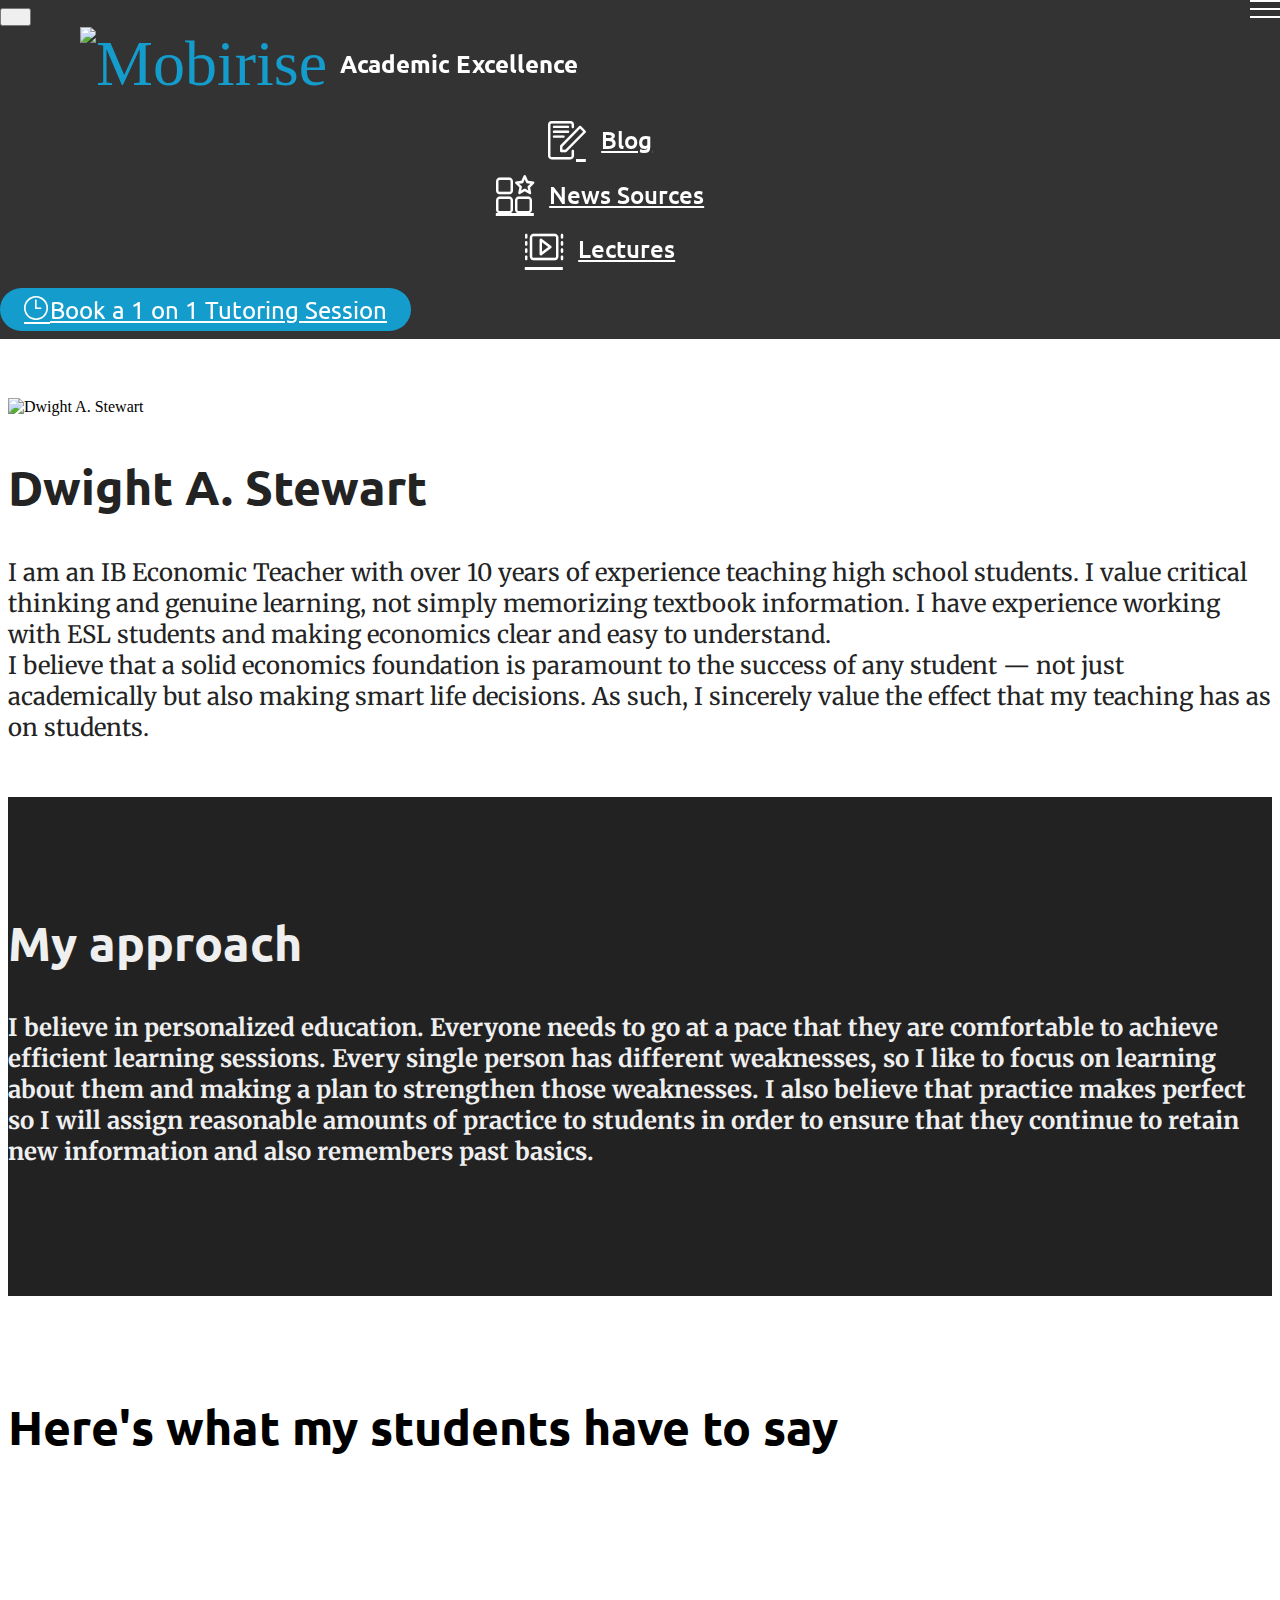
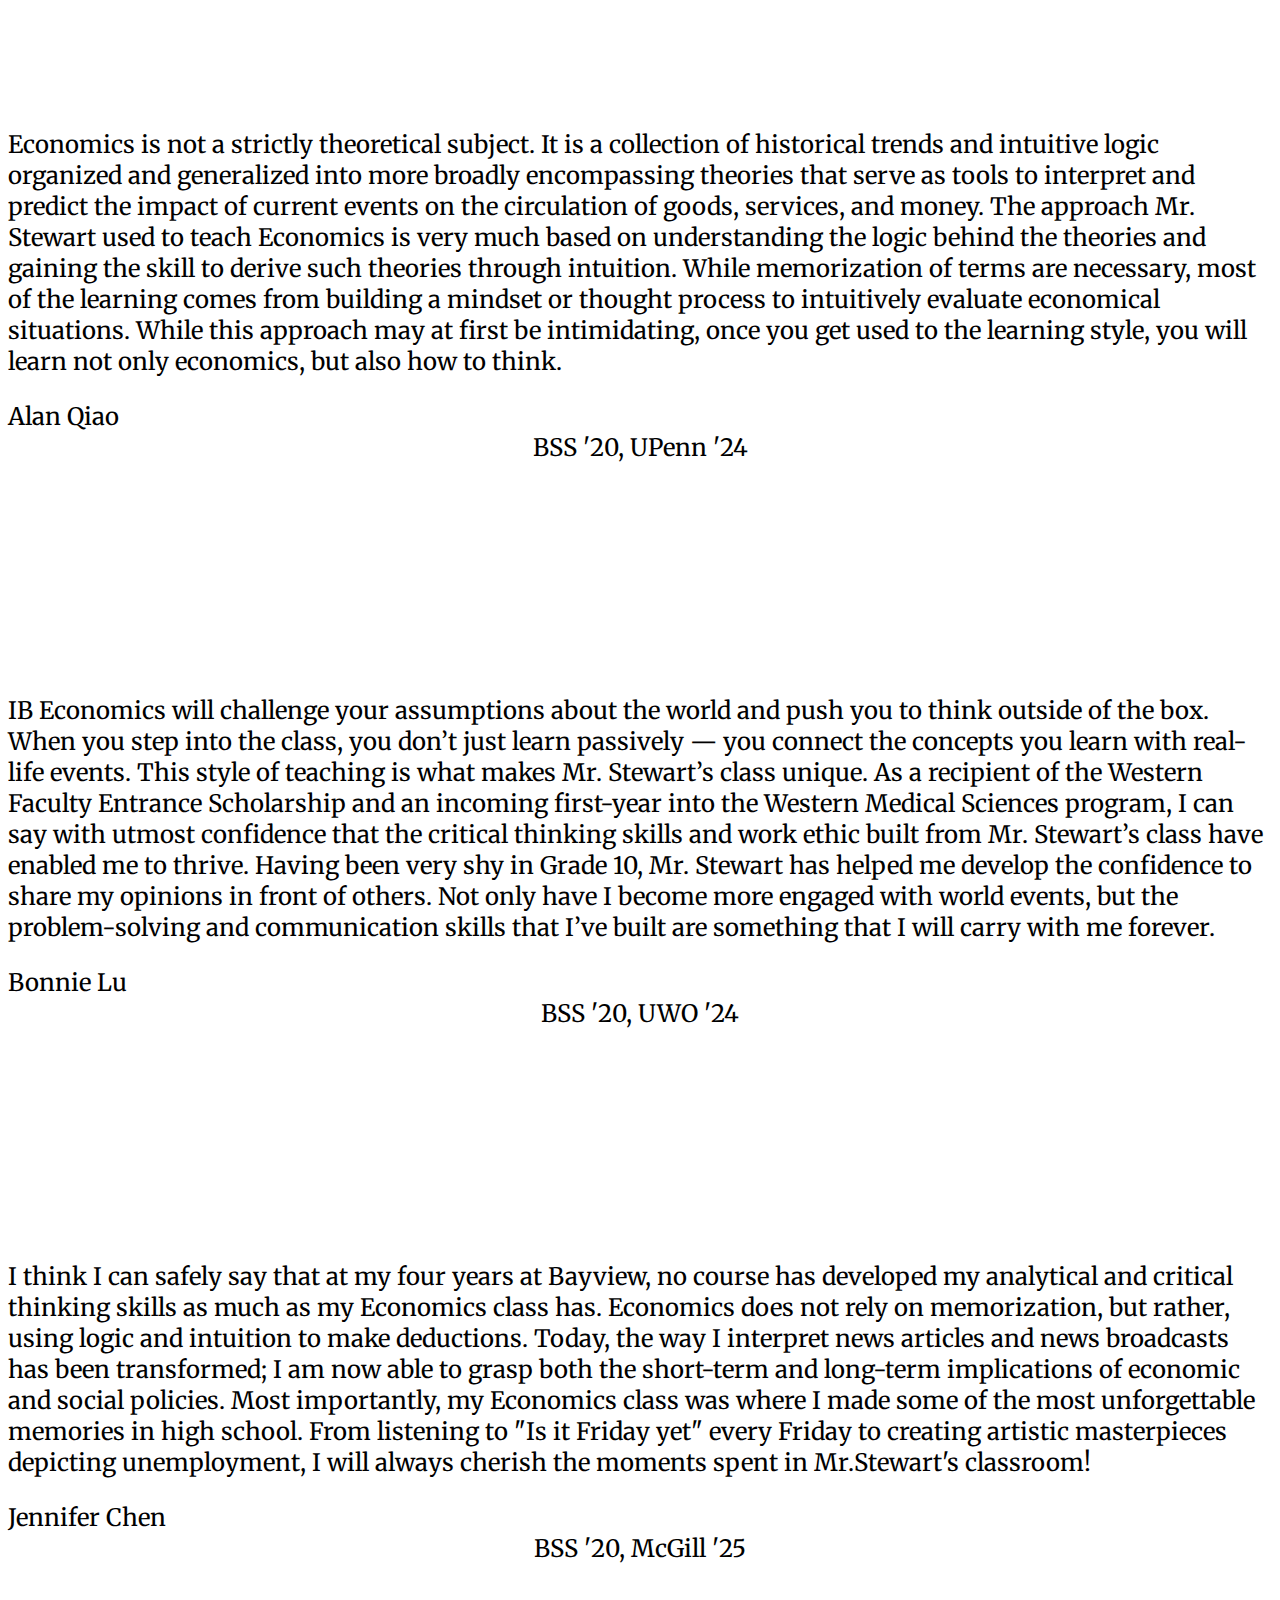
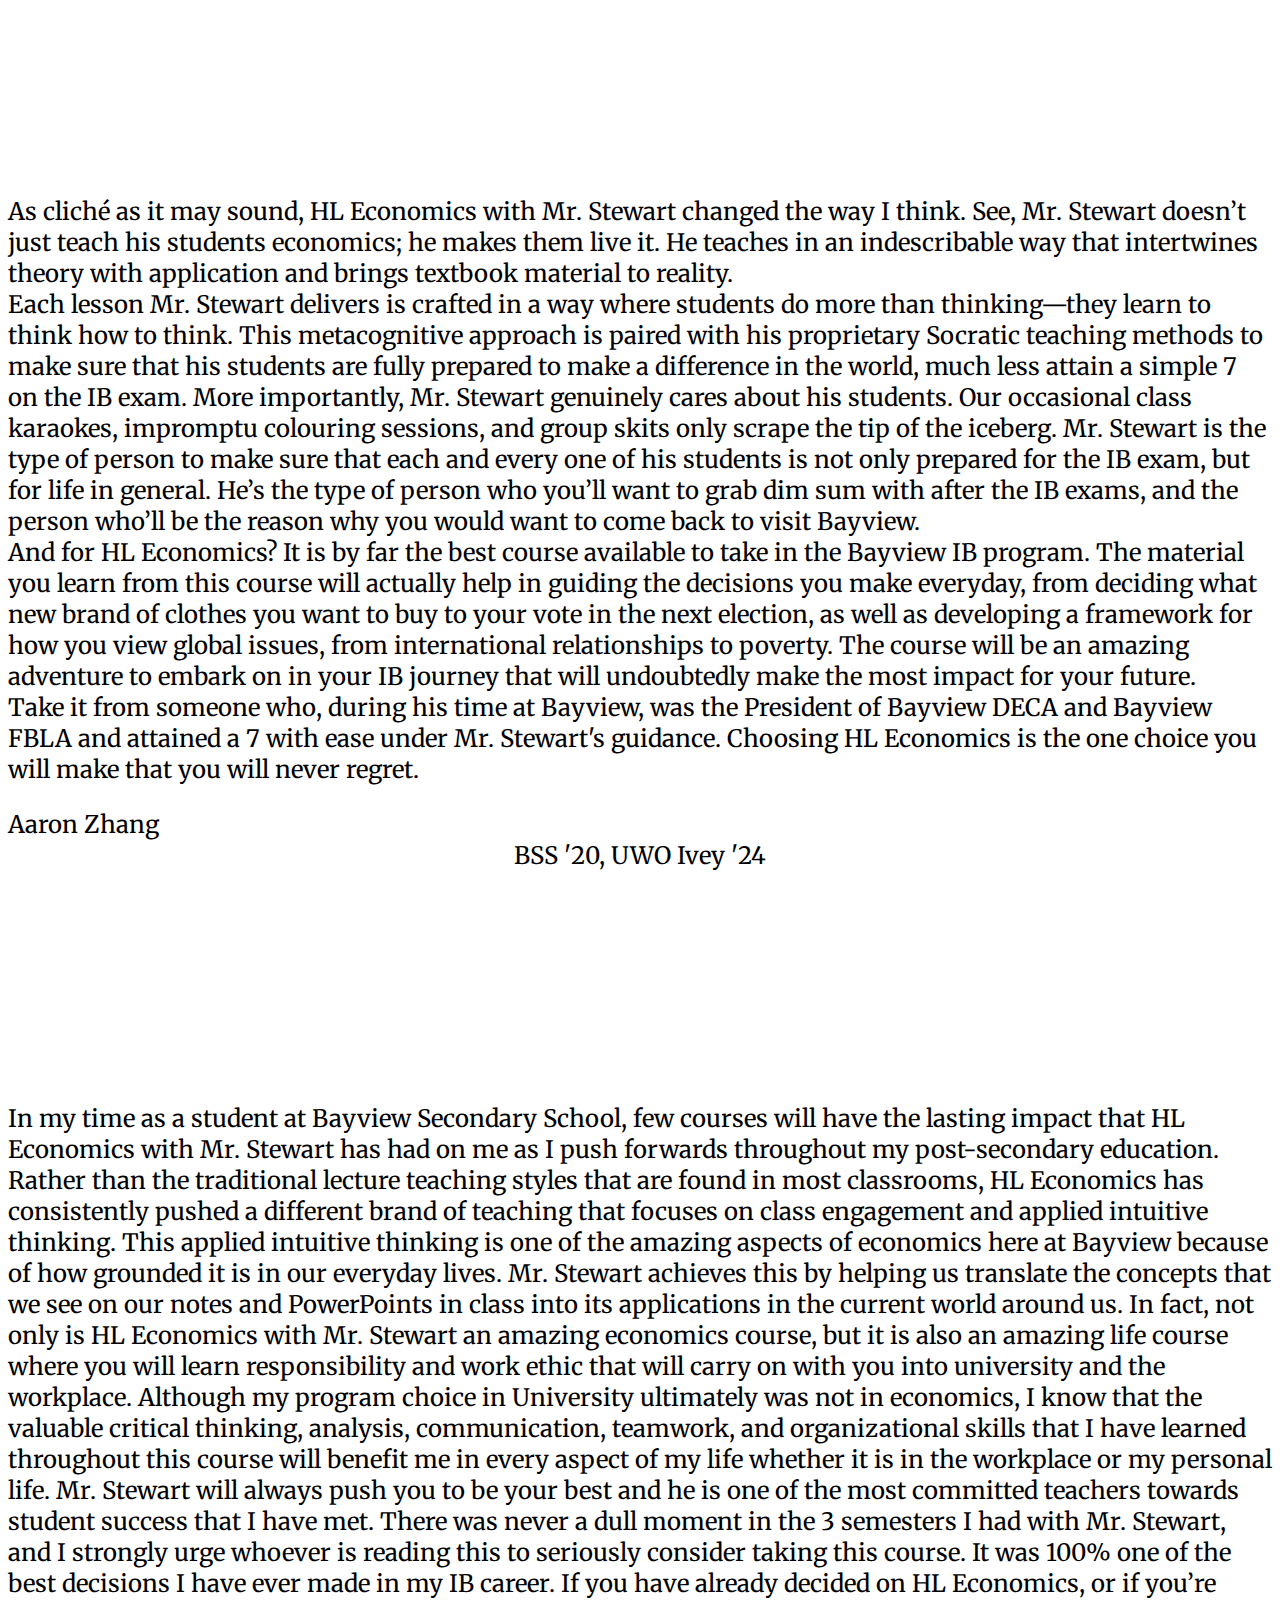
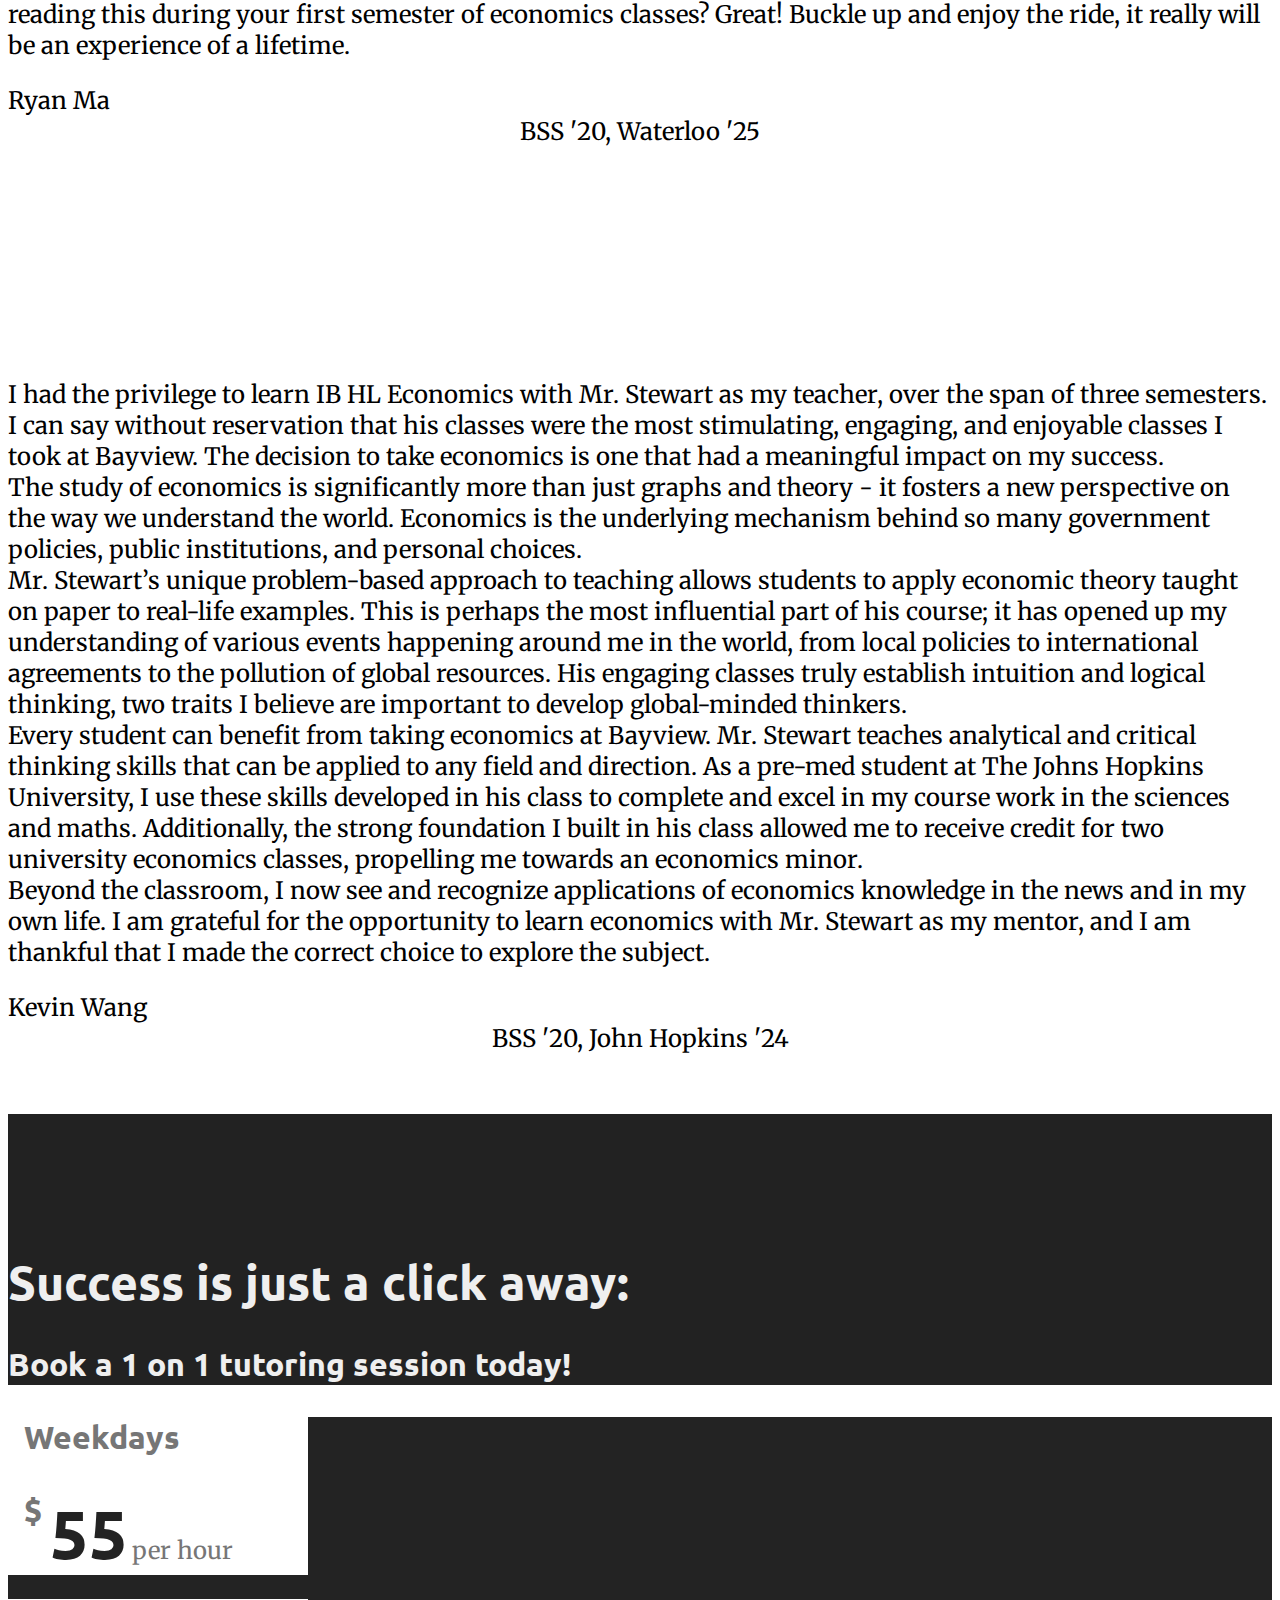
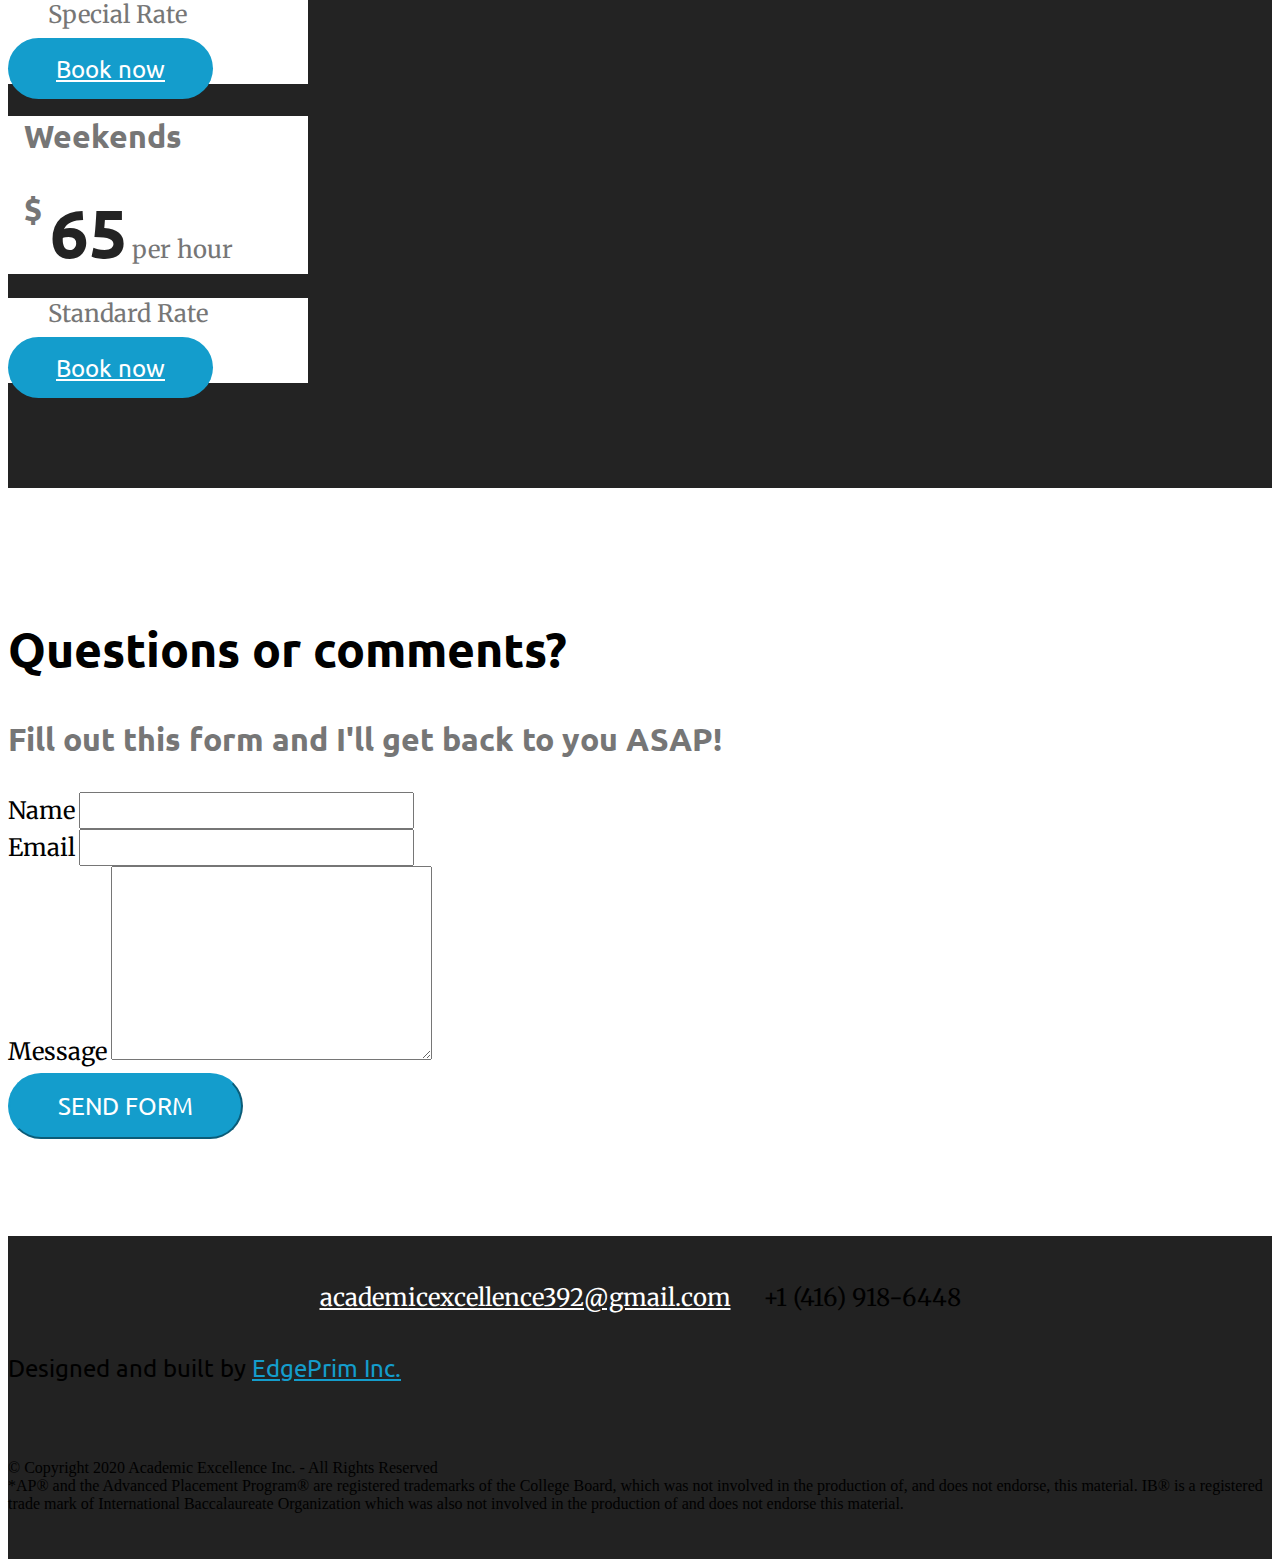
==== commit fa7dbd99: "Final touches" ====
--- a/docs/index.html
+++ b/docs/index.html
@@ -1,473 +1,437 @@
 <!DOCTYPE html>
-<html  >
+<html>
+
 <head>
-  <!-- Site made with Mobirise Website Builder v4.12.4, https://mobirise.com -->
-  <meta charset="UTF-8">
-  <meta http-equiv="X-UA-Compatible" content="IE=edge">
-  <meta name="generator" content="Mobirise v4.12.4, mobirise.com">
-  <meta name="viewport" content="width=device-width, initial-scale=1, minimum-scale=1">
-  <link rel="shortcut icon" href="assets/images/ae-65x66.png" type="image/x-icon">
-  <meta name="description" content="Success is one step away.">
-  
-  
-  <title>Home | Academic Excellence</title>
-  <link rel="stylesheet" href="assets/web/assets/mobirise-icons-bold/mobirise-icons-bold.css">
-  <link rel="stylesheet" href="assets/web/assets/mobirise-icons/mobirise-icons.css">
-  <link rel="stylesheet" href="assets/bootstrap/css/bootstrap.min.css">
-  <link rel="stylesheet" href="assets/bootstrap/css/bootstrap-grid.min.css">
-  <link rel="stylesheet" href="assets/bootstrap/css/bootstrap-reboot.min.css">
-  <link rel="stylesheet" href="assets/dropdown/css/style.css">
-  <link rel="stylesheet" href="assets/tether/tether.min.css">
-  <link rel="stylesheet" href="assets/socicon/css/styles.css">
-  <link rel="stylesheet" href="assets/theme/css/style.css">
-  <link rel="preload" as="style" href="assets/mobirise/css/mbr-additional.css"><link rel="stylesheet" href="assets/mobirise/css/mbr-additional.css" type="text/css">
-  
-  
-  
+	<!-- Site made with Mobirise Website Builder v4.12.4, https://mobirise.com -->
+	<meta charset="UTF-8">
+	<meta http-equiv="X-UA-Compatible" content="IE=edge">
+	<meta name="generator" content="Mobirise v4.12.4, mobirise.com">
+	<meta name="viewport" content="width=device-width, initial-scale=1, minimum-scale=1">
+	<link rel="shortcut icon" href="assets/images/ae-65x66.png" type="image/x-icon">
+	<meta name="description" content="Success is one step away.">
+	<title>Home | Academic Excellence</title>
+	<link rel="stylesheet" href="assets/web/assets/mobirise-icons-bold/mobirise-icons-bold.css">
+	<link rel="stylesheet" href="assets/web/assets/mobirise-icons/mobirise-icons.css">
+	<link rel="stylesheet" href="assets/bootstrap/css/bootstrap.min.css">
+	<link rel="stylesheet" href="assets/bootstrap/css/bootstrap-grid.min.css">
+	<link rel="stylesheet" href="assets/bootstrap/css/bootstrap-reboot.min.css">
+	<link rel="stylesheet" href="assets/dropdown/css/style.css">
+	<link rel="stylesheet" href="assets/tether/tether.min.css">
+	<link rel="stylesheet" href="assets/socicon/css/styles.css">
+	<link rel="stylesheet" href="assets/theme/css/style.css">
+	<link rel="preload" as="style" href="assets/mobirise/css/mbr-additional.css">
+	<link rel="stylesheet" href="assets/mobirise/css/mbr-additional.css" type="text/css">
 </head>
+
 <body>
-  <section class="menu cid-s341zWSsdK" once="menu" id="menu1-a">
+	<section class="menu cid-s341zWSsdK" once="menu" id="menu1-a">
+		<nav class="navbar navbar-expand beta-menu navbar-dropdown align-items-center navbar-fixed-top navbar-toggleable-sm">
+			<button class="navbar-toggler navbar-toggler-right" type="button" data-toggle="collapse" data-target="#navbarSupportedContent" aria-controls="navbarSupportedContent" aria-expanded="false" aria-label="Toggle navigation">
+				<div class="hamburger">
+					<span></span>
+					<span></span>
+					<span></span>
+					<span></span>
+				</div>
+			</button>
+			<div class="menu-logo">
+				<div class="navbar-brand">
+					<span class="navbar-logo">
+						<a href="index.html">
+							<img src="assets/images/ae-65x66.png" alt="Mobirise" title="" style="height: 3.8rem;">
+						</a>
+					</span>
+					<span class="navbar-caption-wrap"><a class="navbar-caption text-white display-4" href="index.html">
+							Academic Excellence</a></span>
+				</div>
+			</div>
+			<div class="collapse navbar-collapse" id="navbarSupportedContent">
+				<ul class="navbar-nav nav-dropdown" data-app-modern-menu="true">
+					<li class="nav-item">
+						<a class="nav-link link text-white display-4" href="https://academicexcellence392.blogspot.com/" target="_blank"><span class="mbrib-edit mbr-iconfont mbr-iconfont-btn"></span>
+							Blog</a>
+					</li>
+					<li class="nav-item">
+						<a class="nav-link link text-white display-4" href="sources.html"><span class="mbrib-features mbr-iconfont mbr-iconfont-btn"></span>
+							News Sources</a>
+					</li>
+					<li class="nav-item"><a class="nav-link link text-white display-4" href="lectures.html"><span class="mbrib-video-play mbr-iconfont mbr-iconfont-btn"></span>
+							Lectures</a></li>
+				</ul>
+				<div class="navbar-buttons mbr-section-btn"><a class="btn btn-sm btn-primary display-4" href="index.html#header16-s"><span class="mbrib-clock mbr-iconfont mbr-iconfont-btn"></span>
+						Book a 1 on 1 Tutoring Session</a></div>
+			</div>
+		</nav>
+	</section>
+	<section class="header6 cid-s2Y1X69WvH mbr-fullscreen" data-bg-video="https://youtu.be/YASPypbAcSo" id="header6-1">
+		<div class="mbr-overlay" style="opacity: 0.5; background-color: rgb(35, 35, 35);">
+		</div>
+		<div class="container">
+			<div class="row justify-content-md-center">
+				<div class="mbr-white col-md-10">
+					<h1 class="mbr-section-title align-center mbr-bold pb-3 mbr-fonts-style display-1">
+						Academic Excellence</h1>
+					<p class="mbr-text align-center pb-3 mbr-fonts-style display-5">
+						Success is one step away.</p>
+					<div class="mbr-section-btn align-center"><a class="btn btn-md btn-primary display-4" href="index.html#header16-s">Book a 1 on 1 Tutoring Session</a></div>
+				</div>
+			</div>
+		</div>
+		<div class="mbr-arrow hidden-sm-down" aria-hidden="true">
+			<a href="#next">
+				<i class="mbri-down mbr-iconfont"></i>
+			</a>
+		</div>
+	</section>
+	<section class="features11 cid-s2Y8xk0aTB" id="features11-3">
+		<div class="container">
+			<div class="col-md-12">
+				<div class="media-container-row">
+					<div class="mbr-figure m-auto" style="width: 50%;">
+						<img src="assets/images/s-400x400.jpg" alt="Dwight A. Stewart" title="Dwight A. Stewart">
+					</div>
+					<div class=" align-left aside-content">
+						<h2 class="mbr-title pt-2 mbr-fonts-style display-2"><strong>
+								Dwight A. Stewart</strong></h2>
+						<div class="mbr-section-text">
+							<p class="mbr-text mb-5 pt-3 mbr-light mbr-fonts-style display-7">I am an IB Economic Teacher with over 10 years of experience teaching high school students. I value critical thinking and genuine learning, not simply
+								memorizing textbook information. I have experience working with ESL students and making economics clear and easy to understand.
+								<br>I believe that a solid economics foundation is paramount to the success of any student — not just academically but also making smart life decisions. As such, I sincerely value the effect that my teaching has as on
+								students.&nbsp;</p>
+						</div>
+					</div>
+				</div>
+			</div>
+		</div>
+	</section>
+	<section class="mbr-section content4 cid-s2YcvLlgPR" id="content4-5">
+		<div class="container">
+			<div class="media-container-row">
+				<div class="title col-12 col-md-8">
+					<h2 class="align-center pb-3 mbr-fonts-style display-2"><strong>My approach</strong></h2>
+					<h3 class="mbr-section-subtitle align-center mbr-light mbr-fonts-style display-7">I believe in personalized education. Everyone needs to go at a pace that they are comfortable to achieve efficient learning sessions. Every single
+						person has different weaknesses, so I like to focus on learning about them and making a plan to strengthen those weaknesses. I also believe that practice makes perfect so I will assign reasonable amounts of practice to
+						students in order to ensure that they continue to retain new information and also remembers past basics.</h3>
+				</div>
+			</div>
+		</div>
+	</section>
+	<section class="carousel slide testimonials-slider cid-s2YdzV3OFe" data-interval="false" id="testimonials-slider1-6">
+		<div class="container text-center">
+			<h2 class="pb-5 mbr-fonts-style display-2"><strong>Here's what my students have to say</strong></h2>
+			<div class="carousel slide" role="listbox" data-pause="true" data-keyboard="false" data-ride="false" data-interval="false">
+				<div class="carousel-inner">
+					<div class="carousel-item">
+						<div class="user col-md-8">
+							<div class="user_image">
+								<img src="assets/images/default-profile.svg" alt="" title="">
+							</div>
+							<div class="user_text pb-3">
+								<p class="mbr-fonts-style display-7">Economics is not a strictly theoretical subject. It is a collection of historical trends and intuitive logic organized and generalized into more broadly encompassing theories that
+									serve as tools to interpret and predict the impact of current events on the circulation of goods, services, and money. The approach Mr. Stewart used to teach Economics is very much based on understanding the logic
+									behind the theories and gaining the skill to derive such theories through intuition. While memorization of terms are necessary, most of the learning comes from building a mindset or thought process to intuitively
+									evaluate economical situations. While this approach may at first be intimidating, once you get used to the learning style, you will learn not only economics, but also how to think.<br></p>
+							</div>
+							<div class="user_name mbr-bold pb-2 mbr-fonts-style display-7">
+								Alan Qiao</div>
+							<div class="user_desk mbr-light mbr-fonts-style display-7">
+								BSS '20, UPenn '24</div>
+						</div>
+					</div>
+					<div class="carousel-item">
+						<div class="user col-md-8">
+							<div class="user_image">
+								<img src="assets/images/default-profile.svg" alt="" title="">
+							</div>
+							<div class="user_text pb-3">
+								<p class="mbr-fonts-style display-7">IB Economics will challenge your assumptions about the world and push you to think outside of the box.
+									When you step into the class, you don’t just learn passively — you connect the concepts you learn with
+									real-life events. This style of teaching is what makes Mr. Stewart’s class unique. As a recipient of the
+									Western Faculty Entrance Scholarship and an incoming first-year into the Western Medical Sciences
+									program, I can say with utmost confidence that the critical thinking skills and work ethic built from Mr.
+									Stewart’s class have enabled me to thrive. Having been very shy in Grade 10, Mr. Stewart has helped me
+									develop the confidence to share my opinions in front of others. Not only have I become more engaged
+									with world events, but the problem-solving and communication skills that I’ve built are something that I
+									will carry with me forever.<br></p>
+							</div>
+							<div class="user_name mbr-bold pb-2 mbr-fonts-style display-7">
+								Bonnie Lu</div>
+							<div class="user_desk mbr-light mbr-fonts-style display-7">
+								BSS '20, UWO '24</div>
+						</div>
+					</div>
+					<div class="carousel-item">
+						<div class="user col-md-8">
+							<div class="user_image">
+								<img src="assets/images/default-profile.svg" alt="" title="">
+							</div>
+							<div class="user_text pb-3">
+								<p class="mbr-fonts-style display-7">I think I can safely say that at my four years at Bayview, no course has developed my analytical and critical thinking skills as much as my Economics class has. Economics does not
+									rely on memorization, but rather, using logic and intuition to make deductions. Today, the way I interpret news articles and news broadcasts has been transformed; I am now able to grasp both the short-term and
+									long-term implications of economic and social policies. Most importantly, my Economics class was where I made some of the most unforgettable memories in high school. From listening to "Is it Friday yet" every
+									Friday to creating artistic masterpieces depicting unemployment, I will always cherish the moments spent in Mr.Stewart's classroom!<br></p>
+							</div>
+							<div class="user_name mbr-bold pb-2 mbr-fonts-style display-7">
+								Jennifer Chen</div>
+							<div class="user_desk mbr-light mbr-fonts-style display-7">
+								BSS '20, McGill '25</div>
+						</div>
+					</div>
+					<div class="carousel-item">
+						<div class="user col-md-8">
+							<div class="user_image">
+								<img src="assets/images/az-400x469.jpg" alt="" title="">
+							</div>
+							<div class="user_text pb-3">
+								<p class="mbr-fonts-style display-7">As cliché as it may sound, HL Economics with Mr. Stewart changed the way I think. See, Mr. Stewart doesn’t just teach his students economics; he makes them live it. He teaches in an
+									indescribable way that intertwines theory with application and brings textbook material to reality.<br>Each lesson Mr. Stewart delivers is crafted in a way where students do more than thinking—they learn to think
+									how to think. This metacognitive approach is paired with his proprietary Socratic teaching methods to make sure that his students are fully prepared to make a difference in the world, much less attain a simple 7 on
+									the IB exam. More importantly, Mr. Stewart genuinely cares about his students. Our occasional class karaokes, impromptu colouring sessions, and group skits only scrape the tip of the iceberg. Mr. Stewart is the
+									type of person to make sure that each and every one of his students is not only prepared for the IB exam, but for life in general. He’s the type of person who you’ll want to grab dim sum with after the IB exams,
+									and the person who’ll be the reason why you would want to come back to visit Bayview.<br>And for HL Economics? It is by far the best course available to take in the Bayview IB program. The material you learn from
+									this course will actually help in guiding the decisions you make everyday, from deciding what new brand of clothes you want to buy to your vote in the next election, as well as developing a framework for how you
+									view global issues, from international relationships to poverty. The course will be an amazing adventure to embark on in your IB journey that will undoubtedly make the most impact for your future.<br>Take it from
+									someone who, during his time at Bayview, was the President of Bayview DECA and Bayview FBLA and attained a 7 with ease under Mr. Stewart's guidance. Choosing HL Economics is the one choice you will make that you
+									will never regret.<br></p>
+							</div>
+							<div class="user_name mbr-bold pb-2 mbr-fonts-style display-7">
+								Aaron Zhang</div>
+							<div class="user_desk mbr-light mbr-fonts-style display-7">
+								BSS '20, UWO Ivey '24</div>
+						</div>
+					</div>
+					<div class="carousel-item">
+						<div class="user col-md-8">
+							<div class="user_image">
+								<img src="assets/images/rm-400x535.jpeg" alt="" title="">
+							</div>
+							<div class="user_text pb-3">
+								<p class="mbr-fonts-style display-7">In my time as a student at Bayview Secondary School, few courses will have the lasting impact that HL Economics with Mr. Stewart has had on me as I push forwards throughout my
+									post-secondary education. Rather than the traditional lecture teaching styles that are found in most classrooms, HL Economics has consistently pushed a different brand of teaching that focuses on class engagement
+									and applied intuitive thinking. This applied intuitive thinking is one of the amazing aspects of economics here at Bayview because of how grounded it is in our everyday lives. Mr. Stewart achieves this by helping
+									us translate the concepts that we see on our notes and PowerPoints in class into its applications in the current world around us. In fact, not only is HL Economics with Mr. Stewart an amazing economics course, but
+									it is also an amazing life course where you will learn responsibility and work ethic that will carry on with you into university and the workplace. Although my program choice in University ultimately was not in
+									economics, I know that the valuable critical thinking, analysis, communication, teamwork, and organizational skills that I have learned throughout this course will benefit me in every aspect of my life whether it
+									is in the workplace or my personal life. Mr. Stewart will always push you to be your best and he is one of the most committed teachers towards student success that I have met. There was never a dull moment in the 3
+									semesters I had with Mr. Stewart, and I strongly urge whoever is reading this to seriously consider taking this course. It was 100% one of the best decisions I have ever made in my IB career. If you have already
+									decided on HL Economics, or if you’re reading this during your first semester of economics classes? Great! Buckle up and enjoy the ride, it really will be an experience of a lifetime.<br></p>
+							</div>
+							<div class="user_name mbr-bold pb-2 mbr-fonts-style display-7">
+								Ryan Ma</div>
+							<div class="user_desk mbr-light mbr-fonts-style display-7">
+								BSS '20, Waterloo '25</div>
+						</div>
+					</div>
+					<div class="carousel-item">
+						<div class="user col-md-8">
+							<div class="user_image">
+								<img src="assets/images/kw-400x403.jpg" alt="" title="">
+							</div>
+							<div class="user_text pb-3">
+								<p class="mbr-fonts-style display-7">I had the privilege to learn IB HL Economics with Mr. Stewart as my teacher, over the span of
+									three semesters. I can say without reservation that his classes were the most stimulating,
+									engaging, and enjoyable classes I took at Bayview. The decision to take economics is one that
+									had a meaningful impact on my success.<br>The study of economics is significantly more than just graphs and theory - it fosters a new
+									perspective on the way we understand the world. Economics is the underlying mechanism
+									behind so many government policies, public institutions, and personal choices.<br>Mr. Stewart’s unique problem-based approach to teaching allows students to apply economic
+									theory taught on paper to real-life examples. This is perhaps the most influential part of his
+									course; it has opened up my understanding of various events happening around me in the
+									world, from local policies to international agreements to the pollution of global resources. His
+									engaging classes truly establish intuition and logical thinking, two traits I believe are important to
+									develop global-minded thinkers.<br>Every student can benefit from taking economics at Bayview. Mr. Stewart teaches analytical and
+									critical thinking skills that can be applied to any field and direction. As a pre-med student at The
+									Johns Hopkins University, I use these skills developed in his class to complete and excel in my
+									course work in the sciences and maths. Additionally, the strong foundation I built in his class
+									allowed me to receive credit for two university economics classes, propelling me towards an
+									economics minor.<br>Beyond the classroom, I now see and recognize applications of economics knowledge in the
+									news and in my own life. I am grateful for the opportunity to learn economics with Mr. Stewart as
+									my mentor, and I am thankful that I made the correct choice to explore the subject.<br></p>
+							</div>
+							<div class="user_name mbr-bold pb-2 mbr-fonts-style display-7">
+								Kevin Wang</div>
+							<div class="user_desk mbr-light mbr-fonts-style display-7">
+								BSS '20, John Hopkins '24</div>
+						</div>
+					</div>
+				</div>
+				<div class="carousel-controls">
+					<a class="carousel-control-prev" role="button" data-slide="prev">
+						<span aria-hidden="true" class="mbri-arrow-prev mbr-iconfont"></span>
+						<span class="sr-only">Previous</span>
+					</a>
+					<a class="carousel-control-next" role="button" data-slide="next">
+						<span aria-hidden="true" class="mbri-arrow-next mbr-iconfont"></span>
+						<span class="sr-only">Next</span>
+					</a>
+				</div>
+			</div>
+		</div>
+	</section>
+	<section class="header1 cid-s5dutROPwL" id="header16-s">
+		<div class="container">
+			<div class="row justify-content-md-center">
+				<div class="col-md-10 align-center">
+					<h1 class="mbr-section-title mbr-bold pb-3 mbr-fonts-style display-2">Success is just a click away:</h1>
+					<h3 class="mbr-section-subtitle mbr-light pb-3 mbr-fonts-style display-5">
+						Book a 1 on 1 tutoring session today!</h3>
+				</div>
+			</div>
+		</div>
+	</section>
+	<section class="pricing-table1 cid-s5dvciU0Bw" id="pricing-tables1-u">
+		<div class="container">
+			<div class="media-container-row">
+				<div class="plan col-12 mx-2 my-2 justify-content-center col-lg-6">
+					<div class="plan-header text-center pt-5">
+						<h3 class="plan-title mbr-fonts-style display-5"><strong>
+								Weekdays</strong></h3>
+						<div class="plan-price">
+							<span class="price-value mbr-fonts-style display-5">
+								$
+							</span>
+							<span class="price-figure mbr-fonts-style display-1">
+								55</span>
+							<small class="price-term mbr-fonts-style display-7">
+								per hour</small>
+						</div>
+					</div>
+					<div class="plan-body pb-5">
+						<div class="plan-list align-center">
+							<ul class="list-group list-group-flush mbr-fonts-style display-7">Special Rate</ul>
+						</div>
+						<div class="mbr-section-btn text-center pt-4"><a href="mailto:academicexcellence392@gmail.com?subject=Weekday%20Class" class="btn btn-primary display-4">Book now</a></div>
+					</div>
+				</div>
+				<div class="plan col-12 mx-2 my-2 justify-content-center col-lg-6">
+					<div class="plan-header text-center pt-5">
+						<h3 class="plan-title mbr-fonts-style display-5"><strong>
+								Weekends</strong></h3>
+						<div class="plan-price">
+							<span class="price-value mbr-fonts-style display-5">
+								$
+							</span>
+							<span class="price-figure mbr-fonts-style display-1">
+								65</span>
+							<small class="price-term mbr-fonts-style display-7">
+								per hour</small>
+						</div>
+					</div>
+					<div class="plan-body pb-5">
+						<div class="plan-list align-center">
+							<ul class="list-group list-group-flush mbr-fonts-style display-7">Standard Rate</ul>
+						</div>
+						<div class="mbr-section-btn text-center pt-4"><a href="mailto:academicexcellence392@gmail.com?subject=Weekend%20Class" class="btn btn-primary display-4">Book now</a></div>
+					</div>
+				</div>
+			</div>
+		</div>
+	</section>
+	<section class="mbr-section form1 cid-s3a1hqU811" id="form1-h">
+		<div class="container">
+			<div class="row justify-content-center">
+				<div class="title col-12 col-lg-8">
+					<h2 class="mbr-section-title align-center pb-3 mbr-fonts-style display-2"><strong>Questions or comments?</strong></h2>
+					<h3 class="mbr-section-subtitle align-center mbr-light pb-3 mbr-fonts-style display-5">
+						Fill out this form and I'll get back to you ASAP!</h3>
+				</div>
+			</div>
+		</div>
+		<div class="container">
+			<div class="row justify-content-center">
+				<div class="media-container-column col-lg-8" data-form-type="formoid">
+					<!---Formbuilder Form--->
+					<form action="https://mobirise.com/" method="POST" class="mbr-form form-with-styler" data-form-title="Mobirise Form"><input type="hidden" name="email" data-form-email="true"
+						 value="brCaf0CEpKKwpjLIcT0bFzhxj1NNZICvGoRBd16M+DSvS08KlCTFmQcaXk81vmtbn3vtFaSNsLqwz6OaNoo2qXVvpxCk7GPvcKImZlhfgWUL8C1cW2JMutxA9gKY9sVq">
+						<div class="row">
+							<div hidden="hidden" data-form-alert="" class="alert alert-success col-12">Thanks for your thoughts. I'll get back to you as soon as I can.</div>
+							<div hidden="hidden" data-form-alert-danger="" class="alert alert-danger col-12">
+							</div>
+						</div>
+						<div class="dragArea row">
+							<div class="col-md-5  form-group" data-for="name">
+								<label for="name-form1-h" class="form-control-label mbr-fonts-style display-7">Name</label>
+								<input type="text" name="name" data-form-field="Name" required="required" class="form-control display-7" id="name-form1-h">
+							</div>
+							<div class="col-md-7  form-group" data-for="email">
+								<label for="email-form1-h" class="form-control-label mbr-fonts-style display-7">Email</label>
+								<input type="email" name="email" data-form-field="Email" required="required" class="form-control display-7" id="email-form1-h">
+							</div>
+							<div data-for="message" class="col-md-12 form-group">
+								<label for="message-form1-h" class="form-control-label mbr-fonts-style display-7">Message</label>
+								<textarea name="message" data-form-field="Message" class="form-control display-7" id="message-form1-h"></textarea>
+							</div>
+							<div class="col-md-12 input-group-btn align-center"><button type="submit" class="btn btn-primary btn-form display-4">SEND FORM</button></div>
+						</div>
+					</form>
+					<!---Formbuilder Form--->
+				</div>
+			</div>
+		</div>
+	</section>
+	<section once="footers" class="cid-s2YfRGyifw" id="footer7-8">
+		<div class="container">
+			<div class="media-container-row align-center mbr-white">
+				<div class="row row-links">
+					<ul class="foot-menu">
+						<li class="foot-menu-item mbr-fonts-style display-7"><a href="mailto:academicexcellence392@gmail.com" class="text-white">academicexcellence392@gmail.com</a></li>
+						<li class="foot-menu-item mbr-fonts-style display-7">+1 (416) 918-6448</li>
+					</ul>
+				</div>
+				<div class="row social-row">
+					<div class="social-list align-right pb-2">
+						<div class="soc-item">
+							<a href="https://twitter.com/AdlaiDwight" target="_blank">
+								<span class="mbr-iconfont mbr-iconfont-social socicon-twitter socicon"></span>
+							</a>
+						</div>
+						<div class="soc-item">
+							<a href="https://www.facebook.com/dwight.stewart.77" target="_blank">
+								<span class="mbr-iconfont mbr-iconfont-social socicon-facebook socicon"></span>
+							</a>
+						</div>
+						<div class="soc-item">
+							<a href="https://www.youtube.com/channel/UC8vuEw74W65gpbhsiuJvSIg/about" target="_blank">
+								<span class="mbr-iconfont mbr-iconfont-social socicon-youtube socicon"></span>
+							</a>
+						</div>
+						<div class="soc-item">
+							<a href="https://www.linkedin.com/in/stewart-dwight-4481a0ab/" target="_blank">
+								<span class="mbr-iconfont mbr-iconfont-social socicon-linkedin socicon"></span>
+							</a>
+						</div>
+						<div class="soc-item">
+							<a href="https://www.instagram.com/dwight_a_stewart" target="_blank">
+								<span class="mbr-iconfont mbr-iconfont-social socicon-instagram socicon"></span>
+							</a>
+						</div>
+					</div>
+				</div>
+				<div class="row row-copirayt">
+					<p class="mbr-text mb-0 mbr-fonts-style mbr-white align-center display-4">
+						Designed and built by <a href="https://edgeprim.com">EdgePrim Inc.</a></p>
+					<br><br>
+					<p class="mbr-text mb-0 mbr-fonts-style mbr-white align-center display-6">© Copyright 2020 Academic Excellence Inc. - All Rights Reserved<br>*AP® and the Advanced Placement Program® are registered trademarks of the College
+						Board, which was not involved in the production of, and does not endorse, this material. IB® is a registered trade mark of International Baccalaureate Organization which was also not involved in the production of and does not
+						endorse this material.</p>
+				</div>
+			</div>
+		</div>
+	</section>
+	<script src="assets/web/assets/jquery/jquery.min.js"></script>
+	<script src="assets/popper/popper.min.js"></script>
+	<script src="assets/bootstrap/js/bootstrap.min.js"></script>
+	<script src="assets/smoothscroll/smooth-scroll.js"></script>
+	<script src="assets/ytplayer/jquery.mb.ytplayer.min.js"></script>
+	<script src="assets/vimeoplayer/jquery.mb.vimeo_player.js"></script>
+	<script src="assets/dropdown/js/nav-dropdown.js"></script>
+	<script src="assets/dropdown/js/navbar-dropdown.js"></script>
+	<script src="assets/touchswipe/jquery.touch-swipe.min.js"></script>
+	<script src="assets/bootstrapcarouselswipe/bootstrap-carousel-swipe.js"></script>
+	<script src="assets/mbr-testimonials-slider/mbr-testimonials-slider.js"></script>
+	<script src="assets/tether/tether.min.js"></script>
+	<script src="assets/theme/js/script.js"></script>
+	<script src="assets/formoid/formoid.min.js"></script>
+	<div id="scrollToTop" class="scrollToTop mbr-arrow-up"><a style="text-align: center;"><i class="mbr-arrow-up-icon mbr-arrow-up-icon-cm cm-icon cm-icon-smallarrow-up"></i></a></div>
+</body>
 
-    
-
-    <nav class="navbar navbar-expand beta-menu navbar-dropdown align-items-center navbar-fixed-top navbar-toggleable-sm">
-        <button class="navbar-toggler navbar-toggler-right" type="button" data-toggle="collapse" data-target="#navbarSupportedContent" aria-controls="navbarSupportedContent" aria-expanded="false" aria-label="Toggle navigation">
-            <div class="hamburger">
-                <span></span>
-                <span></span>
-                <span></span>
-                <span></span>
-            </div>
-        </button>
-        <div class="menu-logo">
-            <div class="navbar-brand">
-                <span class="navbar-logo">
-                    <a href="index.html">
-                         <img src="assets/images/ae-65x66.png" alt="Mobirise" title="" style="height: 3.8rem;">
-                    </a>
-                </span>
-                <span class="navbar-caption-wrap"><a class="navbar-caption text-white display-4" href="index.html">
-                        Academic Excellence</a></span>
-            </div>
-        </div>
-        <div class="collapse navbar-collapse" id="navbarSupportedContent">
-            <ul class="navbar-nav nav-dropdown" data-app-modern-menu="true"><li class="nav-item">
-                    <a class="nav-link link text-white display-4" href="https://academicexcellence392.blogspot.com/" target="_blank"><span class="mbrib-edit mbr-iconfont mbr-iconfont-btn"></span>
-                        
-                        Blog</a>
-                </li>
-                <li class="nav-item">
-                    <a class="nav-link link text-white display-4" href="sources.html"><span class="mbrib-features mbr-iconfont mbr-iconfont-btn"></span>
-                        
-                        News Sources</a>
-                </li><li class="nav-item"><a class="nav-link link text-white display-4" href="lectures.html"><span class="mbrib-video-play mbr-iconfont mbr-iconfont-btn"></span>
-                        
-                        Lectures</a></li></ul>
-            <div class="navbar-buttons mbr-section-btn"><a class="btn btn-sm btn-primary display-4" href="index.html#header16-s"><span class="mbrib-clock mbr-iconfont mbr-iconfont-btn"></span>
-                    
-                    Book a 1 on 1 Tutoring Session</a></div>
-        </div>
-    </nav>
-</section>
-
-<section class="engine"><a href="https://mobirise.info/g">how to build a site for free</a></section><section class="header6 cid-s2Y1X69WvH mbr-fullscreen" data-bg-video="https://youtu.be/YASPypbAcSo" id="header6-1">
-
-    
-
-    <div class="mbr-overlay" style="opacity: 0.5; background-color: rgb(35, 35, 35);">
-    </div>
-
-    <div class="container">
-        <div class="row justify-content-md-center">
-            <div class="mbr-white col-md-10">
-                <h1 class="mbr-section-title align-center mbr-bold pb-3 mbr-fonts-style display-1">
-                    Academic Excellence</h1>
-                <p class="mbr-text align-center pb-3 mbr-fonts-style display-5">
-                    Success is one step away.</p>
-                <div class="mbr-section-btn align-center"><a class="btn btn-md btn-primary display-4" href="index.html#header16-s">Book a 1 on 1 Tutoring Session</a></div>
-            </div>
-        </div>
-    </div>
-
-    <div class="mbr-arrow hidden-sm-down" aria-hidden="true">
-        <a href="#next">
-            <i class="mbri-down mbr-iconfont"></i>
-        </a>
-    </div>
-</section>
-
-<section class="features11 cid-s2Y8xk0aTB" id="features11-3">
-
-    
-
-    
-
-    <div class="container">   
-        <div class="col-md-12">
-            <div class="media-container-row">
-                <div class="mbr-figure m-auto" style="width: 50%;">
-                    <img src="assets/images/s-400x400.jpg" alt="Dwight A. Stewart" title="Dwight A. Stewart">
-                </div>
-                <div class=" align-left aside-content">
-                    <h2 class="mbr-title pt-2 mbr-fonts-style display-2"><strong>
-                        Dwight A. Stewart</strong></h2>
-                    <div class="mbr-section-text">
-                        <p class="mbr-text mb-5 pt-3 mbr-light mbr-fonts-style display-7">I am an IB Economic Teacher with over 10 years of experience teaching high school students. I value critical thinking and genuine learning, not simply memorizing textbook information. I have experience working with ESL students and making economics clear and easy to understand.
-<br>I believe that a solid economics foundation is paramount to the success of any student — not just academically but also making smart life decisions. As such, I sincerely value the effect that my teaching has as on students.&nbsp;</p>
-                    </div>
-
-                    
-                </div>
-            </div>
-        </div> 
-    </div>          
-</section>
-
-<section class="mbr-section content4 cid-s2YcvLlgPR" id="content4-5">
-
-    
-
-    <div class="container">
-        <div class="media-container-row">
-            <div class="title col-12 col-md-8">
-                <h2 class="align-center pb-3 mbr-fonts-style display-2"><strong>My approach</strong></h2>
-                <h3 class="mbr-section-subtitle align-center mbr-light mbr-fonts-style display-7">I believe in personalized education. Everyone needs to go at a pace that they are comfortable to achieve efficient learning sessions. Every single person has different weaknesses, so I like to focus on learning about them and making a plan to strengthen those weaknesses. I also believe that practice makes perfect so I will assign reasonable amounts of practice to students in order to ensure that they continue to retain new information and also remembers past basics.</h3>
-                
-            </div>
-        </div>
-    </div>
-</section>
-
-<section class="carousel slide testimonials-slider cid-s2YdzV3OFe" data-interval="false" id="testimonials-slider1-6">
-    
-    
-
-    
-
-    <div class="container text-center">
-        <h2 class="pb-5 mbr-fonts-style display-2"><strong>Here's what my students have to say</strong></h2>
-
-        <div class="carousel slide" role="listbox" data-pause="true" data-keyboard="false" data-ride="false" data-interval="false">
-            <div class="carousel-inner">
-                
-                
-            <div class="carousel-item">
-                    <div class="user col-md-8">
-                        <div class="user_image">
-                            <img src="assets/images/az-400x469.jpg" alt="" title="">
-                        </div>
-                        <div class="user_text pb-3">
-                            <p class="mbr-fonts-style display-7">As cliché as it may sound, HL Economics with Mr. Stewart changed the way I think. See, Mr. Stewart doesn’t just teach his students economics; he makes them live it. He teaches in an indescribable way that intertwines theory with application and brings textbook material to reality.<br>Each lesson Mr. Stewart delivers is crafted in a way where students do more than thinking—they learn to think how to think. This metacognitive approach is paired with his proprietary Socratic teaching methods to make sure that his students are fully prepared to make a difference in the world, much less attain a simple 7 on the IB exam. More importantly, Mr. Stewart genuinely cares about his students. Our occasional class karaokes, impromptu colouring sessions, and group skits only scrape the tip of the iceberg. Mr. Stewart is the type of person to make sure that each and every one of his students is not only prepared for the IB exam, but for life in general. He’s the type of person who you’ll want to grab dim sum with after the IB exams, and the person who’ll be the reason why you would want to come back to visit Bayview.<br>And for HL Economics? It is by far the best course available to take in the Bayview IB program. The material you learn from this course will actually help in guiding the decisions you make everyday, from deciding what new brand of clothes you want to buy to your vote in the next election, as well as developing a framework for how you view global issues, from international relationships to poverty. The course will be an amazing adventure to embark on in your IB journey that will undoubtedly make the most impact for your future.<br>Take it from someone who, during his time at Bayview, was the President of Bayview DECA and Bayview FBLA and attained a 7 with ease under Mr. Stewart's guidance. Choosing HL Economics is the one choice you will make that you will never regret.<br></p>
-                        </div>
-                        <div class="user_name mbr-bold pb-2 mbr-fonts-style display-7">
-                            Aaron Zhang</div>
-                        <div class="user_desk mbr-light mbr-fonts-style display-7">
-                            BSS '20, UWO Ivey '24</div>
-                    </div>
-                </div><div class="carousel-item">
-                    <div class="user col-md-8">
-                        <div class="user_image">
-                            <img src="assets/images/default-profile.svg" alt="" title="">
-                        </div>
-                        <div class="user_text pb-3">
-                            <p class="mbr-fonts-style display-7">I think I can safely say that at my four years at Bayview, no course has developed my analytical and critical thinking skills as much as my Economics class has. Economics does not rely on memorization, but rather, using logic and intuition to make deductions. Today, the way I interpret news articles and news broadcasts has been transformed; I am now able to grasp both the short-term and long-term implications of economic and social policies. Most importantly, my Economics class was where I made some of the most unforgettable memories in high school. From listening to "Is it Friday yet" every Friday to creating artistic masterpieces depicting unemployment, I will always cherish the moments spent in Mr.Stewart's classroom!<br></p>
-                        </div>
-                        <div class="user_name mbr-bold pb-2 mbr-fonts-style display-7">
-                            Jennifer Chen</div>
-                        <div class="user_desk mbr-light mbr-fonts-style display-7">
-                            BSS '20, McGill '25</div>
-                    </div>
-                </div><div class="carousel-item">
-                    <div class="user col-md-8">
-                        <div class="user_image">
-                            <img src="assets/images/rm-400x535.jpeg" alt="" title="">
-                        </div>
-                        <div class="user_text pb-3">
-                            <p class="mbr-fonts-style display-7">In my time as a student at Bayview Secondary School, few courses will have the lasting impact that HL Economics with Mr. Stewart has had on me as I push forwards throughout my post-secondary education. Rather than the traditional lecture teaching styles that are found in most classrooms, HL Economics has consistently pushed a different brand of teaching that focuses on class engagement and applied intuitive thinking. This applied intuitive thinking is one of the amazing aspects of economics here at Bayview because of how grounded it is in our everyday lives. Mr. Stewart achieves this by helping us translate the concepts that we see on our notes and PowerPoints in class into its applications in the current world around us. In fact, not only is HL Economics with Mr. Stewart an amazing economics course, but it is also an amazing life course where you will learn responsibility and work ethic that will carry on with you into university and the workplace. Although my program choice in University ultimately was not in economics, I know that the valuable critical thinking, analysis, communication, teamwork, and organizational skills that I have learned throughout this course will benefit me in every aspect of my life whether it is in the workplace or my personal life. Mr. Stewart will always push you to be your best and he is one of the most committed teachers towards student success that I have met. There was never a dull moment in the 3 semesters I had with Mr. Stewart, and I strongly urge whoever is reading this to seriously consider taking this course. It was 100% one of the best decisions I have ever made in my IB career. If you have already decided on HL Economics, or if you’re reading this during your first semester of economics classes? Great! Buckle up and enjoy the ride, it really will be an experience of a lifetime.<br></p>
-                        </div>
-                        <div class="user_name mbr-bold pb-2 mbr-fonts-style display-7">
-                            Ryan Ma</div>
-                        <div class="user_desk mbr-light mbr-fonts-style display-7">
-                            BSS '20, Waterloo '25</div>
-                    </div>
-                </div><div class="carousel-item">
-                    <div class="user col-md-8">
-                        <div class="user_image">
-                            <img src="assets/images/kw-400x403.jpg" alt="" title="">
-                        </div>
-                        <div class="user_text pb-3">
-                            <p class="mbr-fonts-style display-7">I had the privilege to learn IB HL Economics with Mr. Stewart as my teacher, over the span of
-three semesters. I can say without reservation that his classes were the most stimulating,
-engaging, and enjoyable classes I took at Bayview. The decision to take economics is one that
-had a meaningful impact on my success.<br>The study of economics is significantly more than just graphs and theory - it fosters a new
-perspective on the way we understand the world. Economics is the underlying mechanism
-behind so many government policies, public institutions, and personal choices.<br>Mr. Stewart’s unique problem-based approach to teaching allows students to apply economic
-theory taught on paper to real-life examples. This is perhaps the most influential part of his
-course; it has opened up my understanding of various events happening around me in the
-world, from local policies to international agreements to the pollution of global resources. His
-engaging classes truly establish intuition and logical thinking, two traits I believe are important to
-develop global-minded thinkers.<br>Every student can benefit from taking economics at Bayview. Mr. Stewart teaches analytical and
-critical thinking skills that can be applied to any field and direction. As a pre-med student at The
-Johns Hopkins University, I use these skills developed in his class to complete and excel in my
-course work in the sciences and maths. Additionally, the strong foundation I built in his class
-allowed me to receive credit for two university economics classes, propelling me towards an
-economics minor.<br>Beyond the classroom, I now see and recognize applications of economics knowledge in the
-news and in my own life. I am grateful for the opportunity to learn economics with Mr. Stewart as
-my mentor, and I am thankful that I made the correct choice to explore the subject.<br></p>
-                        </div>
-                        <div class="user_name mbr-bold pb-2 mbr-fonts-style display-7">
-                            Kevin Wang</div>
-                        <div class="user_desk mbr-light mbr-fonts-style display-7">
-                            BSS '20, John Hopkins '24</div>
-                    </div>
-                </div><div class="carousel-item">
-                    <div class="user col-md-8">
-                        <div class="user_image">
-                            <img src="assets/images/default-profile.svg" alt="" title="">
-                        </div>
-                        <div class="user_text pb-3">
-                            <p class="mbr-fonts-style display-7">Economics is not a strictly theoretical subject. It is a collection of historical trends and intuitive logic organized and generalized into more broadly encompassing theories that serve as tools to interpret and predict the impact of current events on the circulation of goods, services, and money. The approach Mr. Stewart used to teach Economics is very much based on understanding the logic behind the theories and gaining the skill to derive such theories through intuition. While memorization of terms are necessary, most of the learning comes from building a mindset or thought process to intuitively evaluate economical situations. While this approach may at first be intimidating, once you get used to the learning style, you will learn not only economics, but also how to think.<br></p>
-                        </div>
-                        <div class="user_name mbr-bold pb-2 mbr-fonts-style display-7">
-                            Alan Qiao</div>
-                        <div class="user_desk mbr-light mbr-fonts-style display-7">
-                            BSS '20, UPenn '24</div>
-                    </div>
-                </div><div class="carousel-item">
-                    <div class="user col-md-8">
-                        <div class="user_image">
-                            <img src="assets/images/default-profile.svg" alt="" title="">
-                        </div>
-                        <div class="user_text pb-3">
-                            <p class="mbr-fonts-style display-7">IB Economics will challenge your assumptions about the world and push you to think outside of the box.
-When you step into the class, you don’t just learn passively — you connect the concepts you learn with
-real-life events. This style of teaching is what makes Mr. Stewart’s class unique. As a recipient of the
-Western Faculty Entrance Scholarship and an incoming first-year into the Western Medical Sciences
-program, I can say with utmost confidence that the critical thinking skills and work ethic built from Mr.
-Stewart’s class have enabled me to thrive. Having been very shy in Grade 10, Mr. Stewart has helped me
-develop the confidence to share my opinions in front of others. Not only have I become more engaged
-with world events, but the problem-solving and communication skills that I’ve built are something that I
-will carry with me forever.<br></p>
-                        </div>
-                        <div class="user_name mbr-bold pb-2 mbr-fonts-style display-7">
-                            Bonnie Lu</div>
-                        <div class="user_desk mbr-light mbr-fonts-style display-7">
-                            BSS '20, UWO '24</div>
-                    </div>
-                </div></div>
-
-            <div class="carousel-controls">
-                <a class="carousel-control-prev" role="button" data-slide="prev">
-                  <span aria-hidden="true" class="mbri-arrow-prev mbr-iconfont"></span>
-                  <span class="sr-only">Previous</span>
-                </a>
-                
-                <a class="carousel-control-next" role="button" data-slide="next">
-                  <span aria-hidden="true" class="mbri-arrow-next mbr-iconfont"></span>
-                  <span class="sr-only">Next</span>
-                </a>
-            </div>
-        </div>
-    </div>
-</section>
-
-<section class="header1 cid-s5dutROPwL" id="header16-s">
-
-    
-
-    
-
-    <div class="container">
-        <div class="row justify-content-md-center">
-            <div class="col-md-10 align-center">
-                <h1 class="mbr-section-title mbr-bold pb-3 mbr-fonts-style display-2">Success is just a click away:</h1>
-                <h3 class="mbr-section-subtitle mbr-light pb-3 mbr-fonts-style display-5">
-                    Book a 1 on 1 tutoring session today!</h3>
-                
-                
-            </div>
-        </div>
-    </div>
-
-</section>
-
-<section class="pricing-table1 cid-s5dvciU0Bw" id="pricing-tables1-u">
-
-    
-
-    
-    <div class="container">
-        <div class="media-container-row">
-
-            <div class="plan col-12 mx-2 my-2 justify-content-center col-lg-6">
-                <div class="plan-header text-center pt-5">
-                    <h3 class="plan-title mbr-fonts-style display-5"><strong>
-                        Weekdays</strong></h3>
-                    <div class="plan-price">
-                        <span class="price-value mbr-fonts-style display-5">
-                            $
-                        </span>
-                        <span class="price-figure mbr-fonts-style display-1">
-                              55</span>
-                        <small class="price-term mbr-fonts-style display-7">
-                            per hour</small>
-                    </div>
-                </div>
-                <div class="plan-body pb-5">
-                    <div class="plan-list align-center">
-                        <ul class="list-group list-group-flush mbr-fonts-style display-7">Special Rate</ul>
-                    </div>
-                    <div class="mbr-section-btn text-center pt-4"><a href="mailto:academicexcellence392@gmail.com" class="btn btn-primary display-4">Book now</a></div>
-                </div>
-            </div>
-
-            <div class="plan col-12 mx-2 my-2 justify-content-center col-lg-6">
-                <div class="plan-header text-center pt-5">
-                    <h3 class="plan-title mbr-fonts-style display-5"><strong>
-                        Weekends</strong></h3>
-                    <div class="plan-price">
-                        <span class="price-value mbr-fonts-style display-5">
-                            $
-                        </span>
-                        <span class="price-figure mbr-fonts-style display-1">
-                            65</span>
-                        <small class="price-term mbr-fonts-style display-7">
-                            per hour</small>
-                    </div>
-                </div>
-                <div class="plan-body pb-5">
-                    <div class="plan-list align-center">
-                        <ul class="list-group list-group-flush mbr-fonts-style display-7">Standard Rate</ul>
-                    </div>
-                    <div class="mbr-section-btn text-center pt-4"><a href="mailto:academicexcellence392@gmail.com" class="btn btn-primary display-4">Book now</a></div>
-                </div>
-            </div>
-
-            
-
-            
-        </div>
-    </div>
-</section>
-
-<section class="mbr-section form1 cid-s3a1hqU811" id="form1-h">
-
-    
-
-    
-    <div class="container">
-        <div class="row justify-content-center">
-            <div class="title col-12 col-lg-8">
-                <h2 class="mbr-section-title align-center pb-3 mbr-fonts-style display-2"><strong>Questions or comments?</strong></h2>
-                <h3 class="mbr-section-subtitle align-center mbr-light pb-3 mbr-fonts-style display-5">
-                    Fill out this form and I'll get back to you ASAP!</h3>
-            </div>
-        </div>
-    </div>
-    <div class="container">
-        <div class="row justify-content-center">
-            <div class="media-container-column col-lg-8" data-form-type="formoid">
-                <!---Formbuilder Form--->
-                <form action="https://mobirise.com/" method="POST" class="mbr-form form-with-styler" data-form-title="Mobirise Form"><input type="hidden" name="email" data-form-email="true" value="brCaf0CEpKKwpjLIcT0bFzhxj1NNZICvGoRBd16M+DSvS08KlCTFmQcaXk81vmtbn3vtFaSNsLqwz6OaNoo2qXVvpxCk7GPvcKImZlhfgWUL8C1cW2JMutxA9gKY9sVq">
-                    <div class="row">
-                        <div hidden="hidden" data-form-alert="" class="alert alert-success col-12">Thanks for your thoughts. I'll get back to you as soon as I can.</div>
-                        <div hidden="hidden" data-form-alert-danger="" class="alert alert-danger col-12">
-                        </div>
-                    </div>
-                    <div class="dragArea row">
-                        <div class="col-md-4  form-group" data-for="name">
-                            <label for="name-form1-h" class="form-control-label mbr-fonts-style display-7">Name</label>
-                            <input type="text" name="name" data-form-field="Name" required="required" class="form-control display-7" id="name-form1-h">
-                        </div>
-                        <div class="col-md-4  form-group" data-for="email">
-                            <label for="email-form1-h" class="form-control-label mbr-fonts-style display-7">Email</label>
-                            <input type="email" name="email" data-form-field="Email" required="required" class="form-control display-7" id="email-form1-h">
-                        </div>
-                        
-                        <div data-for="message" class="col-md-12 form-group">
-                            <label for="message-form1-h" class="form-control-label mbr-fonts-style display-7">Message</label>
-                            <textarea name="message" data-form-field="Message" class="form-control display-7" id="message-form1-h"></textarea>
-                        </div>
-                        <div class="col-md-12 input-group-btn align-center"><button type="submit" class="btn btn-primary btn-form display-4">SEND FORM</button></div>
-                    </div>
-                </form><!---Formbuilder Form--->
-            </div>
-        </div>
-    </div>
-</section>
-
-<section once="footers" class="cid-s2YfRGyifw" id="footer7-8">
-
-    
-
-    
-
-    <div class="container">
-        <div class="media-container-row align-center mbr-white">
-            <div class="row row-links">
-                <ul class="foot-menu">
-                    
-                    
-                    
-                    
-                    
-                <li class="foot-menu-item mbr-fonts-style display-7"><a href="mailto:academicexcellence392@gmail.com" class="text-white">academicexcellence392@gmail.com</a></li><li class="foot-menu-item mbr-fonts-style display-7">+1 (416) 918-6448</li></ul>
-            </div>
-            <div class="row social-row">
-                <div class="social-list align-right pb-2">
-                    
-                    
-                    
-                    
-                    
-                    
-                <div class="soc-item">
-                        <a href="https://twitter.com/AdlaiDwight" target="_blank">
-                            <span class="mbr-iconfont mbr-iconfont-social socicon-twitter socicon"></span>
-                        </a>
-                    </div><div class="soc-item">
-                        <a href="https://www.facebook.com/dwight.stewart.77" target="_blank">
-                            <span class="mbr-iconfont mbr-iconfont-social socicon-facebook socicon"></span>
-                        </a>
-                    </div><div class="soc-item">
-                        <a href="https://www.youtube.com/channel/UC8vuEw74W65gpbhsiuJvSIg/about" target="_blank">
-                            <span class="mbr-iconfont mbr-iconfont-social socicon-youtube socicon"></span>
-                        </a>
-                    </div><div class="soc-item">
-                        <a href="https://www.linkedin.com/in/stewart-dwight-4481a0ab/" target="_blank">
-                            <span class="mbr-iconfont mbr-iconfont-social socicon-linkedin socicon"></span>
-                        </a>
-                    </div><div class="soc-item">
-                        <a href="https://www.instagram.com/dwight_a_stewart" target="_blank">
-                            <span class="mbr-iconfont mbr-iconfont-social socicon-instagram socicon"></span>
-                        </a>
-                    </div></div>
-            </div>
-            <div class="row row-copirayt">
-                <p class="mbr-text mb-0 mbr-fonts-style mbr-white align-center display-4">
-                    © Copyright 2020 Academic Excellence Inc. - All Rights Reserved<br>Designed and built by <a href="https://edgeprim.com">EdgePrim Inc.</a><br><br>*AP® and the Advanced Placement Program® are registered trademarks of the College Board, which was not involved in the production of, and does not endorse, this material. IB® is a registered trade mark of International Baccalaureate Organization which was also not involved in the production of and does not endorse this material.</p>
-            </div>
-        </div>
-    </div>
-</section>
-
-
-  <script src="assets/web/assets/jquery/jquery.min.js"></script>
-  <script src="assets/popper/popper.min.js"></script>
-  <script src="assets/bootstrap/js/bootstrap.min.js"></script>
-  <script src="assets/smoothscroll/smooth-scroll.js"></script>
-  <script src="assets/ytplayer/jquery.mb.ytplayer.min.js"></script>
-  <script src="assets/vimeoplayer/jquery.mb.vimeo_player.js"></script>
-  <script src="assets/dropdown/js/nav-dropdown.js"></script>
-  <script src="assets/dropdown/js/navbar-dropdown.js"></script>
-  <script src="assets/touchswipe/jquery.touch-swipe.min.js"></script>
-  <script src="assets/bootstrapcarouselswipe/bootstrap-carousel-swipe.js"></script>
-  <script src="assets/mbr-testimonials-slider/mbr-testimonials-slider.js"></script>
-  <script src="assets/tether/tether.min.js"></script>
-  <script src="assets/theme/js/script.js"></script>
-  <script src="assets/formoid/formoid.min.js"></script>
-  
-  
- <div id="scrollToTop" class="scrollToTop mbr-arrow-up"><a style="text-align: center;"><i class="mbr-arrow-up-icon mbr-arrow-up-icon-cm cm-icon cm-icon-smallarrow-up"></i></a></div>
-  </body>
-</html>+</html>
--- a/docs/assets/mobirise/css/mbr-additional.css
+++ b/docs/assets/mobirise/css/mbr-additional.css
@@ -1861,15 +1861,20 @@
   }
 }
 .cid-s346b9IlvS {
-  padding-top: 135px;
-  padding-bottom: 0px;
+  padding-top: 0px;
+  padding-bottom: 135px;
   background-color: #222222;
 }
 .cid-s346b9IlvS P {
-  color: #767676;
+  color: #efefef;
 }
 .cid-s346b9IlvS H1 {
   color: #efefef;
+}
+.cid-s346b9IlvS2 {
+  padding-top: 0px;
+  padding-bottom: 100px;
+  background-color: #222222;
 }
 .cid-s2YfRGyifw {
   padding-top: 30px;
--- a/docs/assets/mobirise/css/mbr-additional.css
+++ b/docs/assets/mobirise/css/mbr-additional.css
@@ -1861,15 +1861,20 @@
   }
 }
 .cid-s346b9IlvS {
-  padding-top: 135px;
-  padding-bottom: 0px;
+  padding-top: 0px;
+  padding-bottom: 135px;
   background-color: #222222;
 }
 .cid-s346b9IlvS P {
-  color: #767676;
+  color: #efefef;
 }
 .cid-s346b9IlvS H1 {
   color: #efefef;
+}
+.cid-s346b9IlvS2 {
+  padding-top: 0px;
+  padding-bottom: 100px;
+  background-color: #222222;
 }
 .cid-s2YfRGyifw {
   padding-top: 30px;
